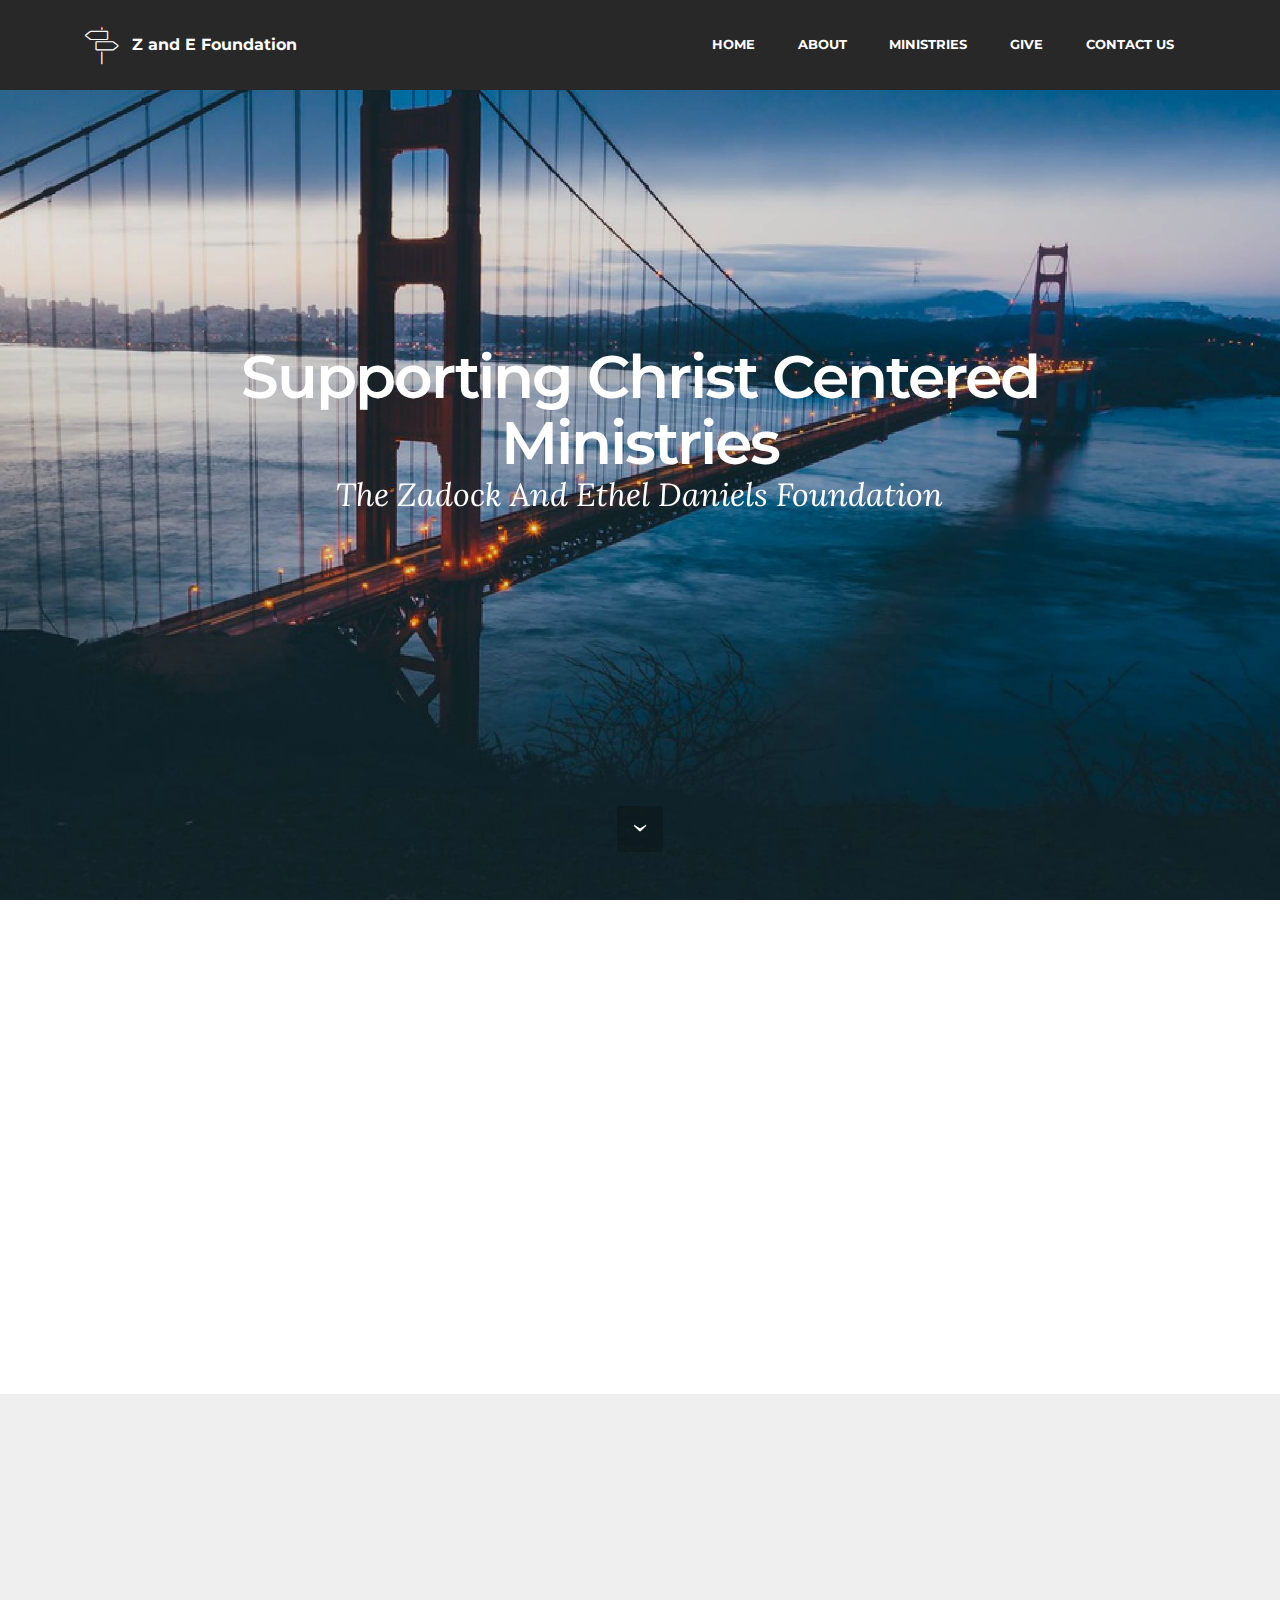
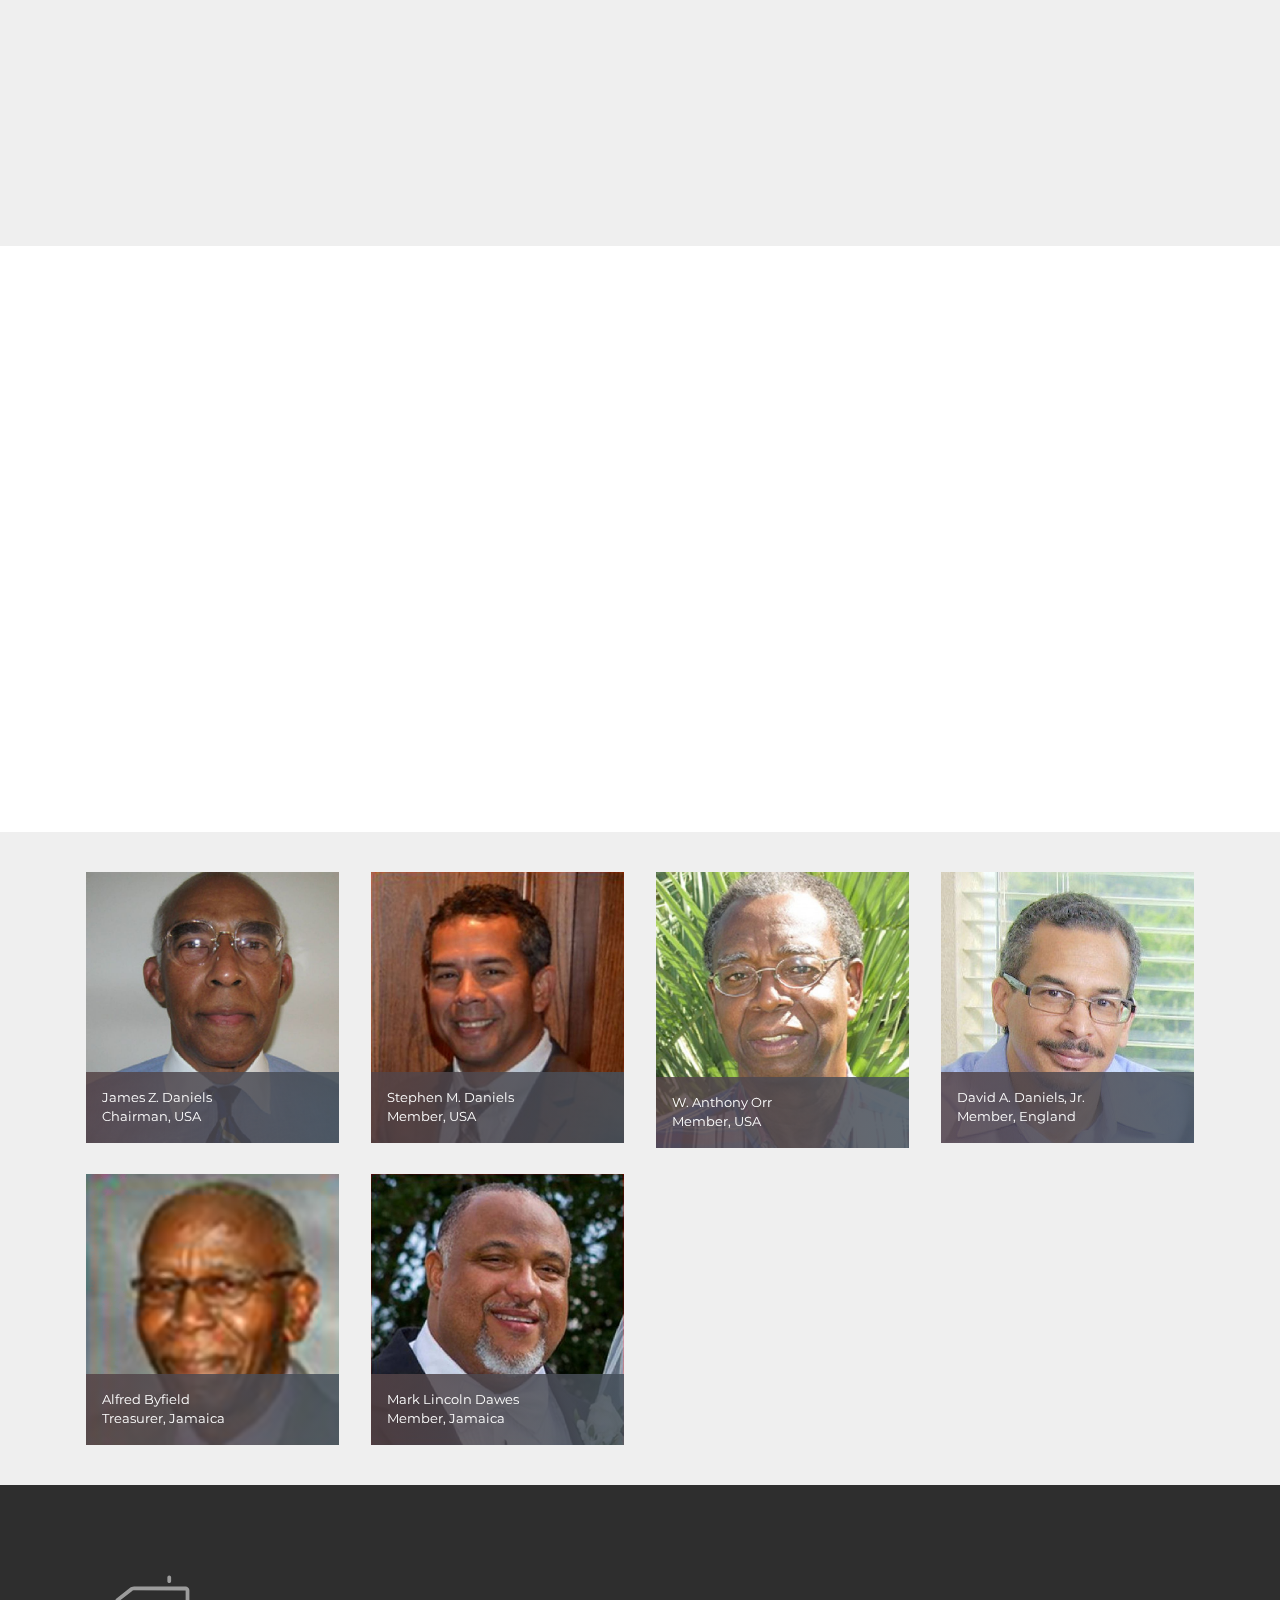
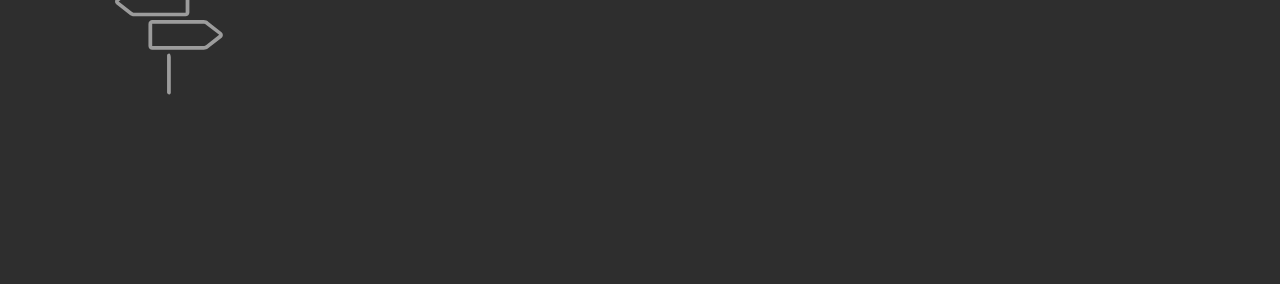
==== index.html @ 272c5a8d "create github pages" ====
<!DOCTYPE html>
<html>
<head>
  <!-- Site made with Mobirise Website Builder v3.10.4, https://mobirise.com -->
  <meta charset="UTF-8">
  <meta http-equiv="X-UA-Compatible" content="IE=edge">
  <meta name="generator" content="Mobirise v3.10.4, mobirise.com">
  <meta name="viewport" content="width=device-width, initial-scale=1">
  <link rel="shortcut icon" href="assets/images/zefoundationlogo2-128x141-49.png" type="image/x-icon">
  <meta name="description" content="">
  <title>Home</title>
  <link rel="stylesheet" href="https://fonts.googleapis.com/css?family=Lora:400,700,400italic,700italic&amp;subset=latin">
  <link rel="stylesheet" href="https://fonts.googleapis.com/css?family=Montserrat:400,700">
  <link rel="stylesheet" href="https://fonts.googleapis.com/css?family=Raleway:100,100i,200,200i,300,300i,400,400i,500,500i,600,600i,700,700i,800,800i,900,900i">
  <link rel="stylesheet" href="assets/bootstrap-material-design-font/css/material.css">
  <link rel="stylesheet" href="assets/et-line-font-plugin/style.css">
  <link rel="stylesheet" href="assets/tether/tether.min.css">
  <link rel="stylesheet" href="assets/bootstrap/css/bootstrap.min.css">
  <link rel="stylesheet" href="assets/animate.css/animate.min.css">
  <link rel="stylesheet" href="assets/dropdown/css/style.css">
  <link rel="stylesheet" href="assets/theme/css/style.css">
  <link rel="stylesheet" href="assets/mobirise-gallery/style.css">
  <link rel="stylesheet" href="assets/mobirise/css/mbr-additional.css" type="text/css">
  
  
  
</head>
<body>
<section id="ext_menu-c">

    <nav class="navbar navbar-dropdown navbar-fixed-top">
        <div class="container">

            <div class="mbr-table">
                <div class="mbr-table-cell">

                    <div class="navbar-brand">
                        <a href="index.html" class="etl-icon icon-streetsign mbr-iconfont mbr-iconfont-menu navbar-logo"></a>
                        <a class="navbar-caption" href="index.html">Z and E Foundation</a>
                    </div>

                </div>
                <div class="mbr-table-cell">

                    <button class="navbar-toggler pull-xs-right hidden-md-up" type="button" data-toggle="collapse" data-target="#exCollapsingNavbar">
                        <div class="hamburger-icon"></div>
                    </button>

                    <ul class="nav-dropdown collapse pull-xs-right nav navbar-nav navbar-toggleable-sm" id="exCollapsingNavbar"><li class="nav-item"><a class="nav-link link" href="index.html">HOME</a></li><li class="nav-item dropdown"><a class="nav-link link" href="aboutus.html" aria-expanded="false">ABOUT</a></li><li class="nav-item"><a class="nav-link link" href="ministries.html">MINISTRIES</a></li><li class="nav-item"><a class="nav-link link" href="give.html">GIVE</a></li><li class="nav-item"><a class="nav-link link" href="contact.html">CONTACT US</a></li></ul>
                    <button hidden="" class="navbar-toggler navbar-close" type="button" data-toggle="collapse" data-target="#exCollapsingNavbar">
                        <div class="close-icon"></div>
                    </button>

                </div>
            </div>

        </div>
    </nav>

</section>

<section class="engine"><a rel="external" href="https://mobirise.com">free wysiwyg web page generator software</a></section><section class="mbr-section mbr-section-hero mbr-section-full mbr-parallax-background mbr-section-with-arrow mbr-after-navbar" id="header1-a" style="background-image: url(assets/images/full-unsplash-photo-1467155679845-414db2d0bdad-2000x2500-25.jpg);">

    <div class="mbr-overlay" style="opacity: 0.1; background-color: rgb(0, 0, 0);"></div>

    <div class="mbr-table-cell">

        <div class="container">
            <div class="row">
                <div class="mbr-section col-md-10 col-md-offset-1 text-xs-center">

                    <h1 class="mbr-section-title display-1">Supporting Christ Centered Ministries</h1>
                    <p class="mbr-section-lead lead">The Zadock And Ethel Daniels Foundation</p>
                    
                </div>
            </div>
        </div>
    </div>

    <div class="mbr-arrow mbr-arrow-floating" aria-hidden="true"><a href="#msg-box5-h"><i class="mbr-arrow-icon"></i></a></div>

</section>

<section class="mbr-section" id="msg-box5-h" style="background-color: rgb(255, 255, 255); padding-top: 80px; padding-bottom: 40px;">

    
    <div class="container">
        <div class="row">
            <div class="mbr-table-md-up">

              

              <div class="mbr-table-cell col-md-5 text-xs-center text-md-right content-size">
                  <h3 class="mbr-section-title display-2">About the Foundation</h3>
                  <div class="lead">

                    <p>The Foundation was established to honor the work, service and ministry of Zadock and Ethel Daniels who for many years labored in the Lord's Service&nbsp;across Jamaica, the United States and elsewhere. <br>For more about who we are, the life of Zadock Daniels and the history of the church in Jamaica,&nbsp;<br></p>

                  </div>

                  <div><a class="btn btn-primary" href="aboutus.html">MORE</a></div>
              </div>


              


              <div class="mbr-table-cell mbr-left-padding-md-up mbr-valign-top col-md-7 image-size" style="width: 50%;">
                  <div class="mbr-figure"><a href="aboutus.html"><img src="assets/images/full-unsplash-photo-1452421822248-d4c2b47f0c81-1400x1050-76.jpg" alt="About the Foundation" title="About the Foundation"></a></div>
              </div>

            </div>
        </div>
    </div>

</section>

<section class="mbr-section" id="msg-box5-s" style="background-color: rgb(239, 239, 239); padding-top: 80px; padding-bottom: 40px;">

    
    <div class="container">
        <div class="row">
            <div class="mbr-table-md-up">

              <div class="mbr-table-cell mbr-right-padding-md-up mbr-valign-top col-md-7 image-size" style="width: 50%;">
                  <div class="mbr-figure"><a href="ministries.html"><img src="assets/images/full-unsplash-photo-1444210971048-6130cf0c46cf-1400x931-6.jpg" alt="Ministries" title="Ministries"></a></div>
              </div>

              


              <div class="mbr-table-cell col-md-5 text-xs-center text-md-left content-size">
                  <h3 class="mbr-section-title display-2">Ministries</h3>
                  <div class="lead">

                    <p> The Foundation is committed to actively reaching out to those who do not know Christ. Every ministry focuses on the vision of equipping the saints for the work of ministry. </p>

                  </div>

                  <div><a class="btn btn-primary" href="ministries.html">MORE</a></div>
              </div>


              

            </div>
        </div>
    </div>

</section>

<section class="mbr-section" id="msg-box5-13" style="background-color: rgb(255, 255, 255); padding-top: 80px; padding-bottom: 80px;">

    
    <div class="container">
        <div class="row">
            <div class="mbr-table-md-up">

              

              <div class="mbr-table-cell col-md-5 text-xs-center text-md-right content-size">
                  <h3 class="mbr-section-title display-2">Show Your Support</h3>
                  <div class="lead">

                    <p>for commended workers, youth camps, basic schools and the work of the &nbsp;Lord generally in Jamaica ...</p>

                  </div>

                  <div><a class="btn btn-primary" href="give.html">MORE</a></div>
              </div>


              


              <div class="mbr-table-cell mbr-left-padding-md-up mbr-valign-top col-md-7 image-size" style="width: 50%;">
                  <div class="mbr-figure"><a href="give.html"><img src="assets/images/full-unsplash-photo-1469131792215-9c8aaff71393-1400x933-69.jpg" alt="Give. Show your support" title="Give. Show your support"></a></div>
              </div>

            </div>
        </div>
    </div>

</section>

<section class="mbr-section mbr-section__container article" id="header3-1j" style="background-color: rgb(255, 255, 255); padding-top: 20px; padding-bottom: 20px;">
    <div class="container">
        <div class="row">
            <div class="col-xs-12">
                <h3 class="mbr-section-title display-2">Board Members</h3>
                
            </div>
        </div>
    </div>
</section>

<section class="mbr-gallery mbr-section mbr-section-nopadding mbr-slider-carousel" id="gallery3-1i" data-filter="false" style="background-color: rgb(239, 239, 239); padding-top: 1.5rem; padding-bottom: 1.5rem;">
    <!-- Filter -->
    

    <!-- Gallery -->
    <div class="mbr-gallery-row container">
        <div class=" mbr-gallery-layout-default">
            <div>
                <div>
                    <div class="mbr-gallery-item mbr-gallery-item__mobirise3 mbr-gallery-item--p1" data-tags="Creative" data-video-url="false">
                        <div href="#lb-gallery3-1i" data-slide-to="0" data-toggle="modal">
                            
                            

                            <img alt="" src="assets/images/james-daniels-2000x2141-83-800x856-0.jpg">
                            
                            <span class="icon-focus"></span>
                            <span class="mbr-gallery-title"><span style="line-height: 1.5;">James Z. Daniels</span><br><span style="line-height: 1.5;">Chairman,&nbsp;</span>USA<br></span>
                        </div>
                    </div><div class="mbr-gallery-item mbr-gallery-item__mobirise3 mbr-gallery-item--p1" data-tags="Creative" data-video-url="false">
                        <div href="#lb-gallery3-1i" data-slide-to="1" data-toggle="modal">
                            
                            

                            <img alt="" src="assets/images/stephen-daniels-2000x2141-77-800x856-91.jpg">
                            
                            <span class="icon-focus"></span>
                            <span class="mbr-gallery-title">Stephen M. Daniels<br>Member,&nbsp;USA<br></span>
                        </div>
                    </div><div class="mbr-gallery-item mbr-gallery-item__mobirise3 mbr-gallery-item--p1" data-tags="Creative" data-video-url="false">
                        <div href="#lb-gallery3-1i" data-slide-to="2" data-toggle="modal">
                            
                            

                            <img alt="" src="assets/images/w-anthony-orr-2000x2179-91-800x871-13.jpg">
                            
                            <span class="icon-focus"></span>
                            <span class="mbr-gallery-title">W. Anthony Orr<br>Member,&nbsp;USA<br></span>
                        </div>
                    </div><div class="mbr-gallery-item mbr-gallery-item__mobirise3 mbr-gallery-item--p1" data-tags="Creative" data-video-url="false">
                        <div href="#lb-gallery3-1i" data-slide-to="3" data-toggle="modal">
                            
                            

                            <img alt="" src="assets/images/david-daniels-jr-2000x2141-79-800x856-47.jpg">
                            
                            <span class="icon-focus"></span>
                            <span class="mbr-gallery-title">David A. Daniels, Jr.<br>Member,&nbsp;England<br></span>
                        </div>
                    </div><div class="mbr-gallery-item mbr-gallery-item__mobirise3 mbr-gallery-item--p1" data-tags="Creative" data-video-url="false">
                        <div href="#lb-gallery3-1i" data-slide-to="4" data-toggle="modal">
                            
                            

                            <img alt="" src="assets/images/alfred-byfield-2000x2141-78-800x856-82.png">
                            
                            <span class="icon-focus"></span>
                            <span class="mbr-gallery-title">Alfred Byfield<br>Treasurer,&nbsp;Jamaica<br></span>
                        </div>
                    </div><div class="mbr-gallery-item mbr-gallery-item__mobirise3 mbr-gallery-item--p1" data-tags="Creative" data-video-url="false">
                        <div href="#lb-gallery3-1i" data-slide-to="5" data-toggle="modal">
                            
                            

                            <img alt="" src="assets/images/mark-dawes-2000x2141-32-800x856-92.jpg">
                            
                            <span class="icon-focus"></span>
                            <span class="mbr-gallery-title">Mark Lincoln Dawes<br>Member,&nbsp;Jamaica<br></span>
                        </div>
                    </div>
                </div>
            </div>
            <div class="clearfix"></div>
        </div>
    </div>

    <!-- Lightbox -->
    <div data-app-prevent-settings="" class="mbr-slider modal fade carousel slide" tabindex="-1" data-keyboard="true" data-interval="false" id="lb-gallery3-1i">
        <div class="modal-dialog">
            <div class="modal-content">
                <div class="modal-body">
                    
                    <div class="carousel-inner">
                        <div class="carousel-item">
                            <img alt="" src="assets/images/james-daniels-2000x2141-83.jpg">
                        </div><div class="carousel-item">
                            <img alt="" src="assets/images/stephen-daniels-2000x2141-77.jpg">
                        </div><div class="carousel-item">
                            <img alt="" src="assets/images/w-anthony-orr-2000x2179-91.jpg">
                        </div><div class="carousel-item">
                            <img alt="" src="assets/images/david-daniels-jr-2000x2141-79.jpg">
                        </div><div class="carousel-item active">
                            <img alt="" src="assets/images/alfred-byfield-2000x2141-78.png">
                        </div><div class="carousel-item">
                            <img alt="" src="assets/images/mark-dawes-2000x2141-32.jpg">
                        </div>
                    </div>
                    <a class="left carousel-control" role="button" data-slide="prev" href="#lb-gallery3-1i">
                        <span class="icon-prev" aria-hidden="true"></span>
                        <span class="sr-only">Previous</span>
                    </a>
                    <a class="right carousel-control" role="button" data-slide="next" href="#lb-gallery3-1i">
                        <span class="icon-next" aria-hidden="true"></span>
                        <span class="sr-only">Next</span>
                    </a>

                    <a class="close" href="#" role="button" data-dismiss="modal">
                        <span aria-hidden="true">×</span>
                        <span class="sr-only">Close</span>
                    </a>
                </div>
            </div>
        </div>
    </div>
</section>

<section class="mbr-section mbr-section-md-padding mbr-footer footer1" id="contacts1-32" style="background-color: rgb(46, 46, 46); padding-top: 90px; padding-bottom: 90px;">
    
    <div class="container">
        <div class="row">
            <div class="mbr-footer-content col-xs-12 col-md-3">
                <div><span class="etl-icon icon-streetsign mbr-iconfont mbr-iconfont-contacts1"></span></div>
            </div>
            <div class="mbr-footer-content col-xs-12 col-md-3">
                <p><strong>Contacts</strong><br>James Z. Daniels<br>605 Southshore Parkway<br>Durham, NC 27703<br><br>Phone: +1 (919) 237-2977<br></p>
            </div>
            <div class="mbr-footer-content col-xs-12 col-md-3">
                <p><strong><br></strong><br><span style="font-size: 0.875rem; line-height: 1.5;">Alfred Byfield</span><br>5 Three Oaks Road<br>Kingston 8, Jamaica<br><br>Phone: +1 (876) 925-9792<br></p>
            </div>
            <div class="mbr-footer-content col-xs-12 col-md-3">
                <p><strong>Links</strong><br><a href="index.html">Home</a><br><a href="aboutus.html">About Us</a><br><a href="zadocksamuels.html">Who was Zadock Samuels?</a><br><a href="storyofjamaica.html">A History of the Church in Jamaica</a><br><a href="statementoffaith.html">Statement of Faith</a><br><a href="ministries.html">Ministries</a><br><a href="give.html">Give</a><br><a href="contact.html">Contact Us</a><br></p>
            </div>

        </div>
    </div>
</section>


  <script src="assets/web/assets/jquery/jquery.min.js"></script>
  <script src="assets/tether/tether.min.js"></script>
  <script src="assets/bootstrap/js/bootstrap.min.js"></script>
  <script src="assets/smooth-scroll/SmoothScroll.js"></script>
  <script src="assets/viewportChecker/jquery.viewportchecker.js"></script>
  <script src="assets/dropdown/js/script.min.js"></script>
  <script src="assets/touchSwipe/jquery.touchSwipe.min.js"></script>
  <script src="assets/jarallax/jarallax.js"></script>
  <script src="assets/masonry/masonry.pkgd.min.js"></script>
  <script src="assets/imagesloaded/imagesloaded.pkgd.min.js"></script>
  <script src="assets/bootstrap-carousel-swipe/bootstrap-carousel-swipe.js"></script>
  <script src="assets/theme/js/script.js"></script>
  <script src="assets/mobirise-gallery/player.min.js"></script>
  <script src="assets/mobirise-gallery/script.js"></script>
  
  
  <input name="animation" type="hidden">
   <div id="scrollToTop" class="scrollToTop mbr-arrow-up"><a style="text-align: center;"><i class="mbr-arrow-up-icon"></i></a></div>
  </body>
</html>
---- assets/bootstrap-material-design-font/css/material.css ----
@font-face {
  font-family: 'Material-Design-Icons';
  src: url('../fonts/Material-Design-Icons.eot?3ocs8m');
  src: url('../fonts/Material-Design-Icons.eot?#iefix3ocs8m') format('embedded-opentype'), url('../fonts/Material-Design-Icons.woff?3ocs8m') format('woff'), url('../fonts/Material-Design-Icons.ttf?3ocs8m') format('truetype'), url('../fonts/Material-Design-Icons.svg?3ocs8m#Material-Design-Icons') format('svg');
  font-weight: normal;
  font-style: normal;
}
[class^="mdi-"],
[class*="mdi-"] {
  speak: none;
  display: inline-block;
  font-style: normal;
  font-variant:normal;
  font-weight:normal;
  /*font-size:24px;*/
  line-height:1;
  font-family:'Material-Design-Icons' !important;
  text-rendering: auto;
  
  -webkit-font-smoothing: antialiased;
  -moz-osx-font-smoothing: grayscale;
  -webkit-transform: translate(0, 0);
      -ms-transform: translate(0, 0);
          transform: translate(0, 0);
}
[class^="mdi-"]:before,
[class*="mdi-"]:before {
  display: inline-block;
  speak: none;
  text-decoration: inherit;
}
[class^="mdi-"].pull-left,
[class*="mdi-"].pull-left {
  margin-right: .3em;
}
[class^="mdi-"].pull-right,
[class*="mdi-"].pull-right {
  margin-left: .3em;
}
[class^="mdi-"].mdi-lg:before,
[class*="mdi-"].mdi-lg:before,
[class^="mdi-"].mdi-lg:after,
[class*="mdi-"].mdi-lg:after {
  font-size: 1.33333333em;
  line-height: 0.75em;
  vertical-align: -15%;
}
[class^="mdi-"].mdi-2x:before,
[class*="mdi-"].mdi-2x:before,
[class^="mdi-"].mdi-2x:after,
[class*="mdi-"].mdi-2x:after {
  font-size: 2em;
}
[class^="mdi-"].mdi-3x:before,
[class*="mdi-"].mdi-3x:before,
[class^="mdi-"].mdi-3x:after,
[class*="mdi-"].mdi-3x:after {
  font-size: 3em;
}
[class^="mdi-"].mdi-4x:before,
[class*="mdi-"].mdi-4x:before,
[class^="mdi-"].mdi-4x:after,
[class*="mdi-"].mdi-4x:after {
  font-size: 4em;
}
[class^="mdi-"].mdi-5x:before,
[class*="mdi-"].mdi-5x:before,
[class^="mdi-"].mdi-5x:after,
[class*="mdi-"].mdi-5x:after {
  font-size: 5em;
}
[class^="mdi-device-signal-cellular-"]:after,
[class^="mdi-device-battery-"]:after,
[class^="mdi-device-battery-charging-"]:after,
[class^="mdi-device-signal-cellular-connected-no-internet-"]:after,
[class^="mdi-device-signal-wifi-"]:after,
[class^="mdi-device-signal-wifi-statusbar-not-connected"]:after,
.mdi-device-network-wifi:after {
  opacity: .3;
  position: absolute;
  left: 0;
  top: 0;
  z-index: 1;
  display: inline-block;
  speak: none;
  text-decoration: inherit;
}
[class^="mdi-device-signal-cellular-"]:after {
  content: "\e758";
}
[class^="mdi-device-battery-"]:after {
  content: "\e735";
}
[class^="mdi-device-battery-charging-"]:after {
  content: "\e733";
}
[class^="mdi-device-signal-cellular-connected-no-internet-"]:after {
  content: "\e75d";
}
[class^="mdi-device-signal-wifi-"]:after,
.mdi-device-network-wifi:after {
  content: "\e765";
}
[class^="mdi-device-signal-wifi-statusbasr-not-connected"]:after {
  content: "\e8f7";
}
.mdi-device-signal-cellular-off:after,
.mdi-device-signal-cellular-null:after,
.mdi-device-signal-cellular-no-sim:after,
.mdi-device-signal-wifi-off:after,
.mdi-device-signal-wifi-4-bar:after,
.mdi-device-signal-cellular-4-bar:after,
.mdi-device-battery-alert:after,
.mdi-device-signal-cellular-connected-no-internet-4-bar:after,
.mdi-device-battery-std:after,
.mdi-device-battery-full .mdi-device-battery-unknown:after {
  content: "";
}
.mdi-fw {
  width: 1.28571429em;
  text-align: center;
}
.mdi-ul {
  padding-left: 0;
  margin-left: 2.14285714em;
  list-style-type: none;
}
.mdi-ul > li {
  position: relative;
}
.mdi-li {
  position: absolute;
  left: -2.14285714em;
  width: 2.14285714em;
  top: 0.14285714em;
  text-align: center;
}
.mdi-li.mdi-lg {
  left: -1.85714286em;
}
.mdi-border {
  padding: .2em .25em .15em;
  border: solid 0.08em #eeeeee;
  border-radius: .1em;
}
.mdi-spin {
  -webkit-animation: mdi-spin 2s infinite linear;
  animation: mdi-spin 2s infinite linear;
  -webkit-transform-origin: 50% 50%;
  -ms-transform-origin: 50% 50%;
      transform-origin: 50% 50%;
}
.mdi-pulse {
  -webkit-animation: mdi-spin 1s steps(8) infinite;
  animation: mdi-spin 1s steps(8) infinite;
  -webkit-transform-origin: 50% 50%;
  -ms-transform-origin: 50% 50%;
      transform-origin: 50% 50%;
}
@-webkit-keyframes mdi-spin {
  0% {
    -webkit-transform: rotate(0deg);
    transform: rotate(0deg);
  }
  100% {
    -webkit-transform: rotate(359deg);
    transform: rotate(359deg);
  }
}
@keyframes mdi-spin {
  0% {
    -webkit-transform: rotate(0deg);
    transform: rotate(0deg);
  }
  100% {
    -webkit-transform: rotate(359deg);
    transform: rotate(359deg);
  }
}
.mdi-rotate-90 {
  filter: progid:DXImageTransform.Microsoft.BasicImage(rotation=1);
  -webkit-transform: rotate(90deg);
  -ms-transform: rotate(90deg);
  transform: rotate(90deg);
}
.mdi-rotate-180 {
  filter: progid:DXImageTransform.Microsoft.BasicImage(rotation=2);
  -webkit-transform: rotate(180deg);
  -ms-transform: rotate(180deg);
  transform: rotate(180deg);
}
.mdi-rotate-270 {
  filter: progid:DXImageTransform.Microsoft.BasicImage(rotation=3);
  -webkit-transform: rotate(270deg);
  -ms-transform: rotate(270deg);
  transform: rotate(270deg);
}
.mdi-flip-horizontal {
  filter: progid:DXImageTransform.Microsoft.BasicImage(rotation=0, mirror=1);
  -webkit-transform: scale(-1, 1);
  -ms-transform: scale(-1, 1);
  transform: scale(-1, 1);
}
.mdi-flip-vertical {
  filter: progid:DXImageTransform.Microsoft.BasicImage(rotation=2, mirror=1);
  -webkit-transform: scale(1, -1);
  -ms-transform: scale(1, -1);
  transform: scale(1, -1);
}
:root .mdi-rotate-90,
:root .mdi-rotate-180,
:root .mdi-rotate-270,
:root .mdi-flip-horizontal,
:root .mdi-flip-vertical {
  -webkit-filter: none;
          filter: none;
}
.mdi-stack {
  position: relative;
  display: inline-block;
  width: 2em;
  height: 2em;
  line-height: 2em;
  vertical-align: middle;
}
.mdi-stack-1x,
.mdi-stack-2x {
  position: absolute;
  left: 0;
  width: 100%;
  text-align: center;
}
.mdi-stack-1x {
  line-height: inherit;
}
.mdi-stack-2x {
  font-size: 2em;
}
.mdi-inverse {
  color: #ffffff;
}
/* Start Icons */
.mdi-action-3d-rotation:before {
  content: "\e600";
}
.mdi-action-accessibility:before {
  content: "\e601";
}
.mdi-action-account-balance-wallet:before {
  content: "\e602";
}
.mdi-action-account-balance:before {
  content: "\e603";
}
.mdi-action-account-box:before {
  content: "\e604";
}
.mdi-action-account-child:before {
  content: "\e605";
}
.mdi-action-account-circle:before {
  content: "\e606";
}
.mdi-action-add-shopping-cart:before {
  content: "\e607";
}
.mdi-action-alarm-add:before {
  content: "\e608";
}
.mdi-action-alarm-off:before {
  content: "\e609";
}
.mdi-action-alarm-on:before {
  content: "\e60a";
}
.mdi-action-alarm:before {
  content: "\e60b";
}
.mdi-action-android:before {
  content: "\e60c";
}
.mdi-action-announcement:before {
  content: "\e60d";
}
.mdi-action-aspect-ratio:before {
  content: "\e60e";
}
.mdi-action-assessment:before {
  content: "\e60f";
}
.mdi-action-assignment-ind:before {
  content: "\e610";
}
.mdi-action-assignment-late:before {
  content: "\e611";
}
.mdi-action-assignment-return:before {
  content: "\e612";
}
.mdi-action-assignment-returned:before {
  content: "\e613";
}
.mdi-action-assignment-turned-in:before {
  content: "\e614";
}
.mdi-action-assignment:before {
  content: "\e615";
}
.mdi-action-autorenew:before {
  content: "\e616";
}
.mdi-action-backup:before {
  content: "\e617";
}
.mdi-action-book:before {
  content: "\e618";
}
.mdi-action-bookmark-outline:before {
  content: "\e619";
}
.mdi-action-bookmark:before {
  content: "\e61a";
}
.mdi-action-bug-report:before {
  content: "\e61b";
}
.mdi-action-cached:before {
  content: "\e61c";
}
.mdi-action-check-circle:before {
  content: "\e61d";
}
.mdi-action-class:before {
  content: "\e61e";
}
.mdi-action-credit-card:before {
  content: "\e61f";
}
.mdi-action-dashboard:before {
  content: "\e620";
}
.mdi-action-delete:before {
  content: "\e621";
}
.mdi-action-description:before {
  content: "\e622";
}
.mdi-action-dns:before {
  content: "\e623";
}
.mdi-action-done-all:before {
  content: "\e624";
}
.mdi-action-done:before {
  content: "\e625";
}
.mdi-action-event:before {
  content: "\e626";
}
.mdi-action-exit-to-app:before {
  content: "\e627";
}
.mdi-action-explore:before {
  content: "\e628";
}
.mdi-action-extension:before {
  content: "\e629";
}
.mdi-action-face-unlock:before {
  content: "\e62a";
}
.mdi-action-favorite-outline:before {
  content: "\e62b";
}
.mdi-action-favorite:before {
  content: "\e62c";
}
.mdi-action-find-in-page:before {
  content: "\e62d";
}
.mdi-action-find-replace:before {
  content: "\e62e";
}
.mdi-action-flip-to-back:before {
  content: "\e62f";
}
.mdi-action-flip-to-front:before {
  content: "\e630";
}
.mdi-action-get-app:before {
  content: "\e631";
}
.mdi-action-grade:before {
  content: "\e632";
}
.mdi-action-group-work:before {
  content: "\e633";
}
.mdi-action-help:before {
  content: "\e634";
}
.mdi-action-highlight-remove:before {
  content: "\e635";
}
.mdi-action-history:before {
  content: "\e636";
}
.mdi-action-home:before {
  content: "\e637";
}
.mdi-action-https:before {
  content: "\e638";
}
.mdi-action-info-outline:before {
  content: "\e639";
}
.mdi-action-info:before {
  content: "\e63a";
}
.mdi-action-input:before {
  content: "\e63b";
}
.mdi-action-invert-colors:before {
  content: "\e63c";
}
.mdi-action-label-outline:before {
  content: "\e63d";
}
.mdi-action-label:before {
  content: "\e63e";
}
.mdi-action-language:before {
  content: "\e63f";
}
.mdi-action-launch:before {
  content: "\e640";
}
.mdi-action-list:before {
  content: "\e641";
}
.mdi-action-lock-open:before {
  content: "\e642";
}
.mdi-action-lock-outline:before {
  content: "\e643";
}
.mdi-action-lock:before {
  content: "\e644";
}
.mdi-action-loyalty:before {
  content: "\e645";
}
.mdi-action-markunread-mailbox:before {
  content: "\e646";
}
.mdi-action-note-add:before {
  content: "\e647";
}
.mdi-action-open-in-browser:before {
  content: "\e648";
}
.mdi-action-open-in-new:before {
  content: "\e649";
}
.mdi-action-open-with:before {
  content: "\e64a";
}
.mdi-action-pageview:before {
  content: "\e64b";
}
.mdi-action-payment:before {
  content: "\e64c";
}
.mdi-action-perm-camera-mic:before {
  content: "\e64d";
}
.mdi-action-perm-contact-cal:before {
  content: "\e64e";
}
.mdi-action-perm-data-setting:before {
  content: "\e64f";
}
.mdi-action-perm-device-info:before {
  content: "\e650";
}
.mdi-action-perm-identity:before {
  content: "\e651";
}
.mdi-action-perm-media:before {
  content: "\e652";
}
.mdi-action-perm-phone-msg:before {
  content: "\e653";
}
.mdi-action-perm-scan-wifi:before {
  content: "\e654";
}
.mdi-action-picture-in-picture:before {
  content: "\e655";
}
.mdi-action-polymer:before {
  content: "\e656";
}
.mdi-action-print:before {
  content: "\e657";
}
.mdi-action-query-builder:before {
  content: "\e658";
}
.mdi-action-question-answer:before {
  content: "\e659";
}
.mdi-action-receipt:before {
  content: "\e65a";
}
.mdi-action-redeem:before {
  content: "\e65b";
}
.mdi-action-reorder:before {
  content: "\e65c";
}
.mdi-action-report-problem:before {
  content: "\e65d";
}
.mdi-action-restore:before {
  content: "\e65e";
}
.mdi-action-room:before {
  content: "\e65f";
}
.mdi-action-schedule:before {
  content: "\e660";
}
.mdi-action-search:before {
  content: "\e661";
}
.mdi-action-settings-applications:before {
  content: "\e662";
}
.mdi-action-settings-backup-restore:before {
  content: "\e663";
}
.mdi-action-settings-bluetooth:before {
  content: "\e664";
}
.mdi-action-settings-cell:before {
  content: "\e665";
}
.mdi-action-settings-display:before {
  content: "\e666";
}
.mdi-action-settings-ethernet:before {
  content: "\e667";
}
.mdi-action-settings-input-antenna:before {
  content: "\e668";
}
.mdi-action-settings-input-component:before {
  content: "\e669";
}
.mdi-action-settings-input-composite:before {
  content: "\e66a";
}
.mdi-action-settings-input-hdmi:before {
  content: "\e66b";
}
.mdi-action-settings-input-svideo:before {
  content: "\e66c";
}
.mdi-action-settings-overscan:before {
  content: "\e66d";
}
.mdi-action-settings-phone:before {
  content: "\e66e";
}
.mdi-action-settings-power:before {
  content: "\e66f";
}
.mdi-action-settings-remote:before {
  content: "\e670";
}
.mdi-action-settings-voice:before {
  content: "\e671";
}
.mdi-action-settings:before {
  content: "\e672";
}
.mdi-action-shop-two:before {
  content: "\e673";
}
.mdi-action-shop:before {
  content: "\e674";
}
.mdi-action-shopping-basket:before {
  content: "\e675";
}
.mdi-action-shopping-cart:before {
  content: "\e676";
}
.mdi-action-speaker-notes:before {
  content: "\e677";
}
.mdi-action-spellcheck:before {
  content: "\e678";
}
.mdi-action-star-rate:before {
  content: "\e679";
}
.mdi-action-stars:before {
  content: "\e67a";
}
.mdi-action-store:before {
  content: "\e67b";
}
.mdi-action-subject:before {
  content: "\e67c";
}
.mdi-action-supervisor-account:before {
  content: "\e67d";
}
.mdi-action-swap-horiz:before {
  content: "\e67e";
}
.mdi-action-swap-vert-circle:before {
  content: "\e67f";
}
.mdi-action-swap-vert:before {
  content: "\e680";
}
.mdi-action-system-update-tv:before {
  content: "\e681";
}
.mdi-action-tab-unselected:before {
  content: "\e682";
}
.mdi-action-tab:before {
  content: "\e683";
}
.mdi-action-theaters:before {
  content: "\e684";
}
.mdi-action-thumb-down:before {
  content: "\e685";
}
.mdi-action-thumb-up:before {
  content: "\e686";
}
.mdi-action-thumbs-up-down:before {
  content: "\e687";
}
.mdi-action-toc:before {
  content: "\e688";
}
.mdi-action-today:before {
  content: "\e689";
}
.mdi-action-track-changes:before {
  content: "\e68a";
}
.mdi-action-translate:before {
  content: "\e68b";
}
.mdi-action-trending-down:before {
  content: "\e68c";
}
.mdi-action-trending-neutral:before {
  content: "\e68d";
}
.mdi-action-trending-up:before {
  content: "\e68e";
}
.mdi-action-turned-in-not:before {
  content: "\e68f";
}
.mdi-action-turned-in:before {
  content: "\e690";
}
.mdi-action-verified-user:before {
  content: "\e691";
}
.mdi-action-view-agenda:before {
  content: "\e692";
}
.mdi-action-view-array:before {
  content: "\e693";
}
.mdi-action-view-carousel:before {
  content: "\e694";
}
.mdi-action-view-column:before {
  content: "\e695";
}
.mdi-action-view-day:before {
  content: "\e696";
}
.mdi-action-view-headline:before {
  content: "\e697";
}
.mdi-action-view-list:before {
  content: "\e698";
}
.mdi-action-view-module:before {
  content: "\e699";
}
.mdi-action-view-quilt:before {
  content: "\e69a";
}
.mdi-action-view-stream:before {
  content: "\e69b";
}
.mdi-action-view-week:before {
  content: "\e69c";
}
.mdi-action-visibility-off:before {
  content: "\e69d";
}
.mdi-action-visibility:before {
  content: "\e69e";
}
.mdi-action-wallet-giftcard:before {
  content: "\e69f";
}
.mdi-action-wallet-membership:before {
  content: "\e6a0";
}
.mdi-action-wallet-travel:before {
  content: "\e6a1";
}
.mdi-action-work:before {
  content: "\e6a2";
}
.mdi-alert-error:before {
  content: "\e6a3";
}
.mdi-alert-warning:before {
  content: "\e6a4";
}
.mdi-av-album:before {
  content: "\e6a5";
}
.mdi-av-closed-caption:before {
  content: "\e6a6";
}
.mdi-av-equalizer:before {
  content: "\e6a7";
}
.mdi-av-explicit:before {
  content: "\e6a8";
}
.mdi-av-fast-forward:before {
  content: "\e6a9";
}
.mdi-av-fast-rewind:before {
  content: "\e6aa";
}
.mdi-av-games:before {
  content: "\e6ab";
}
.mdi-av-hearing:before {
  content: "\e6ac";
}
.mdi-av-high-quality:before {
  content: "\e6ad";
}
.mdi-av-loop:before {
  content: "\e6ae";
}
.mdi-av-mic-none:before {
  content: "\e6af";
}
.mdi-av-mic-off:before {
  content: "\e6b0";
}
.mdi-av-mic:before {
  content: "\e6b1";
}
.mdi-av-movie:before {
  content: "\e6b2";
}
.mdi-av-my-library-add:before {
  content: "\e6b3";
}
.mdi-av-my-library-books:before {
  content: "\e6b4";
}
.mdi-av-my-library-music:before {
  content: "\e6b5";
}
.mdi-av-new-releases:before {
  content: "\e6b6";
}
.mdi-av-not-interested:before {
  content: "\e6b7";
}
.mdi-av-pause-circle-fill:before {
  content: "\e6b8";
}
.mdi-av-pause-circle-outline:before {
  content: "\e6b9";
}
.mdi-av-pause:before {
  content: "\e6ba";
}
.mdi-av-play-arrow:before {
  content: "\e6bb";
}
.mdi-av-play-circle-fill:before {
  content: "\e6bc";
}
.mdi-av-play-circle-outline:before {
  content: "\e6bd";
}
.mdi-av-play-shopping-bag:before {
  content: "\e6be";
}
.mdi-av-playlist-add:before {
  content: "\e6bf";
}
.mdi-av-queue-music:before {
  content: "\e6c0";
}
.mdi-av-queue:before {
  content: "\e6c1";
}
.mdi-av-radio:before {
  content: "\e6c2";
}
.mdi-av-recent-actors:before {
  content: "\e6c3";
}
.mdi-av-repeat-one:before {
  content: "\e6c4";
}
.mdi-av-repeat:before {
  content: "\e6c5";
}
.mdi-av-replay:before {
  content: "\e6c6";
}
.mdi-av-shuffle:before {
  content: "\e6c7";
}
.mdi-av-skip-next:before {
  content: "\e6c8";
}
.mdi-av-skip-previous:before {
  content: "\e6c9";
}
.mdi-av-snooze:before {
  content: "\e6ca";
}
.mdi-av-stop:before {
  content: "\e6cb";
}
.mdi-av-subtitles:before {
  content: "\e6cc";
}
.mdi-av-surround-sound:before {
  content: "\e6cd";
}
.mdi-av-timer:before {
  content: "\e6ce";
}
.mdi-av-video-collection:before {
  content: "\e6cf";
}
.mdi-av-videocam-off:before {
  content: "\e6d0";
}
.mdi-av-videocam:before {
  content: "\e6d1";
}
.mdi-av-volume-down:before {
  content: "\e6d2";
}
.mdi-av-volume-mute:before {
  content: "\e6d3";
}
.mdi-av-volume-off:before {
  content: "\e6d4";
}
.mdi-av-volume-up:before {
  content: "\e6d5";
}
.mdi-av-web:before {
  content: "\e6d6";
}
.mdi-communication-business:before {
  content: "\e6d7";
}
.mdi-communication-call-end:before {
  content: "\e6d8";
}
.mdi-communication-call-made:before {
  content: "\e6d9";
}
.mdi-communication-call-merge:before {
  content: "\e6da";
}
.mdi-communication-call-missed:before {
  content: "\e6db";
}
.mdi-communication-call-received:before {
  content: "\e6dc";
}
.mdi-communication-call-split:before {
  content: "\e6dd";
}
.mdi-communication-call:before {
  content: "\e6de";
}
.mdi-communication-chat:before {
  content: "\e6df";
}
.mdi-communication-clear-all:before {
  content: "\e6e0";
}
.mdi-communication-comment:before {
  content: "\e6e1";
}
.mdi-communication-contacts:before {
  content: "\e6e2";
}
.mdi-communication-dialer-sip:before {
  content: "\e6e3";
}
.mdi-communication-dialpad:before {
  content: "\e6e4";
}
.mdi-communication-dnd-on:before {
  content: "\e6e5";
}
.mdi-communication-email:before {
  content: "\e6e6";
}
.mdi-communication-forum:before {
  content: "\e6e7";
}
.mdi-communication-import-export:before {
  content: "\e6e8";
}
.mdi-communication-invert-colors-off:before {
  content: "\e6e9";
}
.mdi-communication-invert-colors-on:before {
  content: "\e6ea";
}
.mdi-communication-live-help:before {
  content: "\e6eb";
}
.mdi-communication-location-off:before {
  content: "\e6ec";
}
.mdi-communication-location-on:before {
  content: "\e6ed";
}
.mdi-communication-message:before {
  content: "\e6ee";
}
.mdi-communication-messenger:before {
  content: "\e6ef";
}
.mdi-communication-no-sim:before {
  content: "\e6f0";
}
.mdi-communication-phone:before {
  content: "\e6f1";
}
.mdi-communication-portable-wifi-off:before {
  content: "\e6f2";
}
.mdi-communication-quick-contacts-dialer:before {
  content: "\e6f3";
}
.mdi-communication-quick-contacts-mail:before {
  content: "\e6f4";
}
.mdi-communication-ring-volume:before {
  content: "\e6f5";
}
.mdi-communication-stay-current-landscape:before {
  content: "\e6f6";
}
.mdi-communication-stay-current-portrait:before {
  content: "\e6f7";
}
.mdi-communication-stay-primary-landscape:before {
  content: "\e6f8";
}
.mdi-communication-stay-primary-portrait:before {
  content: "\e6f9";
}
.mdi-communication-swap-calls:before {
  content: "\e6fa";
}
.mdi-communication-textsms:before {
  content: "\e6fb";
}
.mdi-communication-voicemail:before {
  content: "\e6fc";
}
.mdi-communication-vpn-key:before {
  content: "\e6fd";
}
.mdi-content-add-box:before {
  content: "\e6fe";
}
.mdi-content-add-circle-outline:before {
  content: "\e6ff";
}
.mdi-content-add-circle:before {
  content: "\e700";
}
.mdi-content-add:before {
  content: "\e701";
}
.mdi-content-archive:before {
  content: "\e702";
}
.mdi-content-backspace:before {
  content: "\e703";
}
.mdi-content-block:before {
  content: "\e704";
}
.mdi-content-clear:before {
  content: "\e705";
}
.mdi-content-content-copy:before {
  content: "\e706";
}
.mdi-content-content-cut:before {
  content: "\e707";
}
.mdi-content-content-paste:before {
  content: "\e708";
}
.mdi-content-create:before {
  content: "\e709";
}
.mdi-content-drafts:before {
  content: "\e70a";
}
.mdi-content-filter-list:before {
  content: "\e70b";
}
.mdi-content-flag:before {
  content: "\e70c";
}
.mdi-content-forward:before {
  content: "\e70d";
}
.mdi-content-gesture:before {
  content: "\e70e";
}
.mdi-content-inbox:before {
  content: "\e70f";
}
.mdi-content-link:before {
  content: "\e710";
}
.mdi-content-mail:before {
  content: "\e711";
}
.mdi-content-markunread:before {
  content: "\e712";
}
.mdi-content-redo:before {
  content: "\e713";
}
.mdi-content-remove-circle-outline:before {
  content: "\e714";
}
.mdi-content-remove-circle:before {
  content: "\e715";
}
.mdi-content-remove:before {
  content: "\e716";
}
.mdi-content-reply-all:before {
  content: "\e717";
}
.mdi-content-reply:before {
  content: "\e718";
}
.mdi-content-report:before {
  content: "\e719";
}
.mdi-content-save:before {
  content: "\e71a";
}
.mdi-content-select-all:before {
  content: "\e71b";
}
.mdi-content-send:before {
  content: "\e71c";
}
.mdi-content-sort:before {
  content: "\e71d";
}
.mdi-content-text-format:before {
  content: "\e71e";
}
.mdi-content-undo:before {
  content: "\e71f";
}
.mdi-editor-attach-file:before {
  content: "\e776";
}
.mdi-editor-attach-money:before {
  content: "\e777";
}
.mdi-editor-border-all:before {
  content: "\e778";
}
.mdi-editor-border-bottom:before {
  content: "\e779";
}
.mdi-editor-border-clear:before {
  content: "\e77a";
}
.mdi-editor-border-color:before {
  content: "\e77b";
}
.mdi-editor-border-horizontal:before {
  content: "\e77c";
}
.mdi-editor-border-inner:before {
  content: "\e77d";
}
.mdi-editor-border-left:before {
  content: "\e77e";
}
.mdi-editor-border-outer:before {
  content: "\e77f";
}
.mdi-editor-border-right:before {
  content: "\e780";
}
.mdi-editor-border-style:before {
  content: "\e781";
}
.mdi-editor-border-top:before {
  content: "\e782";
}
.mdi-editor-border-vertical:before {
  content: "\e783";
}
.mdi-editor-format-align-center:before {
  content: "\e784";
}
.mdi-editor-format-align-justify:before {
  content: "\e785";
}
.mdi-editor-format-align-left:before {
  content: "\e786";
}
.mdi-editor-format-align-right:before {
  content: "\e787";
}
.mdi-editor-format-bold:before {
  content: "\e788";
}
.mdi-editor-format-clear:before {
  content: "\e789";
}
.mdi-editor-format-color-fill:before {
  content: "\e78a";
}
.mdi-editor-format-color-reset:before {
  content: "\e78b";
}
.mdi-editor-format-color-text:before {
  content: "\e78c";
}
.mdi-editor-format-indent-decrease:before {
  content: "\e78d";
}
.mdi-editor-format-indent-increase:before {
  content: "\e78e";
}
.mdi-editor-format-italic:before {
  content: "\e78f";
}
.mdi-editor-format-line-spacing:before {
  content: "\e790";
}
.mdi-editor-format-list-bulleted:before {
  content: "\e791";
}
.mdi-editor-format-list-numbered:before {
  content: "\e792";
}
.mdi-editor-format-paint:before {
  content: "\e793";
}
.mdi-editor-format-quote:before {
  content: "\e794";
}
.mdi-editor-format-size:before {
  content: "\e795";
}
.mdi-editor-format-strikethrough:before {
  content: "\e796";
}
.mdi-editor-format-textdirection-l-to-r:before {
  content: "\e797";
}
.mdi-editor-format-textdirection-r-to-l:before {
  content: "\e798";
}
.mdi-editor-format-underline:before {
  content: "\e799";
}
.mdi-editor-functions:before {
  content: "\e79a";
}
.mdi-editor-insert-chart:before {
  content: "\e79b";
}
.mdi-editor-insert-comment:before {
  content: "\e79c";
}
.mdi-editor-insert-drive-file:before {
  content: "\e79d";
}
.mdi-editor-insert-emoticon:before {
  content: "\e79e";
}
.mdi-editor-insert-invitation:before {
  content: "\e79f";
}
.mdi-editor-insert-link:before {
  content: "\e7a0";
}
.mdi-editor-insert-photo:before {
  content: "\e7a1";
}
.mdi-editor-merge-type:before {
  content: "\e7a2";
}
.mdi-editor-mode-comment:before {
  content: "\e7a3";
}
.mdi-editor-mode-edit:before {
  content: "\e7a4";
}
.mdi-editor-publish:before {
  content: "\e7a5";
}
.mdi-editor-vertical-align-bottom:before {
  content: "\e7a6";
}
.mdi-editor-vertical-align-center:before {
  content: "\e7a7";
}
.mdi-editor-vertical-align-top:before {
  content: "\e7a8";
}
.mdi-editor-wrap-text:before {
  content: "\e7a9";
}
.mdi-file-attachment:before {
  content: "\e7aa";
}
.mdi-file-cloud-circle:before {
  content: "\e7ab";
}
.mdi-file-cloud-done:before {
  content: "\e7ac";
}
.mdi-file-cloud-download:before {
  content: "\e7ad";
}
.mdi-file-cloud-off:before {
  content: "\e7ae";
}
.mdi-file-cloud-queue:before {
  content: "\e7af";
}
.mdi-file-cloud-upload:before {
  content: "\e7b0";
}
.mdi-file-cloud:before {
  content: "\e7b1";
}
.mdi-file-file-download:before {
  content: "\e7b2";
}
.mdi-file-file-upload:before {
  content: "\e7b3";
}
.mdi-file-folder-open:before {
  content: "\e7b4";
}
.mdi-file-folder-shared:before {
  content: "\e7b5";
}
.mdi-file-folder:before {
  content: "\e7b6";
}
.mdi-device-access-alarm:before {
  content: "\e720";
}
.mdi-device-access-alarms:before {
  content: "\e721";
}
.mdi-device-access-time:before {
  content: "\e722";
}
.mdi-device-add-alarm:before {
  content: "\e723";
}
.mdi-device-airplanemode-off:before {
  content: "\e724";
}
.mdi-device-airplanemode-on:before {
  content: "\e725";
}
.mdi-device-battery-20:before {
  content: "\e726";
}
.mdi-device-battery-30:before {
  content: "\e727";
}
.mdi-device-battery-50:before {
  content: "\e728";
}
.mdi-device-battery-60:before {
  content: "\e729";
}
.mdi-device-battery-80:before {
  content: "\e72a";
}
.mdi-device-battery-90:before {
  content: "\e72b";
}
.mdi-device-battery-alert:before {
  content: "\e72c";
}
.mdi-device-battery-charging-20:before {
  content: "\e72d";
}
.mdi-device-battery-charging-30:before {
  content: "\e72e";
}
.mdi-device-battery-charging-50:before {
  content: "\e72f";
}
.mdi-device-battery-charging-60:before {
  content: "\e730";
}
.mdi-device-battery-charging-80:before {
  content: "\e731";
}
.mdi-device-battery-charging-90:before {
  content: "\e732";
}
.mdi-device-battery-charging-full:before {
  content: "\e733";
}
.mdi-device-battery-full:before {
  content: "\e734";
}
.mdi-device-battery-std:before {
  content: "\e735";
}
.mdi-device-battery-unknown:before {
  content: "\e736";
}
.mdi-device-bluetooth-connected:before {
  content: "\e737";
}
.mdi-device-bluetooth-disabled:before {
  content: "\e738";
}
.mdi-device-bluetooth-searching:before {
  content: "\e739";
}
.mdi-device-bluetooth:before {
  content: "\e73a";
}
.mdi-device-brightness-auto:before {
  content: "\e73b";
}
.mdi-device-brightness-high:before {
  content: "\e73c";
}
.mdi-device-brightness-low:before {
  content: "\e73d";
}
.mdi-device-brightness-medium:before {
  content: "\e73e";
}
.mdi-device-data-usage:before {
  content: "\e73f";
}
.mdi-device-developer-mode:before {
  content: "\e740";
}
.mdi-device-devices:before {
  content: "\e741";
}
.mdi-device-dvr:before {
  content: "\e742";
}
.mdi-device-gps-fixed:before {
  content: "\e743";
}
.mdi-device-gps-not-fixed:before {
  content: "\e744";
}
.mdi-device-gps-off:before {
  content: "\e745";
}
.mdi-device-location-disabled:before {
  content: "\e746";
}
.mdi-device-location-searching:before {
  content: "\e747";
}
.mdi-device-multitrack-audio:before {
  content: "\e748";
}
.mdi-device-network-cell:before {
  content: "\e749";
}
.mdi-device-network-wifi:before {
  content: "\e74a";
}
.mdi-device-nfc:before {
  content: "\e74b";
}
.mdi-device-now-wallpaper:before {
  content: "\e74c";
}
.mdi-device-now-widgets:before {
  content: "\e74d";
}
.mdi-device-screen-lock-landscape:before {
  content: "\e74e";
}
.mdi-device-screen-lock-portrait:before {
  content: "\e74f";
}
.mdi-device-screen-lock-rotation:before {
  content: "\e750";
}
.mdi-device-screen-rotation:before {
  content: "\e751";
}
.mdi-device-sd-storage:before {
  content: "\e752";
}
.mdi-device-settings-system-daydream:before {
  content: "\e753";
}
.mdi-device-signal-cellular-0-bar:before {
  content: "\e754";
}
.mdi-device-signal-cellular-1-bar:before {
  content: "\e755";
}
.mdi-device-signal-cellular-2-bar:before {
  content: "\e756";
}
.mdi-device-signal-cellular-3-bar:before {
  content: "\e757";
}
.mdi-device-signal-cellular-4-bar:before {
  content: "\e758";
}
.mdi-signal-wifi-statusbar-connected-no-internet-after:before {
  content: "\e8f6";
}
.mdi-device-signal-cellular-connected-no-internet-0-bar:before {
  content: "\e759";
}
.mdi-device-signal-cellular-connected-no-internet-1-bar:before {
  content: "\e75a";
}
.mdi-device-signal-cellular-connected-no-internet-2-bar:before {
  content: "\e75b";
}
.mdi-device-signal-cellular-connected-no-internet-3-bar:before {
  content: "\e75c";
}
.mdi-device-signal-cellular-connected-no-internet-4-bar:before {
  content: "\e75d";
}
.mdi-device-signal-cellular-no-sim:before {
  content: "\e75e";
}
.mdi-device-signal-cellular-null:before {
  content: "\e75f";
}
.mdi-device-signal-cellular-off:before {
  content: "\e760";
}
.mdi-device-signal-wifi-0-bar:before {
  content: "\e761";
}
.mdi-device-signal-wifi-1-bar:before {
  content: "\e762";
}
.mdi-device-signal-wifi-2-bar:before {
  content: "\e763";
}
.mdi-device-signal-wifi-3-bar:before {
  content: "\e764";
}
.mdi-device-signal-wifi-4-bar:before {
  content: "\e765";
}
.mdi-device-signal-wifi-off:before {
  content: "\e766";
}
.mdi-device-signal-wifi-statusbar-1-bar:before {
  content: "\e767";
}
.mdi-device-signal-wifi-statusbar-2-bar:before {
  content: "\e768";
}
.mdi-device-signal-wifi-statusbar-3-bar:before {
  content: "\e769";
}
.mdi-device-signal-wifi-statusbar-4-bar:before {
  content: "\e76a";
}
.mdi-device-signal-wifi-statusbar-connected-no-internet-:before {
  content: "\e76b";
}
.mdi-device-signal-wifi-statusbar-connected-no-internet:before {
  content: "\e76f";
}
.mdi-device-signal-wifi-statusbar-connected-no-internet-2:before {
  content: "\e76c";
}
.mdi-device-signal-wifi-statusbar-connected-no-internet-3:before {
  content: "\e76d";
}
.mdi-device-signal-wifi-statusbar-connected-no-internet-4:before {
  content: "\e76e";
}
.mdi-signal-wifi-statusbar-not-connected-after:before {
  content: "\e8f7";
}
.mdi-device-signal-wifi-statusbar-not-connected:before {
  content: "\e770";
}
.mdi-device-signal-wifi-statusbar-null:before {
  content: "\e771";
}
.mdi-device-storage:before {
  content: "\e772";
}
.mdi-device-usb:before {
  content: "\e773";
}
.mdi-device-wifi-lock:before {
  content: "\e774";
}
.mdi-device-wifi-tethering:before {
  content: "\e775";
}
.mdi-hardware-cast-connected:before {
  content: "\e7b7";
}
.mdi-hardware-cast:before {
  content: "\e7b8";
}
.mdi-hardware-computer:before {
  content: "\e7b9";
}
.mdi-hardware-desktop-mac:before {
  content: "\e7ba";
}
.mdi-hardware-desktop-windows:before {
  content: "\e7bb";
}
.mdi-hardware-dock:before {
  content: "\e7bc";
}
.mdi-hardware-gamepad:before {
  content: "\e7bd";
}
.mdi-hardware-headset-mic:before {
  content: "\e7be";
}
.mdi-hardware-headset:before {
  content: "\e7bf";
}
.mdi-hardware-keyboard-alt:before {
  content: "\e7c0";
}
.mdi-hardware-keyboard-arrow-down:before {
  content: "\e7c1";
}
.mdi-hardware-keyboard-arrow-left:before {
  content: "\e7c2";
}
.mdi-hardware-keyboard-arrow-right:before {
  content: "\e7c3";
}
.mdi-hardware-keyboard-arrow-up:before {
  content: "\e7c4";
}
.mdi-hardware-keyboard-backspace:before {
  content: "\e7c5";
}
.mdi-hardware-keyboard-capslock:before {
  content: "\e7c6";
}
.mdi-hardware-keyboard-control:before {
  content: "\e7c7";
}
.mdi-hardware-keyboard-hide:before {
  content: "\e7c8";
}
.mdi-hardware-keyboard-return:before {
  content: "\e7c9";
}
.mdi-hardware-keyboard-tab:before {
  content: "\e7ca";
}
.mdi-hardware-keyboard-voice:before {
  content: "\e7cb";
}
.mdi-hardware-keyboard:before {
  content: "\e7cc";
}
.mdi-hardware-laptop-chromebook:before {
  content: "\e7cd";
}
.mdi-hardware-laptop-mac:before {
  content: "\e7ce";
}
.mdi-hardware-laptop-windows:before {
  content: "\e7cf";
}
.mdi-hardware-laptop:before {
  content: "\e7d0";
}
.mdi-hardware-memory:before {
  content: "\e7d1";
}
.mdi-hardware-mouse:before {
  content: "\e7d2";
}
.mdi-hardware-phone-android:before {
  content: "\e7d3";
}
.mdi-hardware-phone-iphone:before {
  content: "\e7d4";
}
.mdi-hardware-phonelink-off:before {
  content: "\e7d5";
}
.mdi-hardware-phonelink:before {
  content: "\e7d6";
}
.mdi-hardware-security:before {
  content: "\e7d7";
}
.mdi-hardware-sim-card:before {
  content: "\e7d8";
}
.mdi-hardware-smartphone:before {
  content: "\e7d9";
}
.mdi-hardware-speaker:before {
  content: "\e7da";
}
.mdi-hardware-tablet-android:before {
  content: "\e7db";
}
.mdi-hardware-tablet-mac:before {
  content: "\e7dc";
}
.mdi-hardware-tablet:before {
  content: "\e7dd";
}
.mdi-hardware-tv:before {
  content: "\e7de";
}
.mdi-hardware-watch:before {
  content: "\e7df";
}
.mdi-image-add-to-photos:before {
  content: "\e7e0";
}
.mdi-image-adjust:before {
  content: "\e7e1";
}
.mdi-image-assistant-photo:before {
  content: "\e7e2";
}
.mdi-image-audiotrack:before {
  content: "\e7e3";
}
.mdi-image-blur-circular:before {
  content: "\e7e4";
}
.mdi-image-blur-linear:before {
  content: "\e7e5";
}
.mdi-image-blur-off:before {
  content: "\e7e6";
}
.mdi-image-blur-on:before {
  content: "\e7e7";
}
.mdi-image-brightness-1:before {
  content: "\e7e8";
}
.mdi-image-brightness-2:before {
  content: "\e7e9";
}
.mdi-image-brightness-3:before {
  content: "\e7ea";
}
.mdi-image-brightness-4:before {
  content: "\e7eb";
}
.mdi-image-brightness-5:before {
  content: "\e7ec";
}
.mdi-image-brightness-6:before {
  content: "\e7ed";
}
.mdi-image-brightness-7:before {
  content: "\e7ee";
}
.mdi-image-brush:before {
  content: "\e7ef";
}
.mdi-image-camera-alt:before {
  content: "\e7f0";
}
.mdi-image-camera-front:before {
  content: "\e7f1";
}
.mdi-image-camera-rear:before {
  content: "\e7f2";
}
.mdi-image-camera-roll:before {
  content: "\e7f3";
}
.mdi-image-camera:before {
  content: "\e7f4";
}
.mdi-image-center-focus-strong:before {
  content: "\e7f5";
}
.mdi-image-center-focus-weak:before {
  content: "\e7f6";
}
.mdi-image-collections:before {
  content: "\e7f7";
}
.mdi-image-color-lens:before {
  content: "\e7f8";
}
.mdi-image-colorize:before {
  content: "\e7f9";
}
.mdi-image-compare:before {
  content: "\e7fa";
}
.mdi-image-control-point-duplicate:before {
  content: "\e7fb";
}
.mdi-image-control-point:before {
  content: "\e7fc";
}
.mdi-image-crop-3-2:before {
  content: "\e7fd";
}
.mdi-image-crop-5-4:before {
  content: "\e7fe";
}
.mdi-image-crop-7-5:before {
  content: "\e7ff";
}
.mdi-image-crop-16-9:before {
  content: "\e800";
}
.mdi-image-crop-din:before {
  content: "\e801";
}
.mdi-image-crop-free:before {
  content: "\e802";
}
.mdi-image-crop-landscape:before {
  content: "\e803";
}
.mdi-image-crop-original:before {
  content: "\e804";
}
.mdi-image-crop-portrait:before {
  content: "\e805";
}
.mdi-image-crop-square:before {
  content: "\e806";
}
.mdi-image-crop:before {
  content: "\e807";
}
.mdi-image-dehaze:before {
  content: "\e808";
}
.mdi-image-details:before {
  content: "\e809";
}
.mdi-image-edit:before {
  content: "\e80a";
}
.mdi-image-exposure-minus-1:before {
  content: "\e80b";
}
.mdi-image-exposure-minus-2:before {
  content: "\e80c";
}
.mdi-image-exposure-plus-1:before {
  content: "\e80d";
}
.mdi-image-exposure-plus-2:before {
  content: "\e80e";
}
.mdi-image-exposure-zero:before {
  content: "\e80f";
}
.mdi-image-exposure:before {
  content: "\e810";
}
.mdi-image-filter-1:before {
  content: "\e811";
}
.mdi-image-filter-2:before {
  content: "\e812";
}
.mdi-image-filter-3:before {
  content: "\e813";
}
.mdi-image-filter-4:before {
  content: "\e814";
}
.mdi-image-filter-5:before {
  content: "\e815";
}
.mdi-image-filter-6:before {
  content: "\e816";
}
.mdi-image-filter-7:before {
  content: "\e817";
}
.mdi-image-filter-8:before {
  content: "\e818";
}
.mdi-image-filter-9-plus:before {
  content: "\e819";
}
.mdi-image-filter-9:before {
  content: "\e81a";
}
.mdi-image-filter-b-and-w:before {
  content: "\e81b";
}
.mdi-image-filter-center-focus:before {
  content: "\e81c";
}
.mdi-image-filter-drama:before {
  content: "\e81d";
}
.mdi-image-filter-frames:before {
  content: "\e81e";
}
.mdi-image-filter-hdr:before {
  content: "\e81f";
}
.mdi-image-filter-none:before {
  content: "\e820";
}
.mdi-image-filter-tilt-shift:before {
  content: "\e821";
}
.mdi-image-filter-vintage:before {
  content: "\e822";
}
.mdi-image-filter:before {
  content: "\e823";
}
.mdi-image-flare:before {
  content: "\e824";
}
.mdi-image-flash-auto:before {
  content: "\e825";
}
.mdi-image-flash-off:before {
  content: "\e826";
}
.mdi-image-flash-on:before {
  content: "\e827";
}
.mdi-image-flip:before {
  content: "\e828";
}
.mdi-image-gradient:before {
  content: "\e829";
}
.mdi-image-grain:before {
  content: "\e82a";
}
.mdi-image-grid-off:before {
  content: "\e82b";
}
.mdi-image-grid-on:before {
  content: "\e82c";
}
.mdi-image-hdr-off:before {
  content: "\e82d";
}
.mdi-image-hdr-on:before {
  content: "\e82e";
}
.mdi-image-hdr-strong:before {
  content: "\e82f";
}
.mdi-image-hdr-weak:before {
  content: "\e830";
}
.mdi-image-healing:before {
  content: "\e831";
}
.mdi-image-image-aspect-ratio:before {
  content: "\e832";
}
.mdi-image-image:before {
  content: "\e833";
}
.mdi-image-iso:before {
  content: "\e834";
}
.mdi-image-landscape:before {
  content: "\e835";
}
.mdi-image-leak-add:before {
  content: "\e836";
}
.mdi-image-leak-remove:before {
  content: "\e837";
}
.mdi-image-lens:before {
  content: "\e838";
}
.mdi-image-looks-3:before {
  content: "\e839";
}
.mdi-image-looks-4:before {
  content: "\e83a";
}
.mdi-image-looks-5:before {
  content: "\e83b";
}
.mdi-image-looks-6:before {
  content: "\e83c";
}
.mdi-image-looks-one:before {
  content: "\e83d";
}
.mdi-image-looks-two:before {
  content: "\e83e";
}
.mdi-image-looks:before {
  content: "\e83f";
}
.mdi-image-loupe:before {
  content: "\e840";
}
.mdi-image-movie-creation:before {
  content: "\e841";
}
.mdi-image-nature-people:before {
  content: "\e842";
}
.mdi-image-nature:before {
  content: "\e843";
}
.mdi-image-navigate-before:before {
  content: "\e844";
}
.mdi-image-navigate-next:before {
  content: "\e845";
}
.mdi-image-palette:before {
  content: "\e846";
}
.mdi-image-panorama-fisheye:before {
  content: "\e847";
}
.mdi-image-panorama-horizontal:before {
  content: "\e848";
}
.mdi-image-panorama-vertical:before {
  content: "\e849";
}
.mdi-image-panorama-wide-angle:before {
  content: "\e84a";
}
.mdi-image-panorama:before {
  content: "\e84b";
}
.mdi-image-photo-album:before {
  content: "\e84c";
}
.mdi-image-photo-camera:before {
  content: "\e84d";
}
.mdi-image-photo-library:before {
  content: "\e84e";
}
.mdi-image-photo:before {
  content: "\e84f";
}
.mdi-image-portrait:before {
  content: "\e850";
}
.mdi-image-remove-red-eye:before {
  content: "\e851";
}
.mdi-image-rotate-left:before {
  content: "\e852";
}
.mdi-image-rotate-right:before {
  content: "\e853";
}
.mdi-image-slideshow:before {
  content: "\e854";
}
.mdi-image-straighten:before {
  content: "\e855";
}
.mdi-image-style:before {
  content: "\e856";
}
.mdi-image-switch-camera:before {
  content: "\e857";
}
.mdi-image-switch-video:before {
  content: "\e858";
}
.mdi-image-tag-faces:before {
  content: "\e859";
}
.mdi-image-texture:before {
  content: "\e85a";
}
.mdi-image-timelapse:before {
  content: "\e85b";
}
.mdi-image-timer-3:before {
  content: "\e85c";
}
.mdi-image-timer-10:before {
  content: "\e85d";
}
.mdi-image-timer-auto:before {
  content: "\e85e";
}
.mdi-image-timer-off:before {
  content: "\e85f";
}
.mdi-image-timer:before {
  content: "\e860";
}
.mdi-image-tonality:before {
  content: "\e861";
}
.mdi-image-transform:before {
  content: "\e862";
}
.mdi-image-tune:before {
  content: "\e863";
}
.mdi-image-wb-auto:before {
  content: "\e864";
}
.mdi-image-wb-cloudy:before {
  content: "\e865";
}
.mdi-image-wb-incandescent:before {
  content: "\e866";
}
.mdi-image-wb-irradescent:before {
  content: "\e867";
}
.mdi-image-wb-sunny:before {
  content: "\e868";
}
.mdi-maps-beenhere:before {
  content: "\e869";
}
.mdi-maps-directions-bike:before {
  content: "\e86a";
}
.mdi-maps-directions-bus:before {
  content: "\e86b";
}
.mdi-maps-directions-car:before {
  content: "\e86c";
}
.mdi-maps-directions-ferry:before {
  content: "\e86d";
}
.mdi-maps-directions-subway:before {
  content: "\e86e";
}
.mdi-maps-directions-train:before {
  content: "\e86f";
}
.mdi-maps-directions-transit:before {
  content: "\e870";
}
.mdi-maps-directions-walk:before {
  content: "\e871";
}
.mdi-maps-directions:before {
  content: "\e872";
}
.mdi-maps-flight:before {
  content: "\e873";
}
.mdi-maps-hotel:before {
  content: "\e874";
}
.mdi-maps-layers-clear:before {
  content: "\e875";
}
.mdi-maps-layers:before {
  content: "\e876";
}
.mdi-maps-local-airport:before {
  content: "\e877";
}
.mdi-maps-local-atm:before {
  content: "\e878";
}
.mdi-maps-local-attraction:before {
  content: "\e879";
}
.mdi-maps-local-bar:before {
  content: "\e87a";
}
.mdi-maps-local-cafe:before {
  content: "\e87b";
}
.mdi-maps-local-car-wash:before {
  content: "\e87c";
}
.mdi-maps-local-convenience-store:before {
  content: "\e87d";
}
.mdi-maps-local-drink:before {
  content: "\e87e";
}
.mdi-maps-local-florist:before {
  content: "\e87f";
}
.mdi-maps-local-gas-station:before {
  content: "\e880";
}
.mdi-maps-local-grocery-store:before {
  content: "\e881";
}
.mdi-maps-local-hospital:before {
  content: "\e882";
}
.mdi-maps-local-hotel:before {
  content: "\e883";
}
.mdi-maps-local-laundry-service:before {
  content: "\e884";
}
.mdi-maps-local-library:before {
  content: "\e885";
}
.mdi-maps-local-mall:before {
  content: "\e886";
}
.mdi-maps-local-movies:before {
  content: "\e887";
}
.mdi-maps-local-offer:before {
  content: "\e888";
}
.mdi-maps-local-parking:before {
  content: "\e889";
}
.mdi-maps-local-pharmacy:before {
  content: "\e88a";
}
.mdi-maps-local-phone:before {
  content: "\e88b";
}
.mdi-maps-local-pizza:before {
  content: "\e88c";
}
.mdi-maps-local-play:before {
  content: "\e88d";
}
.mdi-maps-local-post-office:before {
  content: "\e88e";
}
.mdi-maps-local-print-shop:before {
  content: "\e88f";
}
.mdi-maps-local-restaurant:before {
  content: "\e890";
}
.mdi-maps-local-see:before {
  content: "\e891";
}
.mdi-maps-local-shipping:before {
  content: "\e892";
}
.mdi-maps-local-taxi:before {
  content: "\e893";
}
.mdi-maps-location-history:before {
  content: "\e894";
}
.mdi-maps-map:before {
  content: "\e895";
}
.mdi-maps-my-location:before {
  content: "\e896";
}
.mdi-maps-navigation:before {
  content: "\e897";
}
.mdi-maps-pin-drop:before {
  content: "\e898";
}
.mdi-maps-place:before {
  content: "\e899";
}
.mdi-maps-rate-review:before {
  content: "\e89a";
}
.mdi-maps-restaurant-menu:before {
  content: "\e89b";
}
.mdi-maps-satellite:before {
  content: "\e89c";
}
.mdi-maps-store-mall-directory:before {
  content: "\e89d";
}
.mdi-maps-terrain:before {
  content: "\e89e";
}
.mdi-maps-traffic:before {
  content: "\e89f";
}
.mdi-navigation-apps:before {
  content: "\e8a0";
}
.mdi-navigation-arrow-back:before {
  content: "\e8a1";
}
.mdi-navigation-arrow-drop-down-circle:before {
  content: "\e8a2";
}
.mdi-navigation-arrow-drop-down:before {
  content: "\e8a3";
}
.mdi-navigation-arrow-drop-up:before {
  content: "\e8a4";
}
.mdi-navigation-arrow-forward:before {
  content: "\e8a5";
}
.mdi-navigation-cancel:before {
  content: "\e8a6";
}
.mdi-navigation-check:before {
  content: "\e8a7";
}
.mdi-navigation-chevron-left:before {
  content: "\e8a8";
}
.mdi-navigation-chevron-right:before {
  content: "\e8a9";
}
.mdi-navigation-close:before {
  content: "\e8aa";
}
.mdi-navigation-expand-less:before {
  content: "\e8ab";
}
.mdi-navigation-expand-more:before {
  content: "\e8ac";
}
.mdi-navigation-fullscreen-exit:before {
  content: "\e8ad";
}
.mdi-navigation-fullscreen:before {
  content: "\e8ae";
}
.mdi-navigation-menu:before {
  content: "\e8af";
}
.mdi-navigation-more-horiz:before {
  content: "\e8b0";
}
.mdi-navigation-more-vert:before {
  content: "\e8b1";
}
.mdi-navigation-refresh:before {
  content: "\e8b2";
}
.mdi-navigation-unfold-less:before {
  content: "\e8b3";
}
.mdi-navigation-unfold-more:before {
  content: "\e8b4";
}
.mdi-notification-adb:before {
  content: "\e8b5";
}
.mdi-notification-bluetooth-audio:before {
  content: "\e8b6";
}
.mdi-notification-disc-full:before {
  content: "\e8b7";
}
.mdi-notification-dnd-forwardslash:before {
  content: "\e8b8";
}
.mdi-notification-do-not-disturb:before {
  content: "\e8b9";
}
.mdi-notification-drive-eta:before {
  content: "\e8ba";
}
.mdi-notification-event-available:before {
  content: "\e8bb";
}
.mdi-notification-event-busy:before {
  content: "\e8bc";
}
.mdi-notification-event-note:before {
  content: "\e8bd";
}
.mdi-notification-folder-special:before {
  content: "\e8be";
}
.mdi-notification-mms:before {
  content: "\e8bf";
}
.mdi-notification-more:before {
  content: "\e8c0";
}
.mdi-notification-network-locked:before {
  content: "\e8c1";
}
.mdi-notification-phone-bluetooth-speaker:before {
  content: "\e8c2";
}
.mdi-notification-phone-forwarded:before {
  content: "\e8c3";
}
.mdi-notification-phone-in-talk:before {
  content: "\e8c4";
}
.mdi-notification-phone-locked:before {
  content: "\e8c5";
}
.mdi-notification-phone-missed:before {
  content: "\e8c6";
}
.mdi-notification-phone-paused:before {
  content: "\e8c7";
}
.mdi-notification-play-download:before {
  content: "\e8c8";
}
.mdi-notification-play-install:before {
  content: "\e8c9";
}
.mdi-notification-sd-card:before {
  content: "\e8ca";
}
.mdi-notification-sim-card-alert:before {
  content: "\e8cb";
}
.mdi-notification-sms-failed:before {
  content: "\e8cc";
}
.mdi-notification-sms:before {
  content: "\e8cd";
}
.mdi-notification-sync-disabled:before {
  content: "\e8ce";
}
.mdi-notification-sync-problem:before {
  content: "\e8cf";
}
.mdi-notification-sync:before {
  content: "\e8d0";
}
.mdi-notification-system-update:before {
  content: "\e8d1";
}
.mdi-notification-tap-and-play:before {
  content: "\e8d2";
}
.mdi-notification-time-to-leave:before {
  content: "\e8d3";
}
.mdi-notification-vibration:before {
  content: "\e8d4";
}
.mdi-notification-voice-chat:before {
  content: "\e8d5";
}
.mdi-notification-vpn-lock:before {
  content: "\e8d6";
}
.mdi-social-cake:before {
  content: "\e8d7";
}
.mdi-social-domain:before {
  content: "\e8d8";
}
.mdi-social-group-add:before {
  content: "\e8d9";
}
.mdi-social-group:before {
  content: "\e8da";
}
.mdi-social-location-city:before {
  content: "\e8db";
}
.mdi-social-mood:before {
  content: "\e8dc";
}
.mdi-social-notifications-none:before {
  content: "\e8dd";
}
.mdi-social-notifications-off:before {
  content: "\e8de";
}
.mdi-social-notifications-on:before {
  content: "\e8df";
}
.mdi-social-notifications-paused:before {
  content: "\e8e0";
}
.mdi-social-notifications:before {
  content: "\e8e1";
}
.mdi-social-pages:before {
  content: "\e8e2";
}
.mdi-social-party-mode:before {
  content: "\e8e3";
}
.mdi-social-people-outline:before {
  content: "\e8e4";
}
.mdi-social-people:before {
  content: "\e8e5";
}
.mdi-social-person-add:before {
  content: "\e8e6";
}
.mdi-social-person-outline:before {
  content: "\e8e7";
}
.mdi-social-person:before {
  content: "\e8e8";
}
.mdi-social-plus-one:before {
  content: "\e8e9";
}
.mdi-social-poll:before {
  content: "\e8ea";
}
.mdi-social-public:before {
  content: "\e8eb";
}
.mdi-social-school:before {
  content: "\e8ec";
}
.mdi-social-share:before {
  content: "\e8ed";
}
.mdi-social-whatshot:before {
  content: "\e8ee";
}
.mdi-toggle-check-box-outline-blank:before {
  content: "\e8ef";
}
.mdi-toggle-check-box:before {
  content: "\e8f0";
}
.mdi-toggle-radio-button-off:before {
  content: "\e8f1";
}
.mdi-toggle-radio-button-on:before {
  content: "\e8f2";
}
.mdi-toggle-star-half:before {
  content: "\e8f3";
}
.mdi-toggle-star-outline:before {
  content: "\e8f4";
}
.mdi-toggle-star:before {
  content: "\e8f5";
}
---- assets/et-line-font-plugin/style.css ----
@font-face {
	font-family: 'et-line';
	src:url('fonts/et-line.eot');
	src:url('fonts/et-line.eot?#iefix') format('embedded-opentype'),
		url('fonts/et-line.woff') format('woff'),
		url('fonts/et-line.ttf') format('truetype'),
		url('fonts/et-line.svg#et-line') format('svg');
	font-weight: normal;
	font-style: normal;
}

/* Use the following CSS code if you want to use data attributes for inserting your icons */
.etl-icon, [data-icon]:before {
	font-family: 'et-line';
	content: attr(data-icon);
	speak: none;
	font-weight: normal;
	font-variant: normal;
	text-transform: none;
	line-height: 1;
	-webkit-font-smoothing: antialiased;
	-moz-osx-font-smoothing: grayscale;
	display:inline-block;
}

/* Use the following CSS code if you want to have a class per icon */
/*
Instead of a list of all class selectors,
you can use the generic selector below, but it's slower:
[class*="icon-"] {
*/
.icon-mobile, .icon-laptop, .icon-desktop, .icon-tablet, .icon-phone, .icon-document, .icon-documents, .icon-search, .icon-clipboard, .icon-newspaper, .icon-notebook, .icon-book-open, .icon-browser, .icon-calendar, .icon-presentation, .icon-picture, .icon-pictures, .icon-video, .icon-camera, .icon-printer, .icon-toolbox, .icon-briefcase, .icon-wallet, .icon-gift, .icon-bargraph, .icon-grid, .icon-expand, .icon-focus, .icon-edit, .icon-adjustments, .icon-ribbon, .icon-hourglass, .icon-lock, .icon-megaphone, .icon-shield, .icon-trophy, .icon-flag, .icon-map, .icon-puzzle, .icon-basket, .icon-envelope, .icon-streetsign, .icon-telescope, .icon-gears, .icon-key, .icon-paperclip, .icon-attachment, .icon-pricetags, .icon-lightbulb, .icon-layers, .icon-pencil, .icon-tools, .icon-tools-2, .icon-scissors, .icon-paintbrush, .icon-magnifying-glass, .icon-circle-compass, .icon-linegraph, .icon-mic, .icon-strategy, .icon-beaker, .icon-caution, .icon-recycle, .icon-anchor, .icon-profile-male, .icon-profile-female, .icon-bike, .icon-wine, .icon-hotairballoon, .icon-globe, .icon-genius, .icon-map-pin, .icon-dial, .icon-chat, .icon-heart, .icon-cloud, .icon-upload, .icon-download, .icon-target, .icon-hazardous, .icon-piechart, .icon-speedometer, .icon-global, .icon-compass, .icon-lifesaver, .icon-clock, .icon-aperture, .icon-quote, .icon-scope, .icon-alarmclock, .icon-refresh, .icon-happy, .icon-sad, .icon-facebook, .icon-twitter, .icon-googleplus, .icon-rss, .icon-tumblr, .icon-linkedin, .icon-dribbble {
	font-family: 'et-line';
	speak: none;
	font-style: normal;
	font-weight: normal;
	font-variant: normal;
	text-transform: none;
	line-height: 1;
	-webkit-font-smoothing: antialiased;
	-moz-osx-font-smoothing: grayscale;
	display:inline-block;
}
.icon-mobile:before {
	content: "\e000";
}
.icon-laptop:before {
	content: "\e001";
}
.icon-desktop:before {
	content: "\e002";
}
.icon-tablet:before {
	content: "\e003";
}
.icon-phone:before {
	content: "\e004";
}
.icon-document:before {
	content: "\e005";
}
.icon-documents:before {
	content: "\e006";
}
.icon-search:before {
	content: "\e007";
}
.icon-clipboard:before {
	content: "\e008";
}
.icon-newspaper:before {
	content: "\e009";
}
.icon-notebook:before {
	content: "\e00a";
}
.icon-book-open:before {
	content: "\e00b";
}
.icon-browser:before {
	content: "\e00c";
}
.icon-calendar:before {
	content: "\e00d";
}
.icon-presentation:before {
	content: "\e00e";
}
.icon-picture:before {
	content: "\e00f";
}
.icon-pictures:before {
	content: "\e010";
}
.icon-video:before {
	content: "\e011";
}
.icon-camera:before {
	content: "\e012";
}
.icon-printer:before {
	content: "\e013";
}
.icon-toolbox:before {
	content: "\e014";
}
.icon-briefcase:before {
	content: "\e015";
}
.icon-wallet:before {
	content: "\e016";
}
.icon-gift:before {
	content: "\e017";
}
.icon-bargraph:before {
	content: "\e018";
}
.icon-grid:before {
	content: "\e019";
}
.icon-expand:before {
	content: "\e01a";
}
.icon-focus:before {
	content: "\e01b";
}
.icon-edit:before {
	content: "\e01c";
}
.icon-adjustments:before {
	content: "\e01d";
}
.icon-ribbon:before {
	content: "\e01e";
}
.icon-hourglass:before {
	content: "\e01f";
}
.icon-lock:before {
	content: "\e020";
}
.icon-megaphone:before {
	content: "\e021";
}
.icon-shield:before {
	content: "\e022";
}
.icon-trophy:before {
	content: "\e023";
}
.icon-flag:before {
	content: "\e024";
}
.icon-map:before {
	content: "\e025";
}
.icon-puzzle:before {
	content: "\e026";
}
.icon-basket:before {
	content: "\e027";
}
.icon-envelope:before {
	content: "\e028";
}
.icon-streetsign:before {
	content: "\e029";
}
.icon-telescope:before {
	content: "\e02a";
}
.icon-gears:before {
	content: "\e02b";
}
.icon-key:before {
	content: "\e02c";
}
.icon-paperclip:before {
	content: "\e02d";
}
.icon-attachment:before {
	content: "\e02e";
}
.icon-pricetags:before {
	content: "\e02f";
}
.icon-lightbulb:before {
	content: "\e030";
}
.icon-layers:before {
	content: "\e031";
}
.icon-pencil:before {
	content: "\e032";
}
.icon-tools:before {
	content: "\e033";
}
.icon-tools-2:before {
	content: "\e034";
}
.icon-scissors:before {
	content: "\e035";
}
.icon-paintbrush:before {
	content: "\e036";
}
.icon-magnifying-glass:before {
	content: "\e037";
}
.icon-circle-compass:before {
	content: "\e038";
}
.icon-linegraph:before {
	content: "\e039";
}
.icon-mic:before {
	content: "\e03a";
}
.icon-strategy:before {
	content: "\e03b";
}
.icon-beaker:before {
	content: "\e03c";
}
.icon-caution:before {
	content: "\e03d";
}
.icon-recycle:before {
	content: "\e03e";
}
.icon-anchor:before {
	content: "\e03f";
}
.icon-profile-male:before {
	content: "\e040";
}
.icon-profile-female:before {
	content: "\e041";
}
.icon-bike:before {
	content: "\e042";
}
.icon-wine:before {
	content: "\e043";
}
.icon-hotairballoon:before {
	content: "\e044";
}
.icon-globe:before {
	content: "\e045";
}
.icon-genius:before {
	content: "\e046";
}
.icon-map-pin:before {
	content: "\e047";
}
.icon-dial:before {
	content: "\e048";
}
.icon-chat:before {
	content: "\e049";
}
.icon-heart:before {
	content: "\e04a";
}
.icon-cloud:before {
	content: "\e04b";
}
.icon-upload:before {
	content: "\e04c";
}
.icon-download:before {
	content: "\e04d";
}
.icon-target:before {
	content: "\e04e";
}
.icon-hazardous:before {
	content: "\e04f";
}
.icon-piechart:before {
	content: "\e050";
}
.icon-speedometer:before {
	content: "\e051";
}
.icon-global:before {
	content: "\e052";
}
.icon-compass:before {
	content: "\e053";
}
.icon-lifesaver:before {
	content: "\e054";
}
.icon-clock:before {
	content: "\e055";
}
.icon-aperture:before {
	content: "\e056";
}
.icon-quote:before {
	content: "\e057";
}
.icon-scope:before {
	content: "\e058";
}
.icon-alarmclock:before {
	content: "\e059";
}
.icon-refresh:before {
	content: "\e05a";
}
.icon-happy:before {
	content: "\e05b";
}
.icon-sad:before {
	content: "\e05c";
}
.icon-facebook:before {
	content: "\e05d";
}
.icon-twitter:before {
	content: "\e05e";
}
.icon-googleplus:before {
	content: "\e05f";
}
.icon-rss:before {
	content: "\e060";
}
.icon-tumblr:before {
	content: "\e061";
}
.icon-linkedin:before {
	content: "\e062";
}
.icon-dribbble:before {
	content: "\e063";
}
---- assets/dropdown/css/style.css ----
.navbar-dropdown {
  left: 0;
  padding: 0;
  position: absolute;
  right: 0;
  top: 0;
  transition: all 0.45s ease;
  z-index: 1030; }
  .navbar-dropdown .navbar-brand {
    float: none;
    font-size: 0;
    padding: 1.25rem 0;
    position: relative;
    transition: padding 0.25s ease;
    white-space: nowrap; }
    .navbar-dropdown .navbar-brand::before {
      content: "";
      display: inline-block;
      height: 100%;
      vertical-align: middle; }
  .navbar-dropdown .navbar-logo,
  .navbar-dropdown .navbar-caption {
    display: inline-block;
    vertical-align: middle; }
  .navbar-dropdown .navbar-logo {
    margin-right: 0.8rem;
    transition: margin 0.3s ease-in-out; }
    .navbar-dropdown .navbar-logo img {
      height: 3.125rem;
      transition: all 0.3s ease-in-out; }
  .navbar-dropdown .mbr-table-cell {
    height: 5.625rem; }
  .navbar-dropdown .navbar-caption {
    font-family: "Montserrat";
    font-size: 1rem;
    font-weight: 700;
    white-space: normal; }
    .navbar-dropdown .navbar-caption, .navbar-dropdown .navbar-caption:hover {
      color: inherit;
      text-decoration: none; }
  .navbar-dropdown.navbar-fixed-top {
    position: fixed; }
  .navbar-dropdown.bg-color.transparent {
    background: none !important; }
  .navbar-dropdown.navbar-short .navbar-brand {
    padding: 0.625rem 0; }
  .navbar-dropdown.navbar-short .navbar-logo {
    margin-right: 0.5rem; }
    .navbar-dropdown.navbar-short .navbar-logo img {
      height: 2.375rem; }
  .navbar-dropdown.navbar-short .mbr-table-cell {
    height: 3.625rem; }
  .navbar-dropdown .navbar-close {
    left: 0.6875rem;
    position: fixed;
    top: 0.75rem;
    z-index: 1000; }
  .navbar-dropdown.opened {
    background: none !important; }
    .navbar-dropdown.opened .navbar-brand,
    .navbar-dropdown.opened .navbar-toggler {
      display: none; }
  .navbar-dropdown .hamburger-icon {
    content: "";
    width: 16px;
    -webkit-box-shadow: 0 -6px 0 1px,0 0 0 1px,0 6px 0 1px;
    -moz-box-shadow: 0 -6px 0 1px,0 0 0 1px,0 6px 0 1px;
    box-shadow: 0 -6px 0 1px,0 0 0 1px,0 6px 0 1px; }
  .navbar-dropdown .close-icon {
    position: relative;
    width: 21px;
    height: 21px;
    overflow: hidden; }
    .navbar-dropdown .close-icon::before, .navbar-dropdown .close-icon::after {
      content: '';
      position: absolute;
      height: 2px;
      width: 100%;
      top: 50%;
      left: 0;
      margin-top: -1px; }
    .navbar-dropdown .close-icon::before {
      transform: rotate(45deg);
      -ms-transform: rotate(45deg);
      -webkit-transform: rotate(45deg); }
    .navbar-dropdown .close-icon::after {
      transform: rotate(-45deg);
      -ms-transform: rotate(-45deg);
      -webkit-transform: rotate(-45deg); }

.dropdown-menu .dropdown-toggle[data-toggle="dropdown-submenu"]::after {
  border-bottom: 0.35em solid transparent;
  border-left: 0.35em solid;
  border-right: 0;
  border-top: 0.35em solid transparent;
  margin-left: 0.3rem; }

.dropdown-menu .dropdown-item:focus {
  outline: 0; }

.nav-dropdown {
  display: table !important;
  font-family: "Montserrat";
  font-size: 0.75rem;
  font-weight: 700;
  height: auto !important; }
  .nav-dropdown .nav-item {
    display: table-cell;
    float: none;
    vertical-align: middle; }
  .nav-dropdown .nav-btn {
    padding-left: 1rem; }
  .nav-dropdown .link {
    margin: 1.667em;
    padding: 0;
    transition: color .2s ease-in-out; }
    .nav-dropdown .link.dropdown-toggle {
      margin-right: 2.583em; }
      .nav-dropdown .link.dropdown-toggle::after {
        margin-left: .25rem;
        border-top: 0.35em solid;
        border-right: 0.35em solid transparent;
        border-left: 0.35em solid transparent;
        border-bottom: 0; }
      .nav-dropdown .link.dropdown-toggle::after {
        display: block;
        margin-top: -0.1667em;
        position: absolute;
        right: 1.3333em;
        top: 50%; }
      .nav-dropdown .link.dropdown-toggle[aria-expanded="true"] {
        margin: 0;
        padding: 1.667em 2.583em 1.667em 1.667em; }
  .nav-dropdown .link::after,
  .nav-dropdown .dropdown-item::after {
    color: inherit; }
  .nav-dropdown .btn {
    font-size: 0.75rem;
    font-weight: 700;
    letter-spacing: 0;
    margin-bottom: 0;
    padding-left: 1.25rem;
    padding-right: 1.25rem; }
  .nav-dropdown .dropdown-menu {
    border-radius: 0;
    border: 0;
    left: 0;
    margin: 0;
    padding-bottom: 1.25rem;
    padding-top: 1.25rem; }
  .nav-dropdown .dropdown-submenu {
    left: 100%;
    margin-left: 0.125rem;
    margin-top: -1.25rem;
    top: 0; }
  .nav-dropdown .dropdown-item {
    font-size: 0.8125rem;
    font-weight: 500;
    line-height: 2;
    padding: 0.3846em 4.615em 0.3846em 1.5385em;
    position: relative;
    transition: color .2s ease-in-out, background-color .2s ease-in-out; }
    .nav-dropdown .dropdown-item::after {
      margin-top: -0.3077em;
      position: absolute;
      right: 1.1538em;
      top: 50%; }
    .nav-dropdown .dropdown-item:focus, .nav-dropdown .dropdown-item:hover {
      background: none; }

@media (max-width: 767px) {
  .nav-dropdown.navbar-toggleable-sm {
    bottom: 0;
    display: none;
    left: 0;
    overflow-x: hidden;
    position: fixed;
    top: 0;
    transform: translateX(-100%);
    -ms-transform: translateX(-100%);
    -webkit-transform: translateX(-100%);
    width: 18.75rem;
    z-index: 999; } }
.nav-dropdown.navbar-toggleable-xl {
  bottom: 0;
  display: none;
  left: 0;
  overflow-x: hidden;
  position: fixed;
  top: 0;
  transform: translateX(-100%);
  -ms-transform: translateX(-100%);
  -webkit-transform: translateX(-100%);
  width: 18.75rem;
  z-index: 999; }

.nav-dropdown-sm {
  display: block !important;
  overflow-x: hidden;
  overflow: auto;
  padding-top: 3.875rem; }
  .nav-dropdown-sm::after {
    content: "";
    display: block;
    height: 3rem;
    width: 100%; }
  .nav-dropdown-sm.collapse.in ~ .navbar-close {
    display: block !important; }
  .nav-dropdown-sm.collapsing, .nav-dropdown-sm.collapse.in {
    transform: translateX(0);
    -ms-transform: translateX(0);
    -webkit-transform: translateX(0);
    transition: all 0.25s ease-out;
    -webkit-transition: all 0.25s ease-out; }
  .nav-dropdown-sm.collapsing[aria-expanded="false"] {
    transform: translateX(-100%);
    -ms-transform: translateX(-100%);
    -webkit-transform: translateX(-100%); }
  .nav-dropdown-sm .nav-item {
    display: block;
    margin-left: 0 !important;
    padding-left: 0; }
  .nav-dropdown-sm .link,
  .nav-dropdown-sm .dropdown-item {
    border-top: 1px dotted rgba(255, 255, 255, 0.1);
    font-size: 0.8125rem;
    line-height: 1.6;
    margin: 0 !important;
    padding: 0.875rem 2.4rem 0.875rem 1.5625rem !important;
    position: relative;
    white-space: normal; }
    .nav-dropdown-sm .link:focus, .nav-dropdown-sm .link:hover,
    .nav-dropdown-sm .dropdown-item:focus,
    .nav-dropdown-sm .dropdown-item:hover {
      background: rgba(0, 0, 0, 0.2) !important; }
  .nav-dropdown-sm .nav-btn {
    position: relative;
    padding: 1.5625rem 1.5625rem 0 1.5625rem; }
    .nav-dropdown-sm .nav-btn::before {
      border-top: 1px dotted rgba(255, 255, 255, 0.1);
      content: "";
      left: 0;
      position: absolute;
      top: 0;
      width: 100%; }
    .nav-dropdown-sm .nav-btn + .nav-btn {
      padding-top: 0.625rem; }
      .nav-dropdown-sm .nav-btn + .nav-btn::before {
        display: none; }
  .nav-dropdown-sm .btn {
    padding: 0.625rem 0; }
  .nav-dropdown-sm .dropdown-toggle::after {
    position: absolute;
    right: 1.25rem;
    top: 50%;
    margin-top: -0.154em; }
  .nav-dropdown-sm .dropdown-toggle[data-toggle="dropdown-submenu"]::after {
    margin-left: .25rem;
    border-top: 0.35em solid;
    border-right: 0.35em solid transparent;
    border-left: 0.35em solid transparent;
    border-bottom: 0; }
  .nav-dropdown-sm .dropdown-toggle[data-toggle="dropdown-submenu"][aria-expanded="true"]::after {
    border-top: 0;
    border-right: 0.35em solid transparent;
    border-left: 0.35em solid transparent;
    border-bottom: 0.35em solid; }
  .nav-dropdown-sm .dropdown-menu {
    margin: 0;
    padding: 0;
    position: relative;
    top: 0;
    left: 0;
    width: 100%;
    border: 0;
    float: none;
    border-radius: 0;
    background: none; }

.is-builder .nav-dropdown.collapsing {
  transition: none !important; }

/*# sourceMappingURL=style.css.map */
---- assets/mobirise-gallery/style.css ----
.mbr-gallery .icon {
  z-index: 100 !important;
}

.mbr-gallery .mbr-gallery-item>div:hover .icon-video,
.mbr-gallery .mbr-gallery-item>div:hover .icon-focus {
  opacity: 1;
}

.mbr-gallery .icon-video {
  color: white;
  opacity: 0;
  position: absolute;
  top: calc(50% - 24px);
  left: calc(50% - 27px);
  font-size: 3rem;
  transition: .2s opacity ease-in-out;
  z-index: 5;
}

.mbr-gallery .icon-video::before {
  color: white;
  content: "\e011";
  position: absolute;
}

.mbr-gallery .icon-focus {
  color: white;
  opacity: 0;
  position: absolute;
  top: calc(50% - 24px);
  left: calc(50% - 32px);
  font-size: 3rem !important;
  transition: .2s opacity ease-in-out;
  z-index: 5;
  font-family: 'et-line' !important;
}

.mbr-gallery .icon-focus::before {
  content: '\e01b';
  color: white;
  position: absolute;
}

.mbr-gallery .mbr-gallery-item {
  cursor: pointer;
}

.mbr-gallery .item-overlay {
  position: absolute;
  width: 60px;
  font-size: 60px;
  z-index: 10;
  height: 60px;
  top: calc(50% - 30px);
  left: calc(50% - 30px);
  cursor: pointer;
  z-index: 5;
}

.mbr-gallery .mbr-gallery-item> div::before {
  content: "";
  position: absolute;
  left: 0;
  top: 0;
  width: 100%;
  height: 100%;
  background: -webkit-linear-gradient(left, #554346, #45505b) !important;
  background: -moz-linear-gradient(left, #554346, #45505b) !important;
  background: -o-linear-gradient(left, #554346, #45505b) !important;
  background: -ms-linear-gradient(left, #554346, #45505b) !important;
  background: linear-gradient(left, #554346, #45505b) !important;
  opacity: 0;
  -webkit-transition: .2s opacity ease-in-out;
  transition: .2s opacity ease-in-out;
}

.mbr-gallery .mbr-gallery-item:hover> div::before {
  opacity: 0.5;
}

.mbr-gallery-row {
  padding-left: 0px;
  padding-right: 0px;
}

.mbr-gallery-item__hided {
  position: absolute !important;
  width: 0px !important;
  height: 0px;
  left: 0 !important;
  padding: 0 !important;
}

.mbr-gallery-item__hided img {
  display: none;
}

.mbr-gallery-item__hided span {
  display: none;
}

.mbr-gallery-filter {
  padding-top: 30px;
  padding-bottom: 30px;
  text-align: center;
}
.mbr-gallery-filter.gallery-filter__bg li{
 color: white;
}
.mbr-gallery-filter.gallery-filter__bg .active{
  color:black;
  background-color: white;
}

.mbr-gallery-filter ul {
  padding-left: 0px;
  display: inline-block;
  list-style: none;
  margin-bottom: 0px;
}

.mbr-gallery-filter li {
  font-size: 16px;
  font-family: 'Raleway';
  cursor: pointer;
  color: #242424;
  display: inline-block;
  padding: 9px 30px 9px 30px;
  border: 1px solid #e6e6e6;
  transition: all 0.3s ease-out;
}

.mbr-gallery-filter li:hover {
  background-color: #333333;
  color: #c39f76;
}

.mbr-gallery-filter li.active {
  color: white;
  background-color: #333333;
}

.mbr-gallery-filter li.active:hover {
  color: white;
  background-color: #333333;
}

.mbr-gallery-item> div {
  position: relative;
}

.mbr-gallery-item--p1 {
  padding: 1rem;
}

.mbr-gallery-item--p2 {
  padding: 2rem;
}

.mbr-gallery-item--p3 {
  padding: 3rem;
}

.mbr-gallery-item--p4 {
  padding: 4rem;
}

.mbr-gallery-item--p5 {
  padding: 5rem;
}

.mbr-gallery-item--p6 {
  padding: 6rem;
}
.mbr-gallery .mbr-gallery-item--p6, .mbr-gallery .mbr-gallery-item--p5,.mbr-gallery .mbr-gallery-item--p4{
    width:50%;
}
@media(max-width:992px){
     .mbr-gallery-item--p1 {
    padding: 1rem;
  }
  .mbr-gallery-item--p2 {
    padding: 2rem;
  }
  .mbr-gallery-item--p3 {
    padding: 3rem;
  }
  .mbr-gallery-item--p4 {
    padding: 3rem;
  }
  .mbr-gallery-item--p5 {
    padding: 3rem;
  }
  .mbr-gallery-item--p6 {
    padding: 3rem;
  }
}
.video-container .mbr-background-video iframe {
  width:100%;
  height:100%;
}
@media(max-width:992px) and (min-width:400px) {

  .mbr-gallery .mbr-gallery-item--p6, .mbr-gallery .mbr-gallery-item--p5, .mbr-gallery .mbr-gallery-item--p4, .mbr-gallery .mbr-gallery-item--p3, .mbr-gallery .mbr-gallery-item--p2 {
    width: 50%;
  }
}
@media(max-width:400px){
    .mbr-gallery .mbr-gallery-item--p6, .mbr-gallery .mbr-gallery-item--p5, .mbr-gallery .mbr-gallery-item--p4, .mbr-gallery-item--p3{
    width:100%;
}
}
---- assets/mobirise/css/mbr-additional.css ----
@import url(https://fonts.googleapis.com/css?family=Montserrat:400,700);
@import url(https://fonts.googleapis.com/css?family=Lora:400,700);
@import url(https://fonts.googleapis.com/css?family=Raleway:400,300,700);





body,
input,
textarea,
.mbr-company .list-group-text {
  font-family: 'Raleway', sans-serif;
}
.mbr-footer-content li,
.mbr-footer .mbr-contacts li {
  font-family: 'Raleway', sans-serif;
}
.btn,
.alert,
h1,
h2,
h3,
h4,
h5,
h6,
.h1,
.h2,
.h3,
.h4,
.h5,
.h6,
.display-1,
.display-2,
.display-3,
.display-4,
.mbr-figure .mbr-figure-caption,
.mbr-gallery-title,
.mbr-map [data-state-details],
.mbr-price {
  font-family: 'Montserrat', sans-serif;
}
.mbr-footer-content h1,
.mbr-footer .mbr-contacts h1,
.mbr-footer-content h2,
.mbr-footer .mbr-contacts h2,
.mbr-footer-content h3,
.mbr-footer .mbr-contacts h3,
.mbr-footer-content h4,
.mbr-footer .mbr-contacts h4,
.mbr-footer-content p strong,
.mbr-footer .mbr-contacts p strong,
.mbr-footer-content strong,
.mbr-footer .mbr-contacts strong {
  font-family: 'Montserrat', sans-serif;
}
.btn-sm,
.lead a,
.lead blockquote,
.mbr-section-subtitle,
.mbr-section-hero .mbr-section-lead,
.mbr-cards .card-subtitle,
.mbr-testimonial .card-block {
  font-family: 'Lora', serif;
}
.mbr-author-name {
  font-family: 'Montserrat', sans-serif;
}
.mbr-author-desc {
  font-family: 'Lora', serif;
}
.mbr-plan-title {
  font-family: 'Montserrat', sans-serif;
}
.mbr-plan-subtitle,
.mbr-plan-price-desc {
  font-family: 'Lora', serif;
}
.bg-primary {
  background-color: #2969b0 !important;
}
.bg-success {
  background-color: #90a878 !important;
}
.bg-info {
  background-color: #7e9b9f !important;
}
.bg-warning {
  background-color: #f3c649 !important;
}
.bg-danger {
  background-color: #f28281 !important;
}
.btn-primary {
  background-color: #2969b0;
  border-color: #2969b0;
  color: #ffffff;
}
.btn-primary:hover,
.btn-primary:focus,
.btn-primary.focus,
.btn-primary:active,
.btn-primary.active {
  color: #ffffff;
  background-color: #1b4472;
  border-color: #1b4472;
}
.btn-primary.disabled,
.btn-primary:disabled {
  color: #ffffff !important;
  background-color: #1b4472 !important;
  border-color: #1b4472 !important;
}
.btn-secondary {
  background-color: #bfcecb;
  border-color: #bfcecb;
  color: #ffffff;
}
.btn-secondary:hover,
.btn-secondary:focus,
.btn-secondary.focus,
.btn-secondary:active,
.btn-secondary.active {
  color: #ffffff;
  background-color: #94ada8;
  border-color: #94ada8;
}
.btn-secondary.disabled,
.btn-secondary:disabled {
  color: #ffffff !important;
  background-color: #94ada8 !important;
  border-color: #94ada8 !important;
}
.btn-info {
  background-color: #7e9b9f;
  border-color: #7e9b9f;
  color: #ffffff;
}
.btn-info:hover,
.btn-info:focus,
.btn-info.focus,
.btn-info:active,
.btn-info.active {
  color: #ffffff;
  background-color: #597478;
  border-color: #597478;
}
.btn-info.disabled,
.btn-info:disabled {
  color: #ffffff !important;
  background-color: #597478 !important;
  border-color: #597478 !important;
}
.btn-success {
  background-color: #90a878;
  border-color: #90a878;
  color: #ffffff;
}
.btn-success:hover,
.btn-success:focus,
.btn-success.focus,
.btn-success:active,
.btn-success.active {
  color: #ffffff;
  background-color: #6a8153;
  border-color: #6a8153;
}
.btn-success.disabled,
.btn-success:disabled {
  color: #ffffff !important;
  background-color: #6a8153 !important;
  border-color: #6a8153 !important;
}
.btn-warning {
  background-color: #f3c649;
  border-color: #f3c649;
  color: #ffffff;
}
.btn-warning:hover,
.btn-warning:focus,
.btn-warning.focus,
.btn-warning:active,
.btn-warning.active {
  color: #ffffff;
  background-color: #e1a90f;
  border-color: #e1a90f;
}
.btn-warning.disabled,
.btn-warning:disabled {
  color: #ffffff !important;
  background-color: #e1a90f !important;
  border-color: #e1a90f !important;
}
.btn-danger {
  background-color: #f28281;
  border-color: #f28281;
  color: #ffffff;
}
.btn-danger:hover,
.btn-danger:focus,
.btn-danger.focus,
.btn-danger:active,
.btn-danger.active {
  color: #ffffff;
  background-color: #eb3d3c;
  border-color: #eb3d3c;
}
.btn-danger.disabled,
.btn-danger:disabled {
  color: #ffffff !important;
  background-color: #eb3d3c !important;
  border-color: #eb3d3c !important;
}
.btn-primary-outline {
  background: none;
  border-color: #16385d;
  color: #16385d;
}
.btn-primary-outline:hover,
.btn-primary-outline:focus,
.btn-primary-outline.focus,
.btn-primary-outline:active,
.btn-primary-outline.active {
  color: #ffffff;
  background-color: #2969b0;
  border-color: #2969b0;
}
.btn-primary-outline.disabled,
.btn-primary-outline:disabled {
  color: #ffffff !important;
  background-color: #2969b0 !important;
  border-color: #2969b0 !important;
}
.btn-secondary-outline {
  background: none;
  border-color: #85a29c;
  color: #85a29c;
}
.btn-secondary-outline:hover,
.btn-secondary-outline:focus,
.btn-secondary-outline.focus,
.btn-secondary-outline:active,
.btn-secondary-outline.active {
  color: #ffffff;
  background-color: #bfcecb;
  border-color: #bfcecb;
}
.btn-secondary-outline.disabled,
.btn-secondary-outline:disabled {
  color: #ffffff !important;
  background-color: #bfcecb !important;
  border-color: #bfcecb !important;
}
.btn-info-outline {
  background: none;
  border-color: #4e6669;
  color: #4e6669;
}
.btn-info-outline:hover,
.btn-info-outline:focus,
.btn-info-outline.focus,
.btn-info-outline:active,
.btn-info-outline.active {
  color: #ffffff;
  background-color: #7e9b9f;
  border-color: #7e9b9f;
}
.btn-info-outline.disabled,
.btn-info-outline:disabled {
  color: #ffffff !important;
  background-color: #7e9b9f !important;
  border-color: #7e9b9f !important;
}
.btn-success-outline {
  background: none;
  border-color: #5d7149;
  color: #5d7149;
}
.btn-success-outline:hover,
.btn-success-outline:focus,
.btn-success-outline.focus,
.btn-success-outline:active,
.btn-success-outline.active {
  color: #ffffff;
  background-color: #90a878;
  border-color: #90a878;
}
.btn-success-outline.disabled,
.btn-success-outline:disabled {
  color: #ffffff !important;
  background-color: #90a878 !important;
  border-color: #90a878 !important;
}
.btn-warning-outline {
  background: none;
  border-color: #c9970d;
  color: #c9970d;
}
.btn-warning-outline:hover,
.btn-warning-outline:focus,
.btn-warning-outline.focus,
.btn-warning-outline:active,
.btn-warning-outline.active {
  color: #ffffff;
  background-color: #f3c649;
  border-color: #f3c649;
}
.btn-warning-outline.disabled,
.btn-warning-outline:disabled {
  color: #ffffff !important;
  background-color: #f3c649 !important;
  border-color: #f3c649 !important;
}
.btn-danger-outline {
  background: none;
  border-color: #e82625;
  color: #e82625;
}
.btn-danger-outline:hover,
.btn-danger-outline:focus,
.btn-danger-outline.focus,
.btn-danger-outline:active,
.btn-danger-outline.active {
  color: #ffffff;
  background-color: #f28281;
  border-color: #f28281;
}
.btn-danger-outline.disabled,
.btn-danger-outline:disabled {
  color: #ffffff !important;
  background-color: #f28281 !important;
  border-color: #f28281 !important;
}
.text-primary {
  color: #2969b0 !important;
}
.text-success {
  color: #90a878 !important;
}
.text-info {
  color: #7e9b9f !important;
}
.text-warning {
  color: #f3c649 !important;
}
.text-danger {
  color: #f28281 !important;
}
.alert-success {
  background-color: #90a878;
}
.alert-info {
  background-color: #7e9b9f;
}
.alert-warning {
  background-color: #f3c649;
}
.alert-danger {
  background-color: #f28281;
}
.btn-social {
  border-color: #2969b0;
}
.btn-social:hover {
  background: #2969b0;
}
.mbr-company .list-group-item.active .list-group-text {
  color: #2969b0;
}
.mbr-footer p a,
.mbr-footer ul a {
  color: #2969b0;
}
.mbr-footer-content li::before,
.mbr-footer .mbr-contacts li::before {
  background: #2969b0;
}
.mbr-footer-content li a:hover,
.mbr-footer .mbr-contacts li a:hover {
  color: #2969b0;
}
.lead a,
.lead a:hover {
  color: #2969b0;
}
.lead blockquote {
  border-color: #2969b0;
}
.mbr-plan-header.bg-primary .mbr-plan-subtitle,
.mbr-plan-header.bg-primary .mbr-plan-price-desc {
  color: #79aae0;
}
.mbr-plan-header.bg-success .mbr-plan-subtitle,
.mbr-plan-header.bg-success .mbr-plan-price-desc {
  color: #d0dac6;
}
.mbr-plan-header.bg-info .mbr-plan-subtitle,
.mbr-plan-header.bg-info .mbr-plan-price-desc {
  color: #c7d4d5;
}
.mbr-plan-header.bg-warning .mbr-plan-subtitle,
.mbr-plan-header.bg-warning .mbr-plan-price-desc {
  color: #ffffff;
}
.mbr-plan-header.bg-danger .mbr-plan-subtitle,
.mbr-plan-header.bg-danger .mbr-plan-price-desc {
  color: #ffffff;
}
.mbr-small-footer a,
.mbr-gallery-filter li:hover {
  color: #2969b0;
}
#ext_menu-c .hide-buttons .nav-btn {
  display: none !important;
}
#ext_menu-c .navbar-caption {
  color: #ffffff;
}
#ext_menu-c .navbar-toggler {
  color: #ffffff;
}
#ext_menu-c .close-icon::before,
#ext_menu-c .close-icon::after {
  background-color: #ffffff;
}
#ext_menu-c .link,
#ext_menu-c .dropdown-item {
  color: #ffffff;
}
#ext_menu-c .link {
  font-size: 0.8rem;
}
#ext_menu-c .dropdown-item,
#ext_menu-c .nav-dropdown-sm .link {
  font-size: 0.866rem;
}
#ext_menu-c .link:hover,
#ext_menu-c .dropdown-item:hover,
#ext_menu-c .link:focus,
#ext_menu-c .dropdown-item:focus {
  color: #2969b0;
}
#ext_menu-c .link[aria-expanded="true"],
#ext_menu-c .dropdown-menu {
  background: #0e0e0e;
}
#ext_menu-c .nav-dropdown-sm .link:focus,
#ext_menu-c .nav-dropdown-sm .link:hover,
#ext_menu-c .nav-dropdown-sm .dropdown-item:focus,
#ext_menu-c .nav-dropdown-sm .dropdown-item:hover {
  background: #202020!important;
}
#ext_menu-c .navbar,
#ext_menu-c .nav-dropdown-sm,
#ext_menu-c .nav-dropdown-sm .link[aria-expanded="true"],
#ext_menu-c .nav-dropdown-sm .dropdown-menu {
  background: #282828;
}
#ext_menu-c .bg-color.transparent .link {
  color: #ffffff;
  transition: none;
}
#ext_menu-c .bg-color.transparent.opened .link {
  transition: color 0.2s ease-in-out;
}
#ext_menu-c .bg-color.transparent.opened .link:hover,
#ext_menu-c .bg-color.transparent.opened .link:focus {
  color: #2969b0;
}
#ext_menu-c .link[aria-expanded="true"],
#ext_menu-c .dropdown-item[aria-expanded="true"] {
  color: #2969b0!important;
}
#header1-a .mbr-section-title {
  font-size: 60px;
  font-family: 'Montserrat', sans-serif;
  color: #ffffff;
}
#header1-a .mbr-section-lead {
  font-size: 32px;
  color: #ffffff;
}
#msg-box5-h H3 {
  color: #553982;
}
#msg-box5-h P {
  color: #28324e;
}
#msg-box5-s H3 {
  color: #553982;
}
#msg-box5-s P {
  color: #28324e;
}
#msg-box5-13 H3 {
  color: #553982;
}
#header3-1j .mbr-section-title,
#header3-1j .mbr-section-subtitle {
  text-align: center;
}
#header3-1j H3 {
  color: #553982;
  text-align: right;
}
#gallery3-1i .mbr-gallery-item > div > span {
  font-size: 13px;
}
#gallery3-1i .mbr-gallery-item > div > span SPAN {
  font-size: 13px;
}
#contacts1-32 B {
  color: #2e2e2e;
  font-family: 'Montserrat', sans-serif;
  font-size: 16px;
}

#ext_menu-i .hide-buttons .nav-btn {
  display: none !important;
}
#ext_menu-i .navbar-caption {
  color: #ffffff;
}
#ext_menu-i .navbar-toggler {
  color: #ffffff;
}
#ext_menu-i .close-icon::before,
#ext_menu-i .close-icon::after {
  background-color: #ffffff;
}
#ext_menu-i .link,
#ext_menu-i .dropdown-item {
  color: #ffffff;
}
#ext_menu-i .link {
  font-size: 0.8rem;
}
#ext_menu-i .dropdown-item,
#ext_menu-i .nav-dropdown-sm .link {
  font-size: 0.866rem;
}
#ext_menu-i .link:hover,
#ext_menu-i .dropdown-item:hover,
#ext_menu-i .link:focus,
#ext_menu-i .dropdown-item:focus {
  color: #2969b0;
}
#ext_menu-i .link[aria-expanded="true"],
#ext_menu-i .dropdown-menu {
  background: #0e0e0e;
}
#ext_menu-i .nav-dropdown-sm .link:focus,
#ext_menu-i .nav-dropdown-sm .link:hover,
#ext_menu-i .nav-dropdown-sm .dropdown-item:focus,
#ext_menu-i .nav-dropdown-sm .dropdown-item:hover {
  background: #202020!important;
}
#ext_menu-i .navbar,
#ext_menu-i .nav-dropdown-sm,
#ext_menu-i .nav-dropdown-sm .link[aria-expanded="true"],
#ext_menu-i .nav-dropdown-sm .dropdown-menu {
  background: #282828;
}
#ext_menu-i .bg-color.transparent .link {
  color: #ffffff;
  transition: none;
}
#ext_menu-i .bg-color.transparent.opened .link {
  transition: color 0.2s ease-in-out;
}
#ext_menu-i .bg-color.transparent.opened .link:hover,
#ext_menu-i .bg-color.transparent.opened .link:focus {
  color: #2969b0;
}
#ext_menu-i .link[aria-expanded="true"],
#ext_menu-i .dropdown-item[aria-expanded="true"] {
  color: #2969b0!important;
}
#msg-box8-q .mbr-section-title,
#msg-box8-q p {
  color: #fff;
}
#msg-box5-1m H3 {
  color: #553982;
  font-size: 36px;
}
#msg-box5-1n H3 {
  color: #553982;
  font-size: 36px;
}
#msg-box5-3g H3 {
  color: #553982;
  font-size: 36px;
}
#contacts1-32 B {
  color: #2e2e2e;
  font-family: 'Montserrat', sans-serif;
  font-size: 16px;
}

#ext_menu-u .hide-buttons .nav-btn {
  display: none !important;
}
#ext_menu-u .navbar-caption {
  color: #ffffff;
}
#ext_menu-u .navbar-toggler {
  color: #ffffff;
}
#ext_menu-u .close-icon::before,
#ext_menu-u .close-icon::after {
  background-color: #ffffff;
}
#ext_menu-u .link,
#ext_menu-u .dropdown-item {
  color: #ffffff;
}
#ext_menu-u .link {
  font-size: 0.8rem;
}
#ext_menu-u .dropdown-item,
#ext_menu-u .nav-dropdown-sm .link {
  font-size: 0.866rem;
}
#ext_menu-u .link:hover,
#ext_menu-u .dropdown-item:hover,
#ext_menu-u .link:focus,
#ext_menu-u .dropdown-item:focus {
  color: #2969b0;
}
#ext_menu-u .link[aria-expanded="true"],
#ext_menu-u .dropdown-menu {
  background: #0e0e0e;
}
#ext_menu-u .nav-dropdown-sm .link:focus,
#ext_menu-u .nav-dropdown-sm .link:hover,
#ext_menu-u .nav-dropdown-sm .dropdown-item:focus,
#ext_menu-u .nav-dropdown-sm .dropdown-item:hover {
  background: #202020!important;
}
#ext_menu-u .navbar,
#ext_menu-u .nav-dropdown-sm,
#ext_menu-u .nav-dropdown-sm .link[aria-expanded="true"],
#ext_menu-u .nav-dropdown-sm .dropdown-menu {
  background: #282828;
}
#ext_menu-u .bg-color.transparent .link {
  color: #ffffff;
  transition: none;
}
#ext_menu-u .bg-color.transparent.opened .link {
  transition: color 0.2s ease-in-out;
}
#ext_menu-u .bg-color.transparent.opened .link:hover,
#ext_menu-u .bg-color.transparent.opened .link:focus {
  color: #2969b0;
}
#ext_menu-u .link[aria-expanded="true"],
#ext_menu-u .dropdown-item[aria-expanded="true"] {
  color: #2969b0!important;
}
#msg-box8-1e .mbr-section-title,
#msg-box8-1e p {
  color: #fff;
}
#header3-2v .mbr-section-title,
#header3-2v .mbr-section-subtitle {
  text-align: center;
}
#header3-2v H3 {
  font-size: 36px;
  color: #553982;
}
#contacts1-32 B {
  color: #2e2e2e;
  font-family: 'Montserrat', sans-serif;
  font-size: 16px;
}

#ext_menu-v .hide-buttons .nav-btn {
  display: none !important;
}
#ext_menu-v .navbar-caption {
  color: #ffffff;
}
#ext_menu-v .navbar-toggler {
  color: #ffffff;
}
#ext_menu-v .close-icon::before,
#ext_menu-v .close-icon::after {
  background-color: #ffffff;
}
#ext_menu-v .link,
#ext_menu-v .dropdown-item {
  color: #ffffff;
}
#ext_menu-v .link {
  font-size: 0.8rem;
}
#ext_menu-v .dropdown-item,
#ext_menu-v .nav-dropdown-sm .link {
  font-size: 0.866rem;
}
#ext_menu-v .link:hover,
#ext_menu-v .dropdown-item:hover,
#ext_menu-v .link:focus,
#ext_menu-v .dropdown-item:focus {
  color: #2969b0;
}
#ext_menu-v .link[aria-expanded="true"],
#ext_menu-v .dropdown-menu {
  background: #0e0e0e;
}
#ext_menu-v .nav-dropdown-sm .link:focus,
#ext_menu-v .nav-dropdown-sm .link:hover,
#ext_menu-v .nav-dropdown-sm .dropdown-item:focus,
#ext_menu-v .nav-dropdown-sm .dropdown-item:hover {
  background: #202020!important;
}
#ext_menu-v .navbar,
#ext_menu-v .nav-dropdown-sm,
#ext_menu-v .nav-dropdown-sm .link[aria-expanded="true"],
#ext_menu-v .nav-dropdown-sm .dropdown-menu {
  background: #282828;
}
#ext_menu-v .bg-color.transparent .link {
  color: #ffffff;
  transition: none;
}
#ext_menu-v .bg-color.transparent.opened .link {
  transition: color 0.2s ease-in-out;
}
#ext_menu-v .bg-color.transparent.opened .link:hover,
#ext_menu-v .bg-color.transparent.opened .link:focus {
  color: #2969b0;
}
#ext_menu-v .link[aria-expanded="true"],
#ext_menu-v .dropdown-item[aria-expanded="true"] {
  color: #2969b0!important;
}
#msg-box8-1f .mbr-section-title,
#msg-box8-1f p {
  color: #fff;
}
#form1-30 .form-control-label {
  color: #232323;
}
#form1-30 .mbr-section-title {
  color: #553982;
  font-size: 36px;
}
#contacts1-32 B {
  color: #2e2e2e;
  font-family: 'Montserrat', sans-serif;
  font-size: 16px;
}

#ext_menu-w .hide-buttons .nav-btn {
  display: none !important;
}
#ext_menu-w .navbar-caption {
  color: #ffffff;
}
#ext_menu-w .navbar-toggler {
  color: #ffffff;
}
#ext_menu-w .close-icon::before,
#ext_menu-w .close-icon::after {
  background-color: #ffffff;
}
#ext_menu-w .link,
#ext_menu-w .dropdown-item {
  color: #ffffff;
}
#ext_menu-w .link {
  font-size: 0.8rem;
}
#ext_menu-w .dropdown-item,
#ext_menu-w .nav-dropdown-sm .link {
  font-size: 0.866rem;
}
#ext_menu-w .link:hover,
#ext_menu-w .dropdown-item:hover,
#ext_menu-w .link:focus,
#ext_menu-w .dropdown-item:focus {
  color: #2969b0;
}
#ext_menu-w .link[aria-expanded="true"],
#ext_menu-w .dropdown-menu {
  background: #0e0e0e;
}
#ext_menu-w .nav-dropdown-sm .link:focus,
#ext_menu-w .nav-dropdown-sm .link:hover,
#ext_menu-w .nav-dropdown-sm .dropdown-item:focus,
#ext_menu-w .nav-dropdown-sm .dropdown-item:hover {
  background: #202020!important;
}
#ext_menu-w .navbar,
#ext_menu-w .nav-dropdown-sm,
#ext_menu-w .nav-dropdown-sm .link[aria-expanded="true"],
#ext_menu-w .nav-dropdown-sm .dropdown-menu {
  background: #282828;
}
#ext_menu-w .bg-color.transparent .link {
  color: #ffffff;
  transition: none;
}
#ext_menu-w .bg-color.transparent.opened .link {
  transition: color 0.2s ease-in-out;
}
#ext_menu-w .bg-color.transparent.opened .link:hover,
#ext_menu-w .bg-color.transparent.opened .link:focus {
  color: #2969b0;
}
#ext_menu-w .link[aria-expanded="true"],
#ext_menu-w .dropdown-item[aria-expanded="true"] {
  color: #2969b0!important;
}
#msg-box8-x .mbr-section-title,
#msg-box8-x p {
  color: #fff;
}
#contacts1-32 B {
  color: #2e2e2e;
  font-family: 'Montserrat', sans-serif;
  font-size: 16px;
}

#msg-box8-20 .mbr-section-title,
#msg-box8-20 p {
  color: #fff;
}
#msg-box5-2a SPAN {
  text-align: left;
}
#contacts1-32 B {
  color: #2e2e2e;
  font-family: 'Montserrat', sans-serif;
  font-size: 16px;
}
#ext_menu-1x .hide-buttons .nav-btn {
  display: none !important;
}
#ext_menu-1x .navbar-caption {
  color: #ffffff;
}
#ext_menu-1x .navbar-toggler {
  color: #ffffff;
}
#ext_menu-1x .close-icon::before,
#ext_menu-1x .close-icon::after {
  background-color: #ffffff;
}
#ext_menu-1x .link,
#ext_menu-1x .dropdown-item {
  color: #ffffff;
}
#ext_menu-1x .link {
  font-size: 0.8rem;
}
#ext_menu-1x .dropdown-item,
#ext_menu-1x .nav-dropdown-sm .link {
  font-size: 0.866rem;
}
#ext_menu-1x .link:hover,
#ext_menu-1x .dropdown-item:hover,
#ext_menu-1x .link:focus,
#ext_menu-1x .dropdown-item:focus {
  color: #2969b0;
}
#ext_menu-1x .link[aria-expanded="true"],
#ext_menu-1x .dropdown-menu {
  background: #0e0e0e;
}
#ext_menu-1x .nav-dropdown-sm .link:focus,
#ext_menu-1x .nav-dropdown-sm .link:hover,
#ext_menu-1x .nav-dropdown-sm .dropdown-item:focus,
#ext_menu-1x .nav-dropdown-sm .dropdown-item:hover {
  background: #202020!important;
}
#ext_menu-1x .navbar,
#ext_menu-1x .nav-dropdown-sm,
#ext_menu-1x .nav-dropdown-sm .link[aria-expanded="true"],
#ext_menu-1x .nav-dropdown-sm .dropdown-menu {
  background: #282828;
}
#ext_menu-1x .bg-color.transparent .link {
  color: #ffffff;
  transition: none;
}
#ext_menu-1x .bg-color.transparent.opened .link {
  transition: color 0.2s ease-in-out;
}
#ext_menu-1x .bg-color.transparent.opened .link:hover,
#ext_menu-1x .bg-color.transparent.opened .link:focus {
  color: #2969b0;
}
#ext_menu-1x .link[aria-expanded="true"],
#ext_menu-1x .dropdown-item[aria-expanded="true"] {
  color: #2969b0!important;
}

#msg-box8-2d .mbr-section-title,
#msg-box8-2d p {
  color: #fff;
}
#msg-box5-2e SPAN {
  text-align: left;
}
#msg-box5-2e H3 {
  font-size: 36px;
}
#ext_menu-2h .hide-buttons .nav-btn {
  display: none !important;
}
#ext_menu-2h .navbar-caption {
  color: #ffffff;
}
#ext_menu-2h .navbar-toggler {
  color: #ffffff;
}
#ext_menu-2h .close-icon::before,
#ext_menu-2h .close-icon::after {
  background-color: #ffffff;
}
#ext_menu-2h .link,
#ext_menu-2h .dropdown-item {
  color: #ffffff;
}
#ext_menu-2h .link {
  font-size: 0.8rem;
}
#ext_menu-2h .dropdown-item,
#ext_menu-2h .nav-dropdown-sm .link {
  font-size: 0.866rem;
}
#ext_menu-2h .link:hover,
#ext_menu-2h .dropdown-item:hover,
#ext_menu-2h .link:focus,
#ext_menu-2h .dropdown-item:focus {
  color: #2969b0;
}
#ext_menu-2h .link[aria-expanded="true"],
#ext_menu-2h .dropdown-menu {
  background: #0e0e0e;
}
#ext_menu-2h .nav-dropdown-sm .link:focus,
#ext_menu-2h .nav-dropdown-sm .link:hover,
#ext_menu-2h .nav-dropdown-sm .dropdown-item:focus,
#ext_menu-2h .nav-dropdown-sm .dropdown-item:hover {
  background: #202020!important;
}
#ext_menu-2h .navbar,
#ext_menu-2h .nav-dropdown-sm,
#ext_menu-2h .nav-dropdown-sm .link[aria-expanded="true"],
#ext_menu-2h .nav-dropdown-sm .dropdown-menu {
  background: #282828;
}
#ext_menu-2h .bg-color.transparent .link {
  color: #ffffff;
  transition: none;
}
#ext_menu-2h .bg-color.transparent.opened .link {
  transition: color 0.2s ease-in-out;
}
#ext_menu-2h .bg-color.transparent.opened .link:hover,
#ext_menu-2h .bg-color.transparent.opened .link:focus {
  color: #2969b0;
}
#ext_menu-2h .link[aria-expanded="true"],
#ext_menu-2h .dropdown-item[aria-expanded="true"] {
  color: #2969b0!important;
}
#contacts1-32 B {
  color: #2e2e2e;
  font-family: 'Montserrat', sans-serif;
  font-size: 16px;
}

#ext_menu-1b .hide-buttons .nav-btn {
  display: none !important;
}
#ext_menu-1b .navbar-caption {
  color: #ffffff;
}
#ext_menu-1b .navbar-toggler {
  color: #ffffff;
}
#ext_menu-1b .close-icon::before,
#ext_menu-1b .close-icon::after {
  background-color: #ffffff;
}
#ext_menu-1b .link,
#ext_menu-1b .dropdown-item {
  color: #ffffff;
}
#ext_menu-1b .link {
  font-size: 0.8rem;
}
#ext_menu-1b .dropdown-item,
#ext_menu-1b .nav-dropdown-sm .link {
  font-size: 0.866rem;
}
#ext_menu-1b .link:hover,
#ext_menu-1b .dropdown-item:hover,
#ext_menu-1b .link:focus,
#ext_menu-1b .dropdown-item:focus {
  color: #2969b0;
}
#ext_menu-1b .link[aria-expanded="true"],
#ext_menu-1b .dropdown-menu {
  background: #0e0e0e;
}
#ext_menu-1b .nav-dropdown-sm .link:focus,
#ext_menu-1b .nav-dropdown-sm .link:hover,
#ext_menu-1b .nav-dropdown-sm .dropdown-item:focus,
#ext_menu-1b .nav-dropdown-sm .dropdown-item:hover {
  background: #202020!important;
}
#ext_menu-1b .navbar,
#ext_menu-1b .nav-dropdown-sm,
#ext_menu-1b .nav-dropdown-sm .link[aria-expanded="true"],
#ext_menu-1b .nav-dropdown-sm .dropdown-menu {
  background: #282828;
}
#ext_menu-1b .bg-color.transparent .link {
  color: #ffffff;
  transition: none;
}
#ext_menu-1b .bg-color.transparent.opened .link {
  transition: color 0.2s ease-in-out;
}
#ext_menu-1b .bg-color.transparent.opened .link:hover,
#ext_menu-1b .bg-color.transparent.opened .link:focus {
  color: #2969b0;
}
#ext_menu-1b .link[aria-expanded="true"],
#ext_menu-1b .dropdown-item[aria-expanded="true"] {
  color: #2969b0!important;
}
#msg-box8-34 .mbr-section-title,
#msg-box8-34 p {
  color: #fff;
}
#header3-35 .mbr-section-title,
#header3-35 .mbr-section-subtitle {
  text-align: center;
}
#header3-35 H3 {
  font-size: 36px;
  color: #553982;
}
#header3-38 .mbr-section-title,
#header3-38 .mbr-section-subtitle {
  text-align: center;
}
#header3-38 H3 {
  font-size: 36px;
  color: #553982;
}
#header3-3a .mbr-section-title,
#header3-3a .mbr-section-subtitle {
  text-align: center;
}
#header3-3a H3 {
  font-size: 36px;
  color: #553982;
}
#header3-3b .mbr-section-title,
#header3-3b .mbr-section-subtitle {
  text-align: center;
}
#header3-3b H3 {
  font-size: 36px;
  color: #553982;
}
#contacts1-32 B {
  color: #2e2e2e;
  font-family: 'Montserrat', sans-serif;
  font-size: 16px;
}
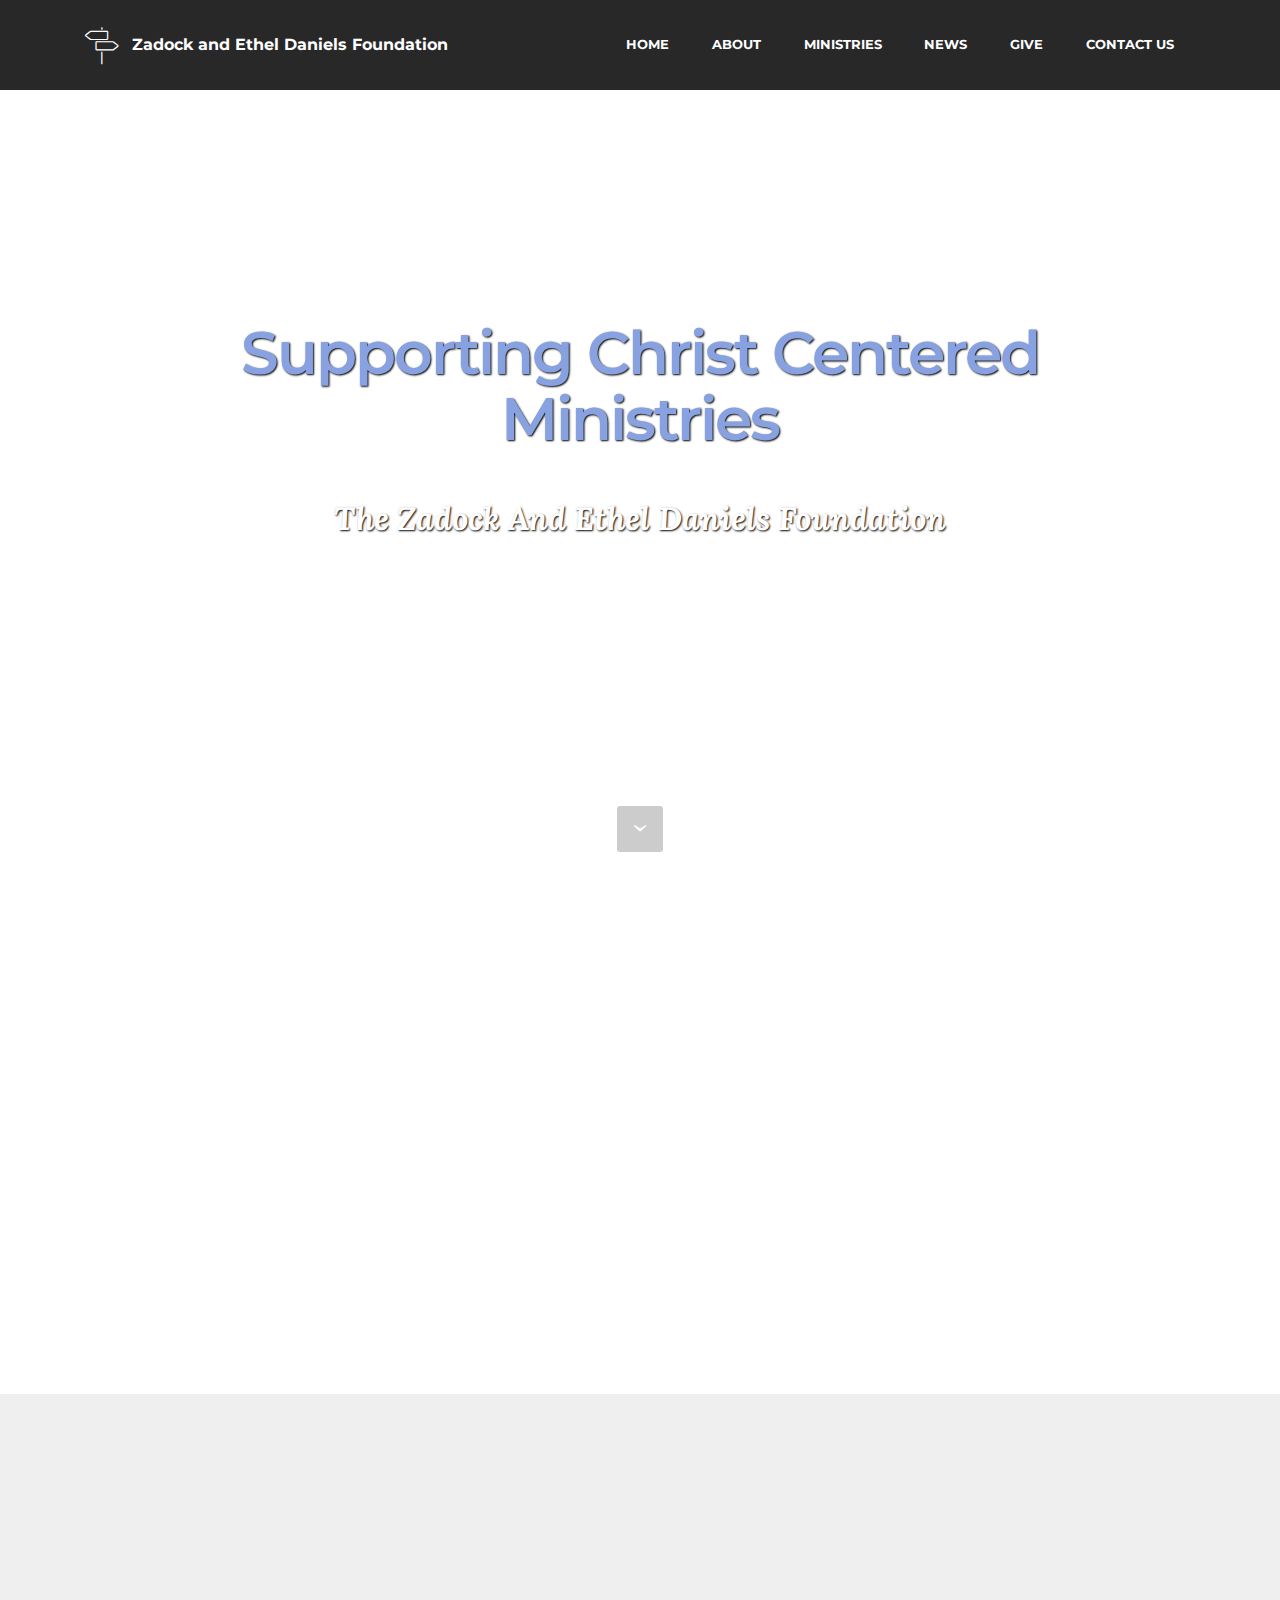
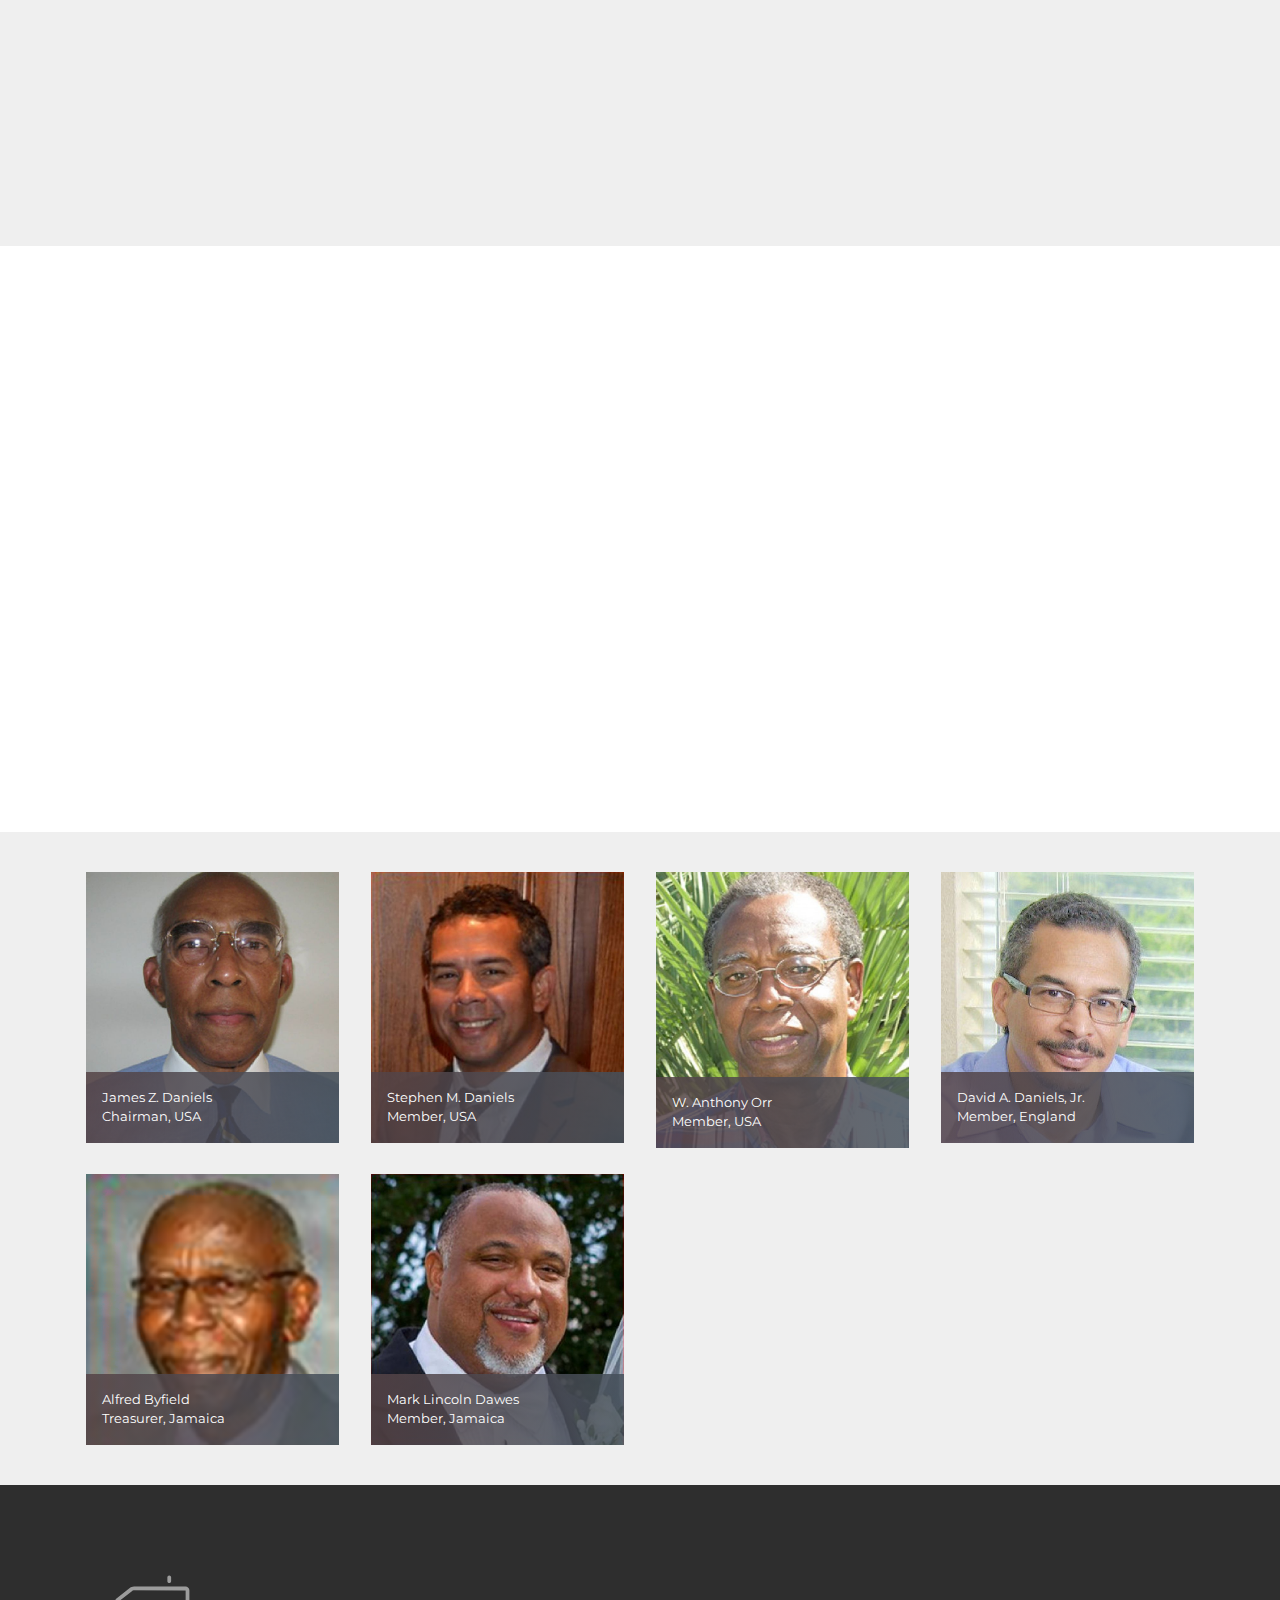
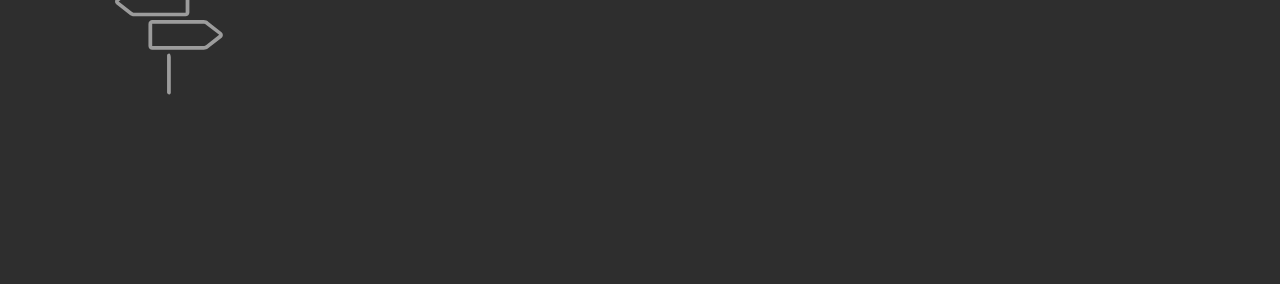
==== commit e42d7450: "create github pages" ====
--- a/index.html
+++ b/index.html
@@ -1,23 +1,23 @@
 <!DOCTYPE html>
 <html>
 <head>
-  <!-- Site made with Mobirise Website Builder v3.10.4, https://mobirise.com -->
+  <!-- Site made with Mobirise Website Builder v4.2.3, https://mobirise.com -->
   <meta charset="UTF-8">
   <meta http-equiv="X-UA-Compatible" content="IE=edge">
-  <meta name="generator" content="Mobirise v3.10.4, mobirise.com">
+  <meta name="generator" content="Mobirise v4.2.3, mobirise.com">
   <meta name="viewport" content="width=device-width, initial-scale=1">
   <link rel="shortcut icon" href="assets/images/zefoundationlogo2-128x141-49.png" type="image/x-icon">
   <meta name="description" content="">
   <title>Home</title>
-  <link rel="stylesheet" href="https://fonts.googleapis.com/css?family=Lora:400,700,400italic,700italic&amp;subset=latin">
+  <link rel="stylesheet" href="assets/et-line-font-plugin/style.css">
   <link rel="stylesheet" href="https://fonts.googleapis.com/css?family=Montserrat:400,700">
   <link rel="stylesheet" href="https://fonts.googleapis.com/css?family=Raleway:100,100i,200,200i,300,300i,400,400i,500,500i,600,600i,700,700i,800,800i,900,900i">
+  <link rel="stylesheet" href="https://fonts.googleapis.com/css?family=Lora:400,700,400italic,700italic&subset=latin">
   <link rel="stylesheet" href="assets/bootstrap-material-design-font/css/material.css">
-  <link rel="stylesheet" href="assets/et-line-font-plugin/style.css">
   <link rel="stylesheet" href="assets/tether/tether.min.css">
   <link rel="stylesheet" href="assets/bootstrap/css/bootstrap.min.css">
+  <link rel="stylesheet" href="assets/dropdown/css/style.css">
   <link rel="stylesheet" href="assets/animate.css/animate.min.css">
-  <link rel="stylesheet" href="assets/dropdown/css/style.css">
   <link rel="stylesheet" href="assets/theme/css/style.css">
   <link rel="stylesheet" href="assets/mobirise-gallery/style.css">
   <link rel="stylesheet" href="assets/mobirise/css/mbr-additional.css" type="text/css">
@@ -26,7 +26,7 @@
   
 </head>
 <body>
-<section id="ext_menu-c">
+<section id="ext_menu-c" data-rv-view="0">
 
     <nav class="navbar navbar-dropdown navbar-fixed-top">
         <div class="container">
@@ -36,7 +36,7 @@
 
                     <div class="navbar-brand">
                         <a href="index.html" class="etl-icon icon-streetsign mbr-iconfont mbr-iconfont-menu navbar-logo"></a>
-                        <a class="navbar-caption" href="index.html">Z and E Foundation</a>
+                        <a class="navbar-caption" href="index.html">Zadock and Ethel Daniels Foundation</a>
                     </div>
 
                 </div>
@@ -46,7 +46,7 @@
                         <div class="hamburger-icon"></div>
                     </button>
 
-                    <ul class="nav-dropdown collapse pull-xs-right nav navbar-nav navbar-toggleable-sm" id="exCollapsingNavbar"><li class="nav-item"><a class="nav-link link" href="index.html">HOME</a></li><li class="nav-item dropdown"><a class="nav-link link" href="aboutus.html" aria-expanded="false">ABOUT</a></li><li class="nav-item"><a class="nav-link link" href="ministries.html">MINISTRIES</a></li><li class="nav-item"><a class="nav-link link" href="give.html">GIVE</a></li><li class="nav-item"><a class="nav-link link" href="contact.html">CONTACT US</a></li></ul>
+                    <ul class="nav-dropdown collapse pull-xs-right nav navbar-nav navbar-toggleable-sm" id="exCollapsingNavbar"><li class="nav-item"><a class="nav-link link" href="index.html">HOME</a></li><li class="nav-item dropdown"><a class="nav-link link" href="aboutus.html" aria-expanded="false">ABOUT</a></li><li class="nav-item"><a class="nav-link link" href="ministries.html">MINISTRIES</a></li><li class="nav-item"><a class="nav-link link" href="contact.html">NEWS</a></li><li class="nav-item"><a class="nav-link link" href="give.html">GIVE</a></li><li class="nav-item"><a class="nav-link link" href="contact.html">CONTACT US</a></li></ul>
                     <button hidden="" class="navbar-toggler navbar-close" type="button" data-toggle="collapse" data-target="#exCollapsingNavbar">
                         <div class="close-icon"></div>
                     </button>
@@ -59,9 +59,9 @@
 
 </section>
 
-<section class="engine"><a rel="external" href="https://mobirise.com">free wysiwyg web page generator software</a></section><section class="mbr-section mbr-section-hero mbr-section-full mbr-parallax-background mbr-section-with-arrow mbr-after-navbar" id="header1-a" style="background-image: url(assets/images/full-unsplash-photo-1467155679845-414db2d0bdad-2000x2500-25.jpg);">
-
-    <div class="mbr-overlay" style="opacity: 0.1; background-color: rgb(0, 0, 0);"></div>
+<section class="engine"><a href="https://mobirise.co/p">bootstrap menu</a></section><section class="mbr-section mbr-section-hero mbr-section-full mbr-section-with-arrow mbr-parallax-background mbr-after-navbar" id="header1-a" data-rv-view="2" style="background-image: url(assets/images/foundation-image-.jpg);">
+
+    
 
     <div class="mbr-table-cell">
 
@@ -70,7 +70,7 @@
                 <div class="mbr-section col-md-10 col-md-offset-1 text-xs-center">
 
                     <h1 class="mbr-section-title display-1">Supporting Christ Centered Ministries</h1>
-                    <p class="mbr-section-lead lead">The Zadock And Ethel Daniels Foundation</p>
+                    <p class="mbr-section-lead lead"><strong><br></strong><strong>The Zadock And Ethel Daniels Foundation</strong></p>
                     
                 </div>
             </div>
@@ -81,7 +81,7 @@
 
 </section>
 
-<section class="mbr-section" id="msg-box5-h" style="background-color: rgb(255, 255, 255); padding-top: 80px; padding-bottom: 40px;">
+<section class="mbr-section" id="msg-box5-h" data-rv-view="5" style="background-color: rgb(255, 255, 255); padding-top: 80px; padding-bottom: 40px;">
 
     
     <div class="container">
@@ -115,7 +115,7 @@
 
 </section>
 
-<section class="mbr-section" id="msg-box5-s" style="background-color: rgb(239, 239, 239); padding-top: 80px; padding-bottom: 40px;">
+<section class="mbr-section" id="msg-box5-s" data-rv-view="8" style="background-color: rgb(239, 239, 239); padding-top: 80px; padding-bottom: 40px;">
 
     
     <div class="container">
@@ -149,7 +149,7 @@
 
 </section>
 
-<section class="mbr-section" id="msg-box5-13" style="background-color: rgb(255, 255, 255); padding-top: 80px; padding-bottom: 80px;">
+<section class="mbr-section" id="msg-box5-13" data-rv-view="11" style="background-color: rgb(255, 255, 255); padding-top: 80px; padding-bottom: 80px;">
 
     
     <div class="container">
@@ -183,7 +183,7 @@
 
 </section>
 
-<section class="mbr-section mbr-section__container article" id="header3-1j" style="background-color: rgb(255, 255, 255); padding-top: 20px; padding-bottom: 20px;">
+<section class="mbr-section mbr-section__container article" id="header3-1j" data-rv-view="14" style="background-color: rgb(255, 255, 255); padding-top: 20px; padding-bottom: 20px;">
     <div class="container">
         <div class="row">
             <div class="col-xs-12">
@@ -194,7 +194,7 @@
     </div>
 </section>
 
-<section class="mbr-gallery mbr-section mbr-section-nopadding mbr-slider-carousel" id="gallery3-1i" data-filter="false" style="background-color: rgb(239, 239, 239); padding-top: 1.5rem; padding-bottom: 1.5rem;">
+<section class="mbr-gallery mbr-section mbr-section-nopadding mbr-slider-carousel" data-filter="false" id="gallery3-1i" data-rv-view="16" style="background-color: rgb(239, 239, 239); padding-top: 1.5rem; padding-bottom: 1.5rem;">
     <!-- Filter -->
     
 
@@ -203,62 +203,62 @@
         <div class=" mbr-gallery-layout-default">
             <div>
                 <div>
-                    <div class="mbr-gallery-item mbr-gallery-item__mobirise3 mbr-gallery-item--p1" data-tags="Creative" data-video-url="false">
+                    <div class="mbr-gallery-item mbr-gallery-item__mobirise3 mbr-gallery-item--p1" data-video-url="false" data-tags="Creative">
                         <div href="#lb-gallery3-1i" data-slide-to="0" data-toggle="modal">
                             
                             
 
-                            <img alt="" src="assets/images/james-daniels-2000x2141-83-800x856-0.jpg">
+                            <img src="assets/images/james-daniels-2000x2141-83-800x856-0.jpg">
                             
                             <span class="icon-focus"></span>
                             <span class="mbr-gallery-title"><span style="line-height: 1.5;">James Z. Daniels</span><br><span style="line-height: 1.5;">Chairman,&nbsp;</span>USA<br></span>
                         </div>
-                    </div><div class="mbr-gallery-item mbr-gallery-item__mobirise3 mbr-gallery-item--p1" data-tags="Creative" data-video-url="false">
+                    </div><div class="mbr-gallery-item mbr-gallery-item__mobirise3 mbr-gallery-item--p1" data-video-url="false" data-tags="Creative">
                         <div href="#lb-gallery3-1i" data-slide-to="1" data-toggle="modal">
                             
                             
 
-                            <img alt="" src="assets/images/stephen-daniels-2000x2141-77-800x856-91.jpg">
+                            <img src="assets/images/stephen-daniels-2000x2141-77-800x856-91.jpg">
                             
                             <span class="icon-focus"></span>
                             <span class="mbr-gallery-title">Stephen M. Daniels<br>Member,&nbsp;USA<br></span>
                         </div>
-                    </div><div class="mbr-gallery-item mbr-gallery-item__mobirise3 mbr-gallery-item--p1" data-tags="Creative" data-video-url="false">
+                    </div><div class="mbr-gallery-item mbr-gallery-item__mobirise3 mbr-gallery-item--p1" data-video-url="false" data-tags="Creative">
                         <div href="#lb-gallery3-1i" data-slide-to="2" data-toggle="modal">
                             
                             
 
-                            <img alt="" src="assets/images/w-anthony-orr-2000x2179-91-800x871-13.jpg">
+                            <img src="assets/images/w-anthony-orr-2000x2179-91-800x871-13.jpg">
                             
                             <span class="icon-focus"></span>
                             <span class="mbr-gallery-title">W. Anthony Orr<br>Member,&nbsp;USA<br></span>
                         </div>
-                    </div><div class="mbr-gallery-item mbr-gallery-item__mobirise3 mbr-gallery-item--p1" data-tags="Creative" data-video-url="false">
+                    </div><div class="mbr-gallery-item mbr-gallery-item__mobirise3 mbr-gallery-item--p1" data-video-url="false" data-tags="Creative">
                         <div href="#lb-gallery3-1i" data-slide-to="3" data-toggle="modal">
                             
                             
 
-                            <img alt="" src="assets/images/david-daniels-jr-2000x2141-79-800x856-47.jpg">
+                            <img src="assets/images/david-daniels-jr-2000x2141-79-800x856-47.jpg">
                             
                             <span class="icon-focus"></span>
                             <span class="mbr-gallery-title">David A. Daniels, Jr.<br>Member,&nbsp;England<br></span>
                         </div>
-                    </div><div class="mbr-gallery-item mbr-gallery-item__mobirise3 mbr-gallery-item--p1" data-tags="Creative" data-video-url="false">
+                    </div><div class="mbr-gallery-item mbr-gallery-item__mobirise3 mbr-gallery-item--p1" data-video-url="false" data-tags="Creative">
                         <div href="#lb-gallery3-1i" data-slide-to="4" data-toggle="modal">
                             
                             
 
-                            <img alt="" src="assets/images/alfred-byfield-2000x2141-78-800x856-82.png">
+                            <img src="assets/images/alfred-byfield-2000x2141-78-800x856-82.png">
                             
                             <span class="icon-focus"></span>
                             <span class="mbr-gallery-title">Alfred Byfield<br>Treasurer,&nbsp;Jamaica<br></span>
                         </div>
-                    </div><div class="mbr-gallery-item mbr-gallery-item__mobirise3 mbr-gallery-item--p1" data-tags="Creative" data-video-url="false">
+                    </div><div class="mbr-gallery-item mbr-gallery-item__mobirise3 mbr-gallery-item--p1" data-video-url="false" data-tags="Creative">
                         <div href="#lb-gallery3-1i" data-slide-to="5" data-toggle="modal">
                             
                             
 
-                            <img alt="" src="assets/images/mark-dawes-2000x2141-32-800x856-92.jpg">
+                            <img src="assets/images/mark-dawes-2000x2141-32-800x856-92.jpg">
                             
                             <span class="icon-focus"></span>
                             <span class="mbr-gallery-title">Mark Lincoln Dawes<br>Member,&nbsp;Jamaica<br></span>
@@ -278,17 +278,17 @@
                     
                     <div class="carousel-inner">
                         <div class="carousel-item">
-                            <img alt="" src="assets/images/james-daniels-2000x2141-83.jpg">
+                            <img src="assets/images/james-daniels-2000x2141-83.jpg">
                         </div><div class="carousel-item">
-                            <img alt="" src="assets/images/stephen-daniels-2000x2141-77.jpg">
+                            <img src="assets/images/stephen-daniels-2000x2141-77.jpg">
                         </div><div class="carousel-item">
-                            <img alt="" src="assets/images/w-anthony-orr-2000x2179-91.jpg">
+                            <img src="assets/images/w-anthony-orr-2000x2179-91.jpg">
                         </div><div class="carousel-item">
-                            <img alt="" src="assets/images/david-daniels-jr-2000x2141-79.jpg">
+                            <img src="assets/images/david-daniels-jr-2000x2141-79.jpg">
                         </div><div class="carousel-item active">
-                            <img alt="" src="assets/images/alfred-byfield-2000x2141-78.png">
+                            <img src="assets/images/alfred-byfield-2000x2141-78.png">
                         </div><div class="carousel-item">
-                            <img alt="" src="assets/images/mark-dawes-2000x2141-32.jpg">
+                            <img src="assets/images/mark-dawes-2000x2141-32.jpg">
                         </div>
                     </div>
                     <a class="left carousel-control" role="button" data-slide="prev" href="#lb-gallery3-1i">
@@ -310,7 +310,7 @@
     </div>
 </section>
 
-<section class="mbr-section mbr-section-md-padding mbr-footer footer1" id="contacts1-32" style="background-color: rgb(46, 46, 46); padding-top: 90px; padding-bottom: 90px;">
+<section class="mbr-section mbr-section-md-padding mbr-footer footer1" id="contacts1-32" data-rv-view="43" style="background-color: rgb(46, 46, 46); padding-top: 90px; padding-bottom: 90px;">
     
     <div class="container">
         <div class="row">
@@ -335,10 +335,10 @@
   <script src="assets/web/assets/jquery/jquery.min.js"></script>
   <script src="assets/tether/tether.min.js"></script>
   <script src="assets/bootstrap/js/bootstrap.min.js"></script>
-  <script src="assets/smooth-scroll/SmoothScroll.js"></script>
-  <script src="assets/viewportChecker/jquery.viewportchecker.js"></script>
+  <script src="assets/viewport-checker/jquery.viewportchecker.js"></script>
   <script src="assets/dropdown/js/script.min.js"></script>
-  <script src="assets/touchSwipe/jquery.touchSwipe.min.js"></script>
+  <script src="assets/touch-swipe/jquery.touch-swipe.min.js"></script>
+  <script src="assets/smooth-scroll/smooth-scroll.js"></script>
   <script src="assets/jarallax/jarallax.js"></script>
   <script src="assets/masonry/masonry.pkgd.min.js"></script>
   <script src="assets/imagesloaded/imagesloaded.pkgd.min.js"></script>
--- a/assets/mobirise/css/mbr-additional.css
+++ b/assets/mobirise/css/mbr-additional.css
@@ -410,6 +410,264 @@
 .mbr-gallery-filter li:hover {
   color: #2969b0;
 }
+.extCountdown1 .number,
+.extCountdown2 .number {
+  font-family: 'Montserrat', sans-serif;
+}
+.extCountdown1 .period,
+.extCountdown2 .period {
+  font-family: 'Lora', serif;
+}
+.extCountdown1 .dot,
+.extCountdown2 .dot {
+  font-family: 'Montserrat', sans-serif;
+}
+.features6 .feature-subtitle {
+  font-family: 'Lora', serif;
+}
+.features6 .feature-title {
+  font-family: 'Montserrat', sans-serif;
+}
+.features6 .description {
+  font-family: 'Raleway', sans-serif;
+}
+.count,
+.counter-title {
+  font-family: 'Montserrat', sans-serif;
+}
+.counter-subtitle {
+  font-family: 'Lora', serif;
+}
+.mbr-iconfont-counters1 {
+  color: #2969b0;
+}
+.extHeader1 .container h3,
+.extHeader2 .container h3,
+.extHeader3 .container h3,
+.extHeader5 .container h3,
+.extHeader6 .container h3,
+.extHeader7 .container h3,
+.extHeader8 .container h3,
+.extHeader9 .container h3,
+.extHeader10 .container h3,
+.extHeader12 .container h3,
+.extHeader13 .container h3,
+.extFeatures10 .container h3 {
+  font-family: 'Montserrat', sans-serif;
+}
+.extHeader1 .container p,
+.extHeader2 .container p,
+.extHeader3 .container p,
+.extHeader5 .container p,
+.extHeader6 .container p,
+.extHeader7 .container p,
+.extHeader8 .container p,
+.extHeader9 .container p,
+.extHeader10 .container p,
+.extHeader12 .container p,
+.extHeader13 .container p,
+.extFeatures10 .container p {
+  font-family: 'Lora', serif;
+}
+.extHeader5 .container label {
+  font-family: 'Lora', serif;
+}
+.extHeader9 form p.form-subtitle {
+  font-family: 'Montserrat', sans-serif;
+}
+.extHeader11 .container span {
+  font-family: 'Montserrat', sans-serif;
+}
+.extHeader11 .container p.element {
+  font-family: 'Montserrat', sans-serif;
+}
+.extHeader11 .container p {
+  font-family: 'Lora', serif;
+}
+.extHeader12 h4,
+.extFeatures10 h4 {
+  font-family: 'Montserrat', sans-serif;
+}
+.extHeader12 .subtitle,
+.extFeatures10 .subtitle {
+  font-family: 'Lora', serif;
+}
+.extHeader13 h4 {
+  font-family: 'Montserrat', sans-serif;
+}
+.extHeader13 .number {
+  font-family: 'Montserrat', sans-serif;
+}
+.extHeader13 .period {
+  font-family: 'Lora', serif;
+}
+.extHeader13 .dot {
+  font-family: 'Montserrat', sans-serif;
+}
+.extFeatures .feature-title {
+  font-family: 'Montserrat', sans-serif;
+}
+.extFeatures .feature-subtitle {
+  font-family: 'Lora', serif;
+}
+.extFeatures .feature-text {
+  font-family: 'Raleway', sans-serif;
+}
+.extFeatures2 h4 {
+  font-family: 'Montserrat', sans-serif;
+}
+.extFeatures3 .border-wrap {
+  border-color: #2969b0;
+}
+.extFeatures4 h4,
+.extFeatures6 h4,
+.extFeatures5 .card-title h4 {
+  font-family: 'Montserrat', sans-serif;
+}
+.extFeatures4 h5,
+.extFeatures6 h5,
+.extFeatures5 .card-title h5 {
+  font-family: 'Lora', serif;
+}
+.extForm1 h4,
+.extForm2 h4,
+.extForm3 h4,
+.extForm4 h4 {
+  font-family: 'Montserrat', sans-serif;
+}
+.extForm1 .subtitle,
+.extForm2 .subtitle,
+.extForm3 .subtitle,
+.extForm4 .subtitle {
+  font-family: 'Lora', serif;
+}
+.extForm2 .container h3 {
+  font-family: 'Montserrat', sans-serif;
+}
+.extForm2 .container p {
+  font-family: 'Lora', serif;
+}
+.extPricingTable1 .bottom_line {
+  border-bottom-color: #2969b0;
+}
+.extPricingTable1 .mbr-price small {
+  font-family: 'Lora', serif;
+}
+.extPricingTable1 .mbr-plan-label {
+  background: #2969b0;
+}
+.extCounters2 h4 {
+  font-family: 'Montserrat', sans-serif;
+}
+.extCounters2 h5 {
+  font-family: 'Lora', serif;
+}
+.extCounters3 .count {
+  font-family: 'Montserrat', sans-serif;
+}
+.extCounters3 .counter-title {
+  font-family: 'Montserrat', sans-serif;
+}
+.extCounters3 .counter-subtitle {
+  font-family: 'Lora', serif;
+}
+.extProgressBar .progress-primary[value]::-webkit-progress-value {
+  background-color: #2969b0;
+}
+.extProgressBar .progress-primary[value]::-moz-progress-bar {
+  background-color: #2969b0;
+}
+@media screen and (min-width: 0\0) {
+  .extProgressBar .progress-primary .progress-bar {
+    background-color: #2969b0;
+  }
+}
+.extProgressBar .title-wrap {
+  font-family: 'Lora', serif;
+}
+.extProgressBarRound .progress-radial .overlay {
+  font-family: 'Montserrat', sans-serif;
+}
+.extProgressBar4 .feature-title {
+  font-family: 'Montserrat', sans-serif;
+}
+.extProgressBar4 .feature-subtitle {
+  font-family: 'Lora', serif;
+}
+.extTabs1 ul.nav-tabs li a:hover,
+.extTabs2 ul.nav-tabs li a:hover {
+  color: #2969b0;
+}
+.extAccordion1 .panel-heading a {
+  font-family: 'Raleway', sans-serif;
+}
+.extAccordion1 .pseudoPlus,
+.extAccordion2 .pseudoPlus,
+.extToggle1 .pseudoPlus,
+.extAccordion1 .pseudoPlus:after,
+.extAccordion2 .pseudoPlus:after,
+.extToggle1 .pseudoPlus:after,
+.extAccordion1 .pseudoMinus,
+.extAccordion2 .pseudoMinus,
+.extToggle1 .pseudoMinus {
+  background-color: #2969b0;
+}
+.extAccordion2 .panel-heading a,
+.extAccordion3 .panel-heading a,
+.extToggle1 .panel-heading a {
+  font-family: 'Raleway', sans-serif;
+}
+.extProgressBar5 .progress-primary[value]::-webkit-progress-value {
+  background-color: #2969b0;
+}
+.extProgressBar5 .progress-primary[value]::-moz-progress-bar {
+  background-color: #2969b0;
+}
+@media screen and (min-width: 0\0) {
+  .extProgressBar5 .progress-primary .progress-bar {
+    background-color: #2969b0;
+  }
+}
+.extProgressBar5 .title-wrap {
+  font-family: 'Lora', serif;
+}
+.extMsg-box1 .container h3 {
+  font-family: 'Montserrat', sans-serif;
+}
+.extMsg-box1 .container p {
+  font-family: 'Lora', serif;
+}
+.extMsg-box1 h4 {
+  font-family: 'Montserrat', sans-serif;
+}
+.extMsg-box1 .subtitle {
+  font-family: 'Lora', serif;
+}
+.extMsg-box2 .container span,
+.extMsg-box3 .container span,
+.extMsg-box4 .container span {
+  font-family: 'Montserrat', sans-serif;
+}
+.extMsg-box2 .container p,
+.extMsg-box3 .container p,
+.extMsg-box4 .container p {
+  font-family: 'Lora', serif;
+}
+.extProgressBarRound .pie_progress__number {
+  font-family: 'Montserrat', sans-serif;
+}
+.extMenu1 span.icon a:hover {
+  color: #2969b0 !important;
+}
+.extProgressBar .progress-primary[value]::-ms-fill {
+  color: #2969b0;
+}
+.extProgressBar5 .progress-primary[value]::-ms-fill {
+  color: #2969b0;
+}
+.theme-border {
+  border: 1px solid #2969b0;
+}
 #ext_menu-c .hide-buttons .nav-btn {
   display: none !important;
 }
@@ -474,11 +732,20 @@
 #header1-a .mbr-section-title {
   font-size: 60px;
   font-family: 'Montserrat', sans-serif;
-  color: #ffffff;
+  color: #88a2e1;
 }
 #header1-a .mbr-section-lead {
   font-size: 32px;
   color: #ffffff;
+}
+#header1-a .mbr-section-lead B {
+  color: #88a2e1;
+}
+#header1-a h1 {
+  text-shadow: 1px 1px 2px #000;
+}
+#header1-a p {
+  text-shadow: 1px 1px 2px #000;
 }
 #msg-box5-h H3 {
   color: #553982;
@@ -663,13 +930,12 @@
 #msg-box8-1e p {
   color: #fff;
 }
-#header3-2v .mbr-section-title,
-#header3-2v .mbr-section-subtitle {
+#header3-3j .mbr-section-title,
+#header3-3j .mbr-section-subtitle {
   text-align: center;
 }
-#header3-2v H3 {
-  font-size: 36px;
-  color: #553982;
+#header3-3j SMALL {
+  text-align: right;
 }
 #contacts1-32 B {
   color: #2e2e2e;
@@ -1079,3 +1345,76 @@
   font-family: 'Montserrat', sans-serif;
   font-size: 16px;
 }
+
+#ext_menu-3m .hide-buttons .nav-btn {
+  display: none !important;
+}
+#ext_menu-3m .navbar-caption {
+  color: #ffffff;
+}
+#ext_menu-3m .navbar-toggler {
+  color: #ffffff;
+}
+#ext_menu-3m .close-icon::before,
+#ext_menu-3m .close-icon::after {
+  background-color: #ffffff;
+}
+#ext_menu-3m .link,
+#ext_menu-3m .dropdown-item {
+  color: #ffffff;
+}
+#ext_menu-3m .link {
+  font-size: 0.8rem;
+}
+#ext_menu-3m .dropdown-item,
+#ext_menu-3m .nav-dropdown-sm .link {
+  font-size: 0.866rem;
+}
+#ext_menu-3m .link:hover,
+#ext_menu-3m .dropdown-item:hover,
+#ext_menu-3m .link:focus,
+#ext_menu-3m .dropdown-item:focus {
+  color: #2969b0;
+}
+#ext_menu-3m .link[aria-expanded="true"],
+#ext_menu-3m .dropdown-menu {
+  background: #0e0e0e;
+}
+#ext_menu-3m .nav-dropdown-sm .link:focus,
+#ext_menu-3m .nav-dropdown-sm .link:hover,
+#ext_menu-3m .nav-dropdown-sm .dropdown-item:focus,
+#ext_menu-3m .nav-dropdown-sm .dropdown-item:hover {
+  background: #202020!important;
+}
+#ext_menu-3m .navbar,
+#ext_menu-3m .nav-dropdown-sm,
+#ext_menu-3m .nav-dropdown-sm .link[aria-expanded="true"],
+#ext_menu-3m .nav-dropdown-sm .dropdown-menu {
+  background: #282828;
+}
+#ext_menu-3m .bg-color.transparent .link {
+  color: #ffffff;
+  transition: none;
+}
+#ext_menu-3m .bg-color.transparent.opened .link {
+  transition: color 0.2s ease-in-out;
+}
+#ext_menu-3m .bg-color.transparent.opened .link:hover,
+#ext_menu-3m .bg-color.transparent.opened .link:focus {
+  color: #2969b0;
+}
+#ext_menu-3m .link[aria-expanded="true"],
+#ext_menu-3m .dropdown-item[aria-expanded="true"] {
+  color: #2969b0!important;
+}
+#extFeatures5-3q .mbr-iconfont-features4 {
+  color: #e6e6e6 !important;
+}
+#extFeatures5-3q .wraper {
+  border-color: #e6e6e6 !important;
+}
+#contacts1-3n B {
+  color: #2e2e2e;
+  font-family: 'Montserrat', sans-serif;
+  font-size: 16px;
+}
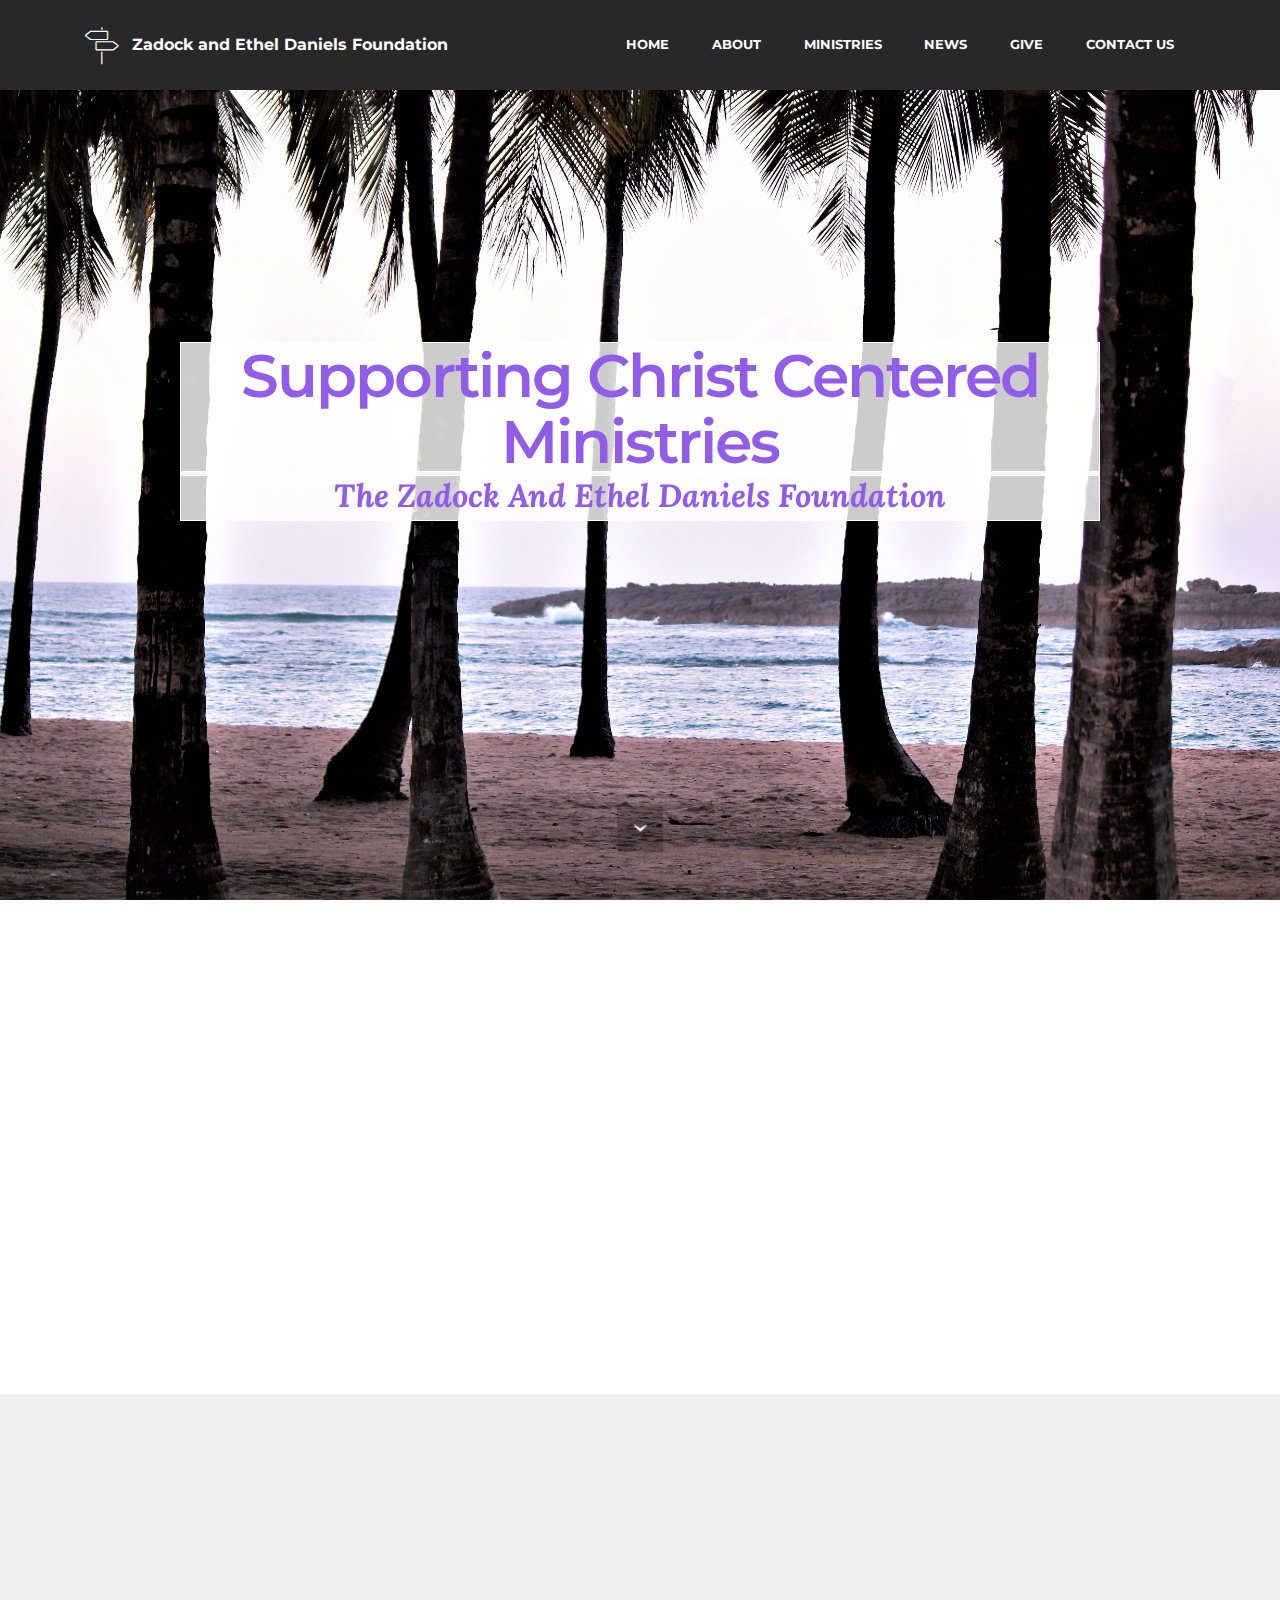
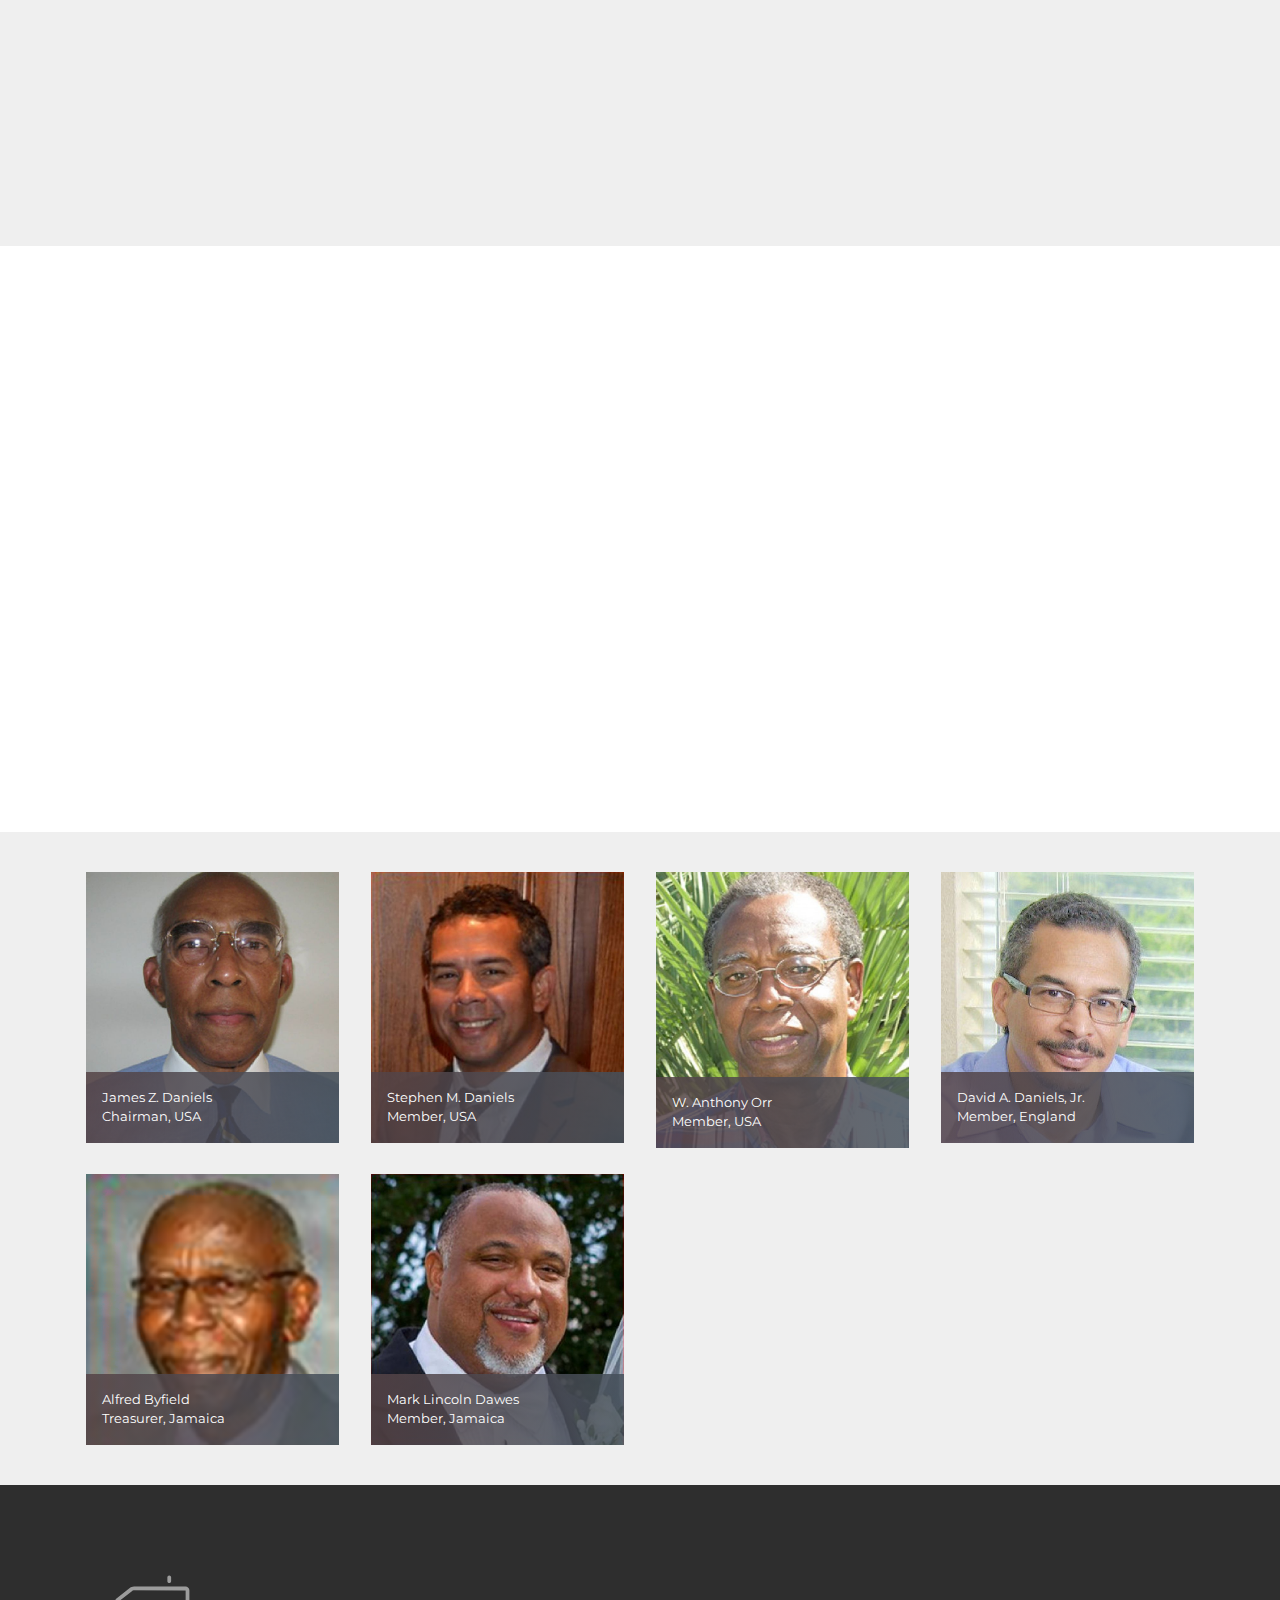
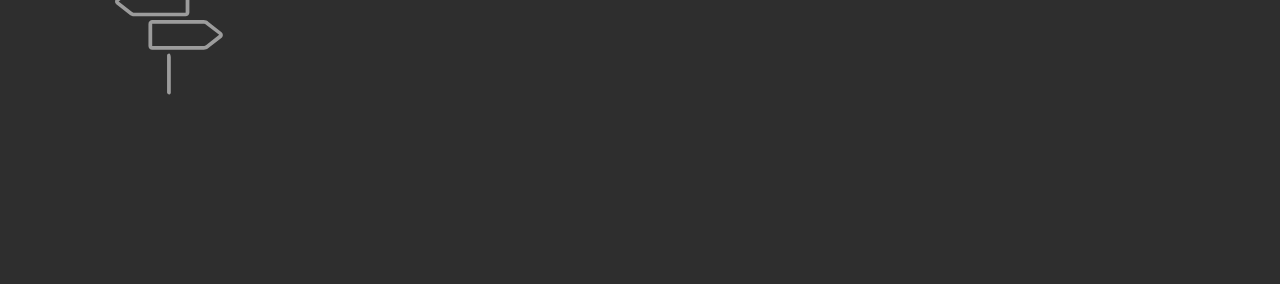
==== commit f7f3ad88: "create github pages" ====
--- a/index.html
+++ b/index.html
@@ -59,7 +59,7 @@
 
 </section>
 
-<section class="engine"><a href="https://mobirise.co/p">bootstrap menu</a></section><section class="mbr-section mbr-section-hero mbr-section-full mbr-section-with-arrow mbr-parallax-background mbr-after-navbar" id="header1-a" data-rv-view="2" style="background-image: url(assets/images/foundation-image-.jpg);">
+<section class="engine"><a href="https://mobirise.co/a">free web page builder</a></section><section class="mbr-section mbr-section-hero mbr-section-full mbr-section-with-arrow mbr-parallax-background mbr-after-navbar" id="header1-a" data-rv-view="2" style="background-image: url(assets/images/foundation-image-.jpg);">
 
     
 
@@ -70,7 +70,7 @@
                 <div class="mbr-section col-md-10 col-md-offset-1 text-xs-center">
 
                     <h1 class="mbr-section-title display-1">Supporting Christ Centered Ministries</h1>
-                    <p class="mbr-section-lead lead"><strong><br></strong><strong>The Zadock And Ethel Daniels Foundation</strong></p>
+                    <p class="mbr-section-lead lead"><strong>The Zadock And Ethel Daniels Foundation</strong></p>
                     
                 </div>
             </div>
--- a/assets/mobirise/css/mbr-additional.css
+++ b/assets/mobirise/css/mbr-additional.css
@@ -732,20 +732,26 @@
 #header1-a .mbr-section-title {
   font-size: 60px;
   font-family: 'Montserrat', sans-serif;
-  color: #88a2e1;
+  color: #915ce8;
 }
 #header1-a .mbr-section-lead {
   font-size: 32px;
-  color: #ffffff;
+  color: #915ce8;
 }
 #header1-a .mbr-section-lead B {
-  color: #88a2e1;
+  color: #915ce8;
 }
 #header1-a h1 {
-  text-shadow: 1px 1px 2px #000;
+  /* text-shadow: 1px 1px 9px #000080; */
+  background-color: rgba(255, 255, 255, 0.8);
+  border: solid 1px #ffffff;
 }
 #header1-a p {
-  text-shadow: 1px 1px 2px #000;
+  /* text-shadow: 1px 1px 2px #f7da64, 1px 1px 5px #fff; */
+  /* text-shadow: 1px 1px 2px #000080; */
+  background-color: rgba(255, 255, 255, 0.8);
+  border: solid 1px #ffffff;
+  /* color: #915ce8; */
 }
 #msg-box5-h H3 {
   color: #553982;
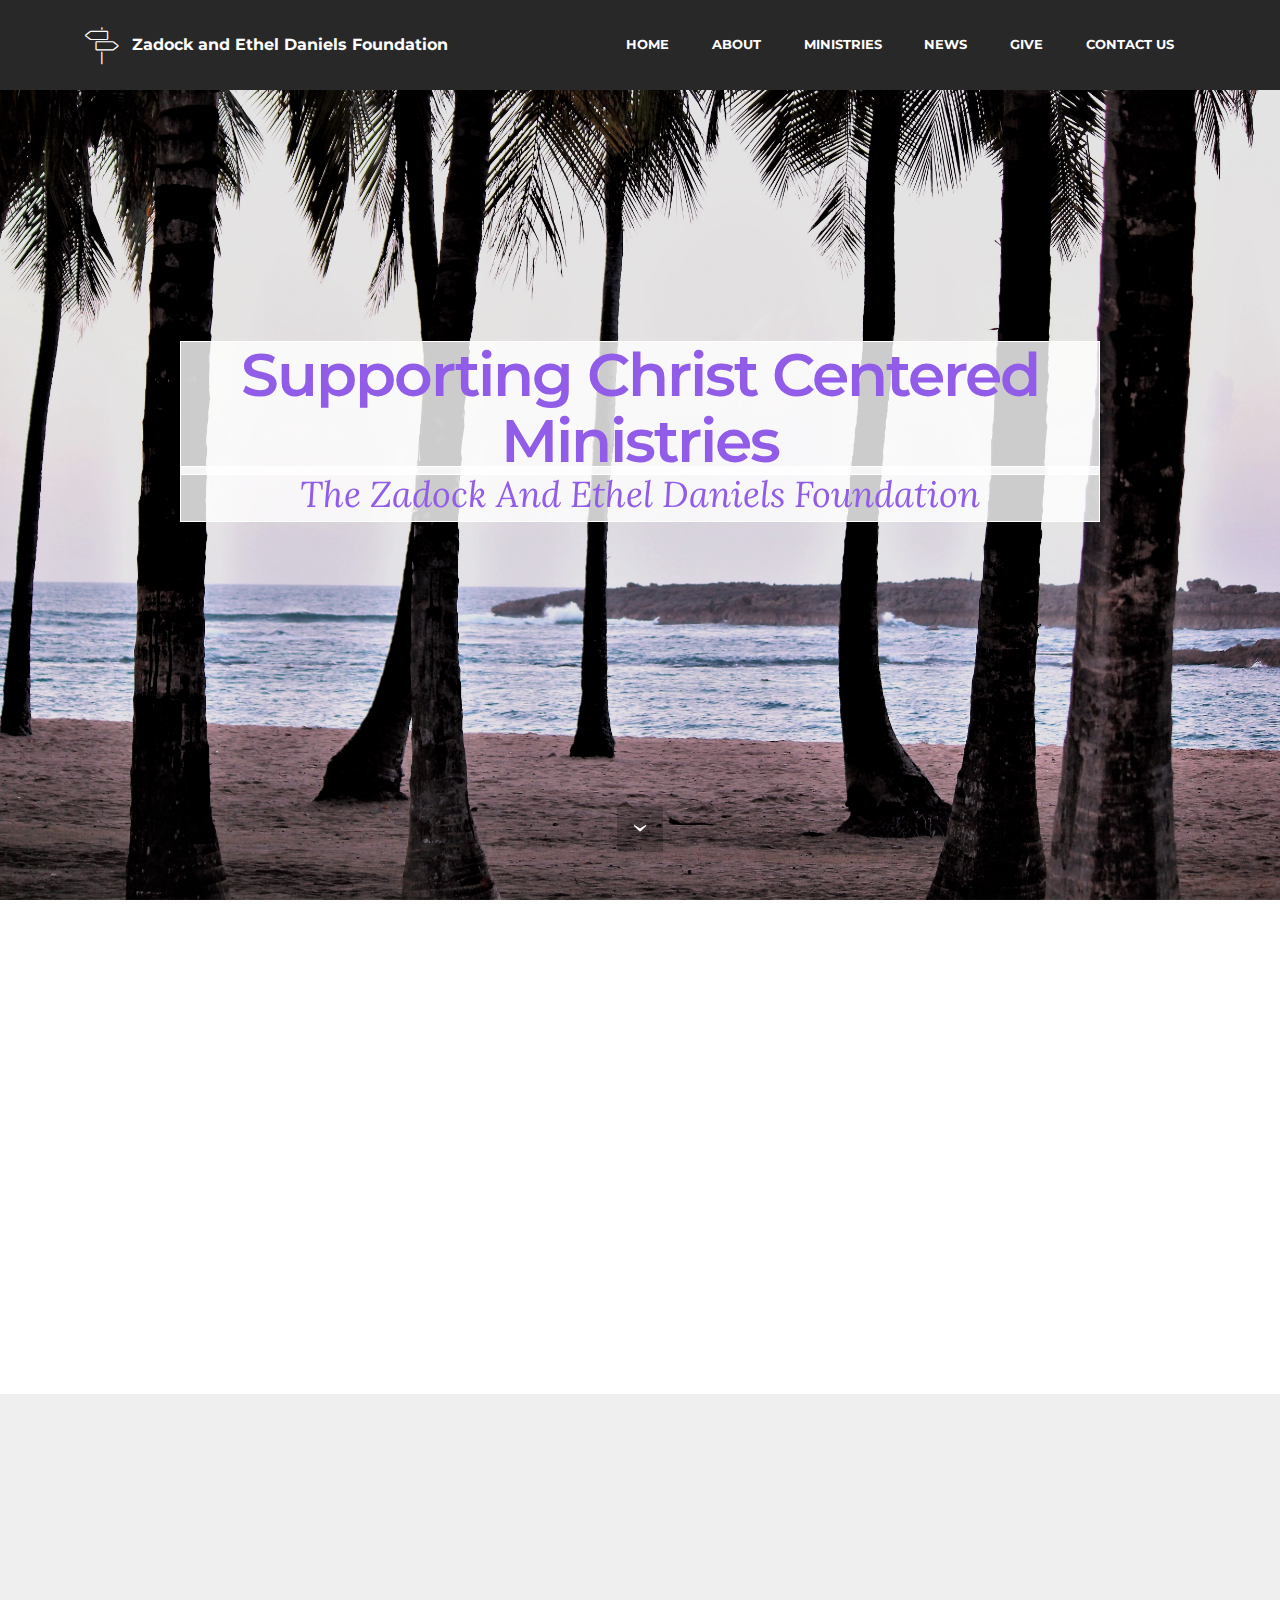
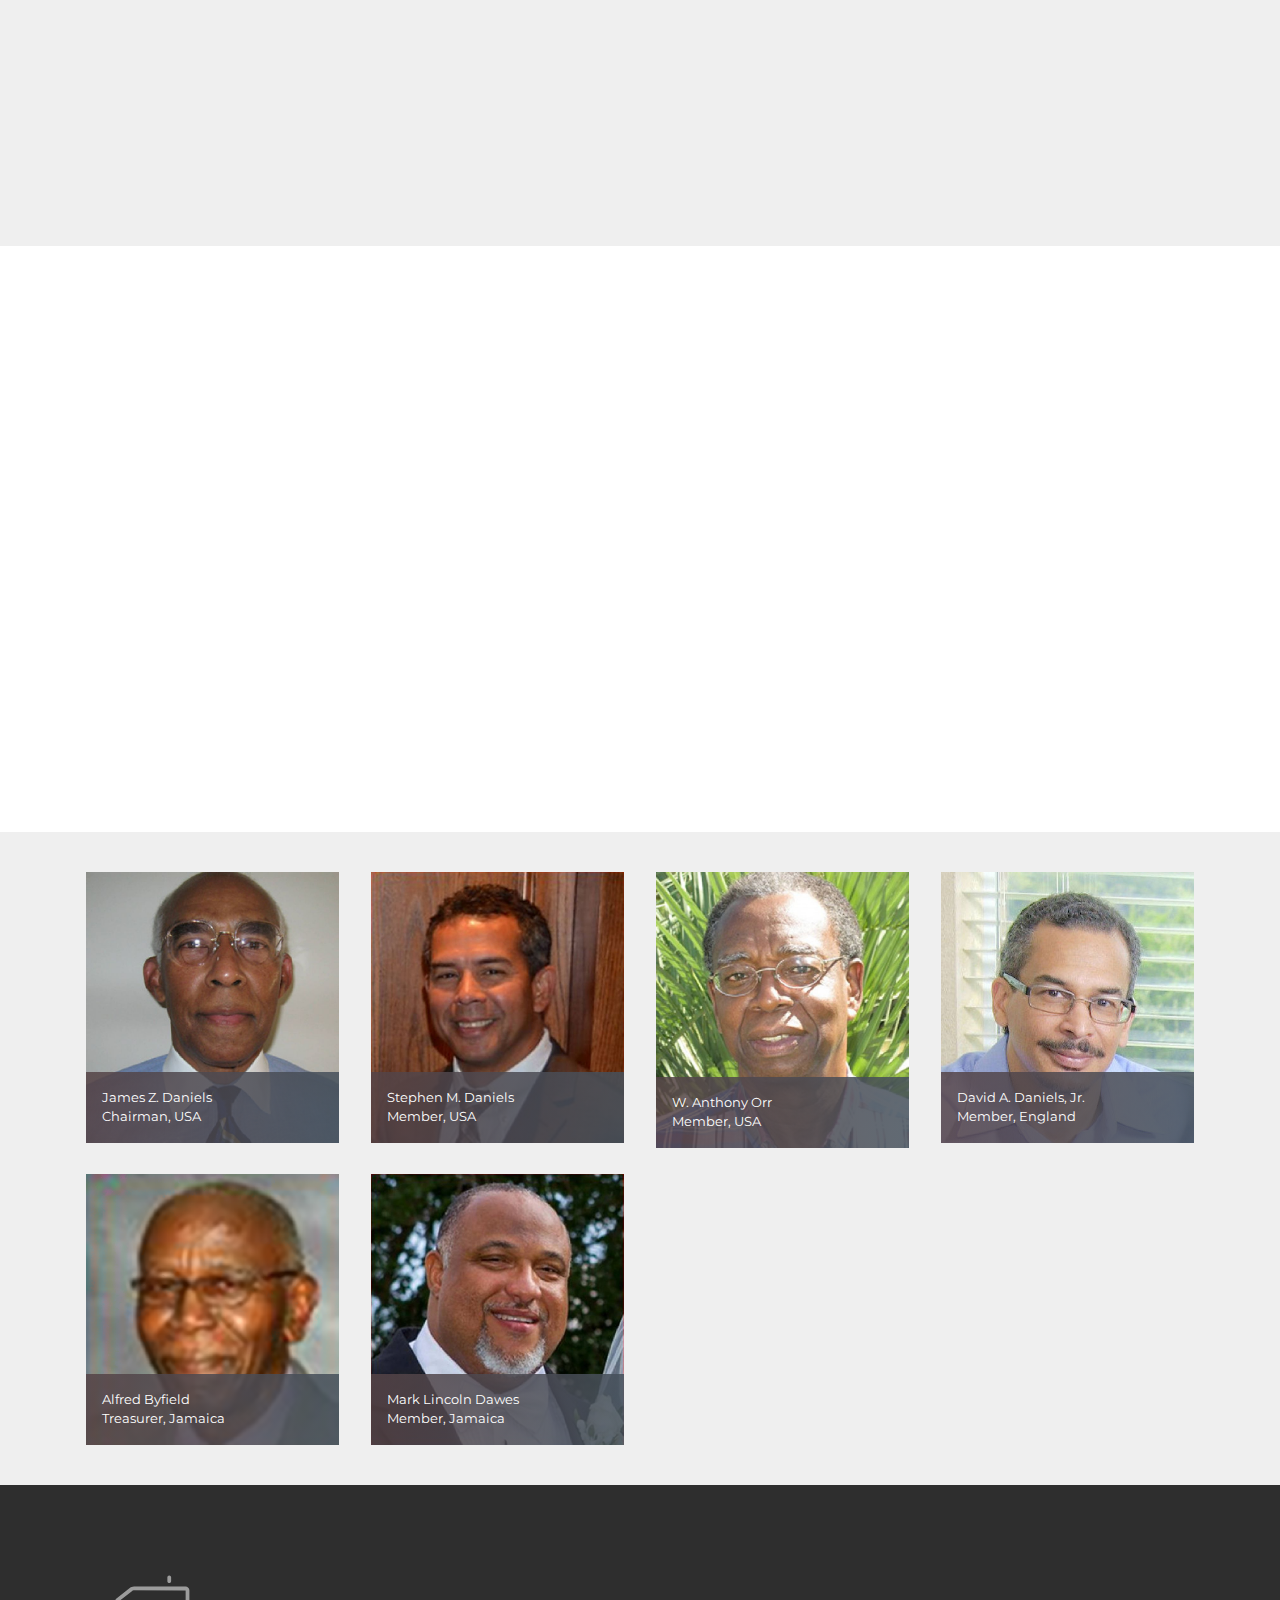
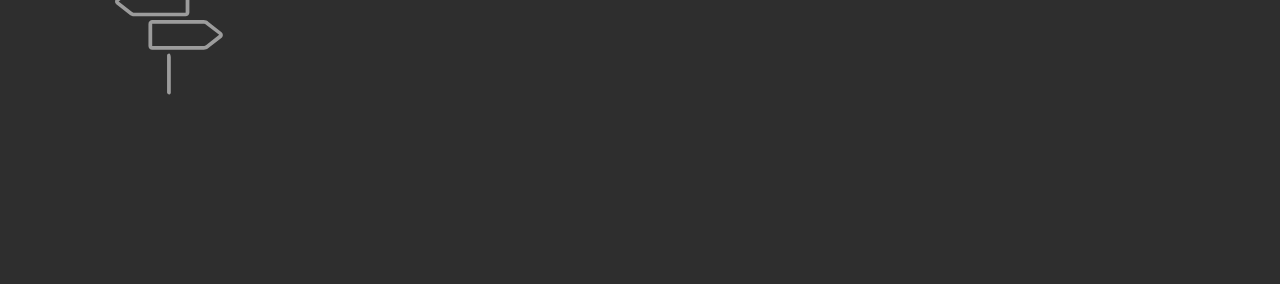
==== commit a8f9ffa6: "create github pages" ====
--- a/index.html
+++ b/index.html
@@ -59,9 +59,9 @@
 
 </section>
 
-<section class="engine"><a href="https://mobirise.co/a">free web page builder</a></section><section class="mbr-section mbr-section-hero mbr-section-full mbr-section-with-arrow mbr-parallax-background mbr-after-navbar" id="header1-a" data-rv-view="2" style="background-image: url(assets/images/foundation-image-.jpg);">
-
-    
+<section class="engine"><a href="https://mobirise.co/h">how to make a website</a></section><section class="mbr-section mbr-section-hero mbr-section-full mbr-section-with-arrow mbr-parallax-background mbr-after-navbar" id="header1-a" data-rv-view="2" style="background-image: url(assets/images/foundation-image-.jpg);">
+
+    <div class="mbr-overlay" style="opacity: 0.1; background-color: rgb(0, 0, 0);"></div>
 
     <div class="mbr-table-cell">
 
@@ -69,8 +69,8 @@
             <div class="row">
                 <div class="mbr-section col-md-10 col-md-offset-1 text-xs-center">
 
-                    <h1 class="mbr-section-title display-1">Supporting Christ Centered Ministries</h1>
-                    <p class="mbr-section-lead lead"><strong>The Zadock And Ethel Daniels Foundation</strong></p>
+                    <h1 class="mbr-section-title display-1">Supporting Christ Centered Ministries<br></h1>
+                    <p class="mbr-section-lead lead">The Zadock And Ethel Daniels Foundation</p>
                     
                 </div>
             </div>
--- a/assets/mobirise/css/mbr-additional.css
+++ b/assets/mobirise/css/mbr-additional.css
@@ -735,7 +735,7 @@
   color: #915ce8;
 }
 #header1-a .mbr-section-lead {
-  font-size: 32px;
+  font-size: 36px;
   color: #915ce8;
 }
 #header1-a .mbr-section-lead B {
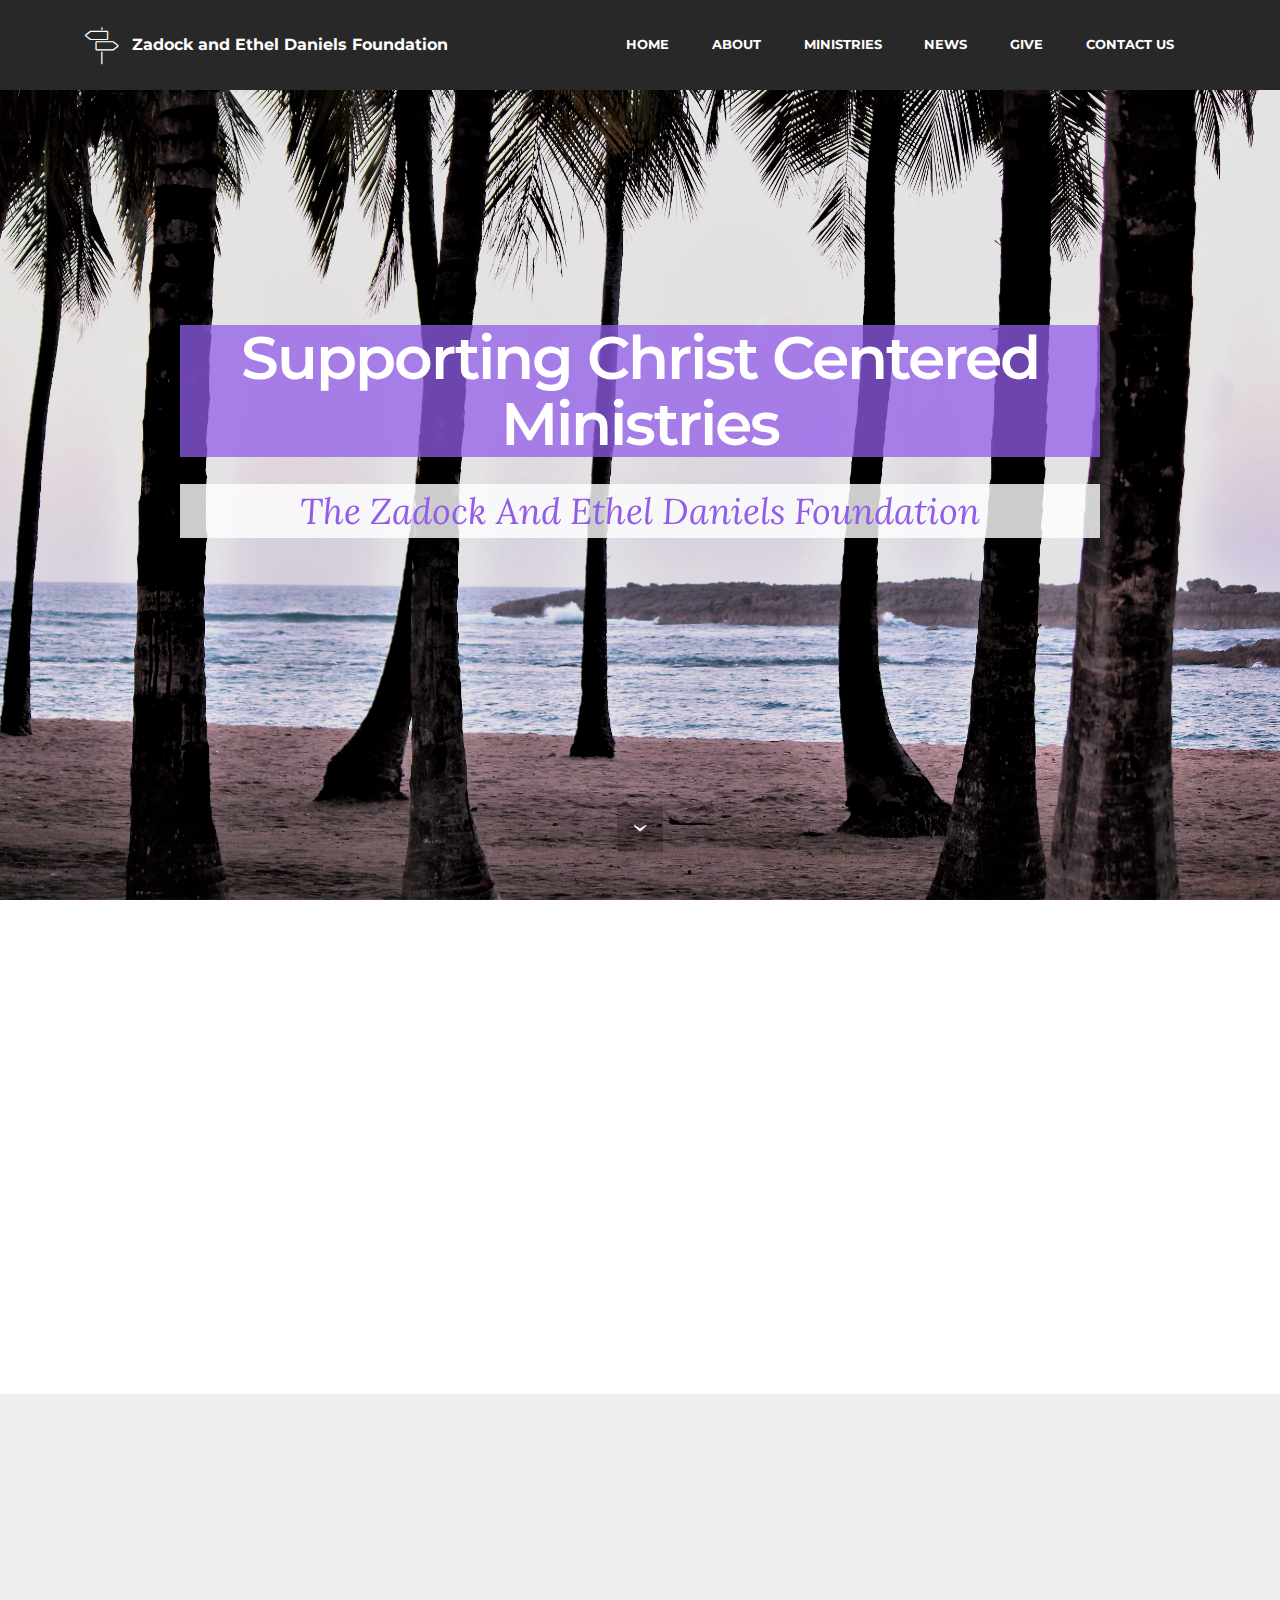
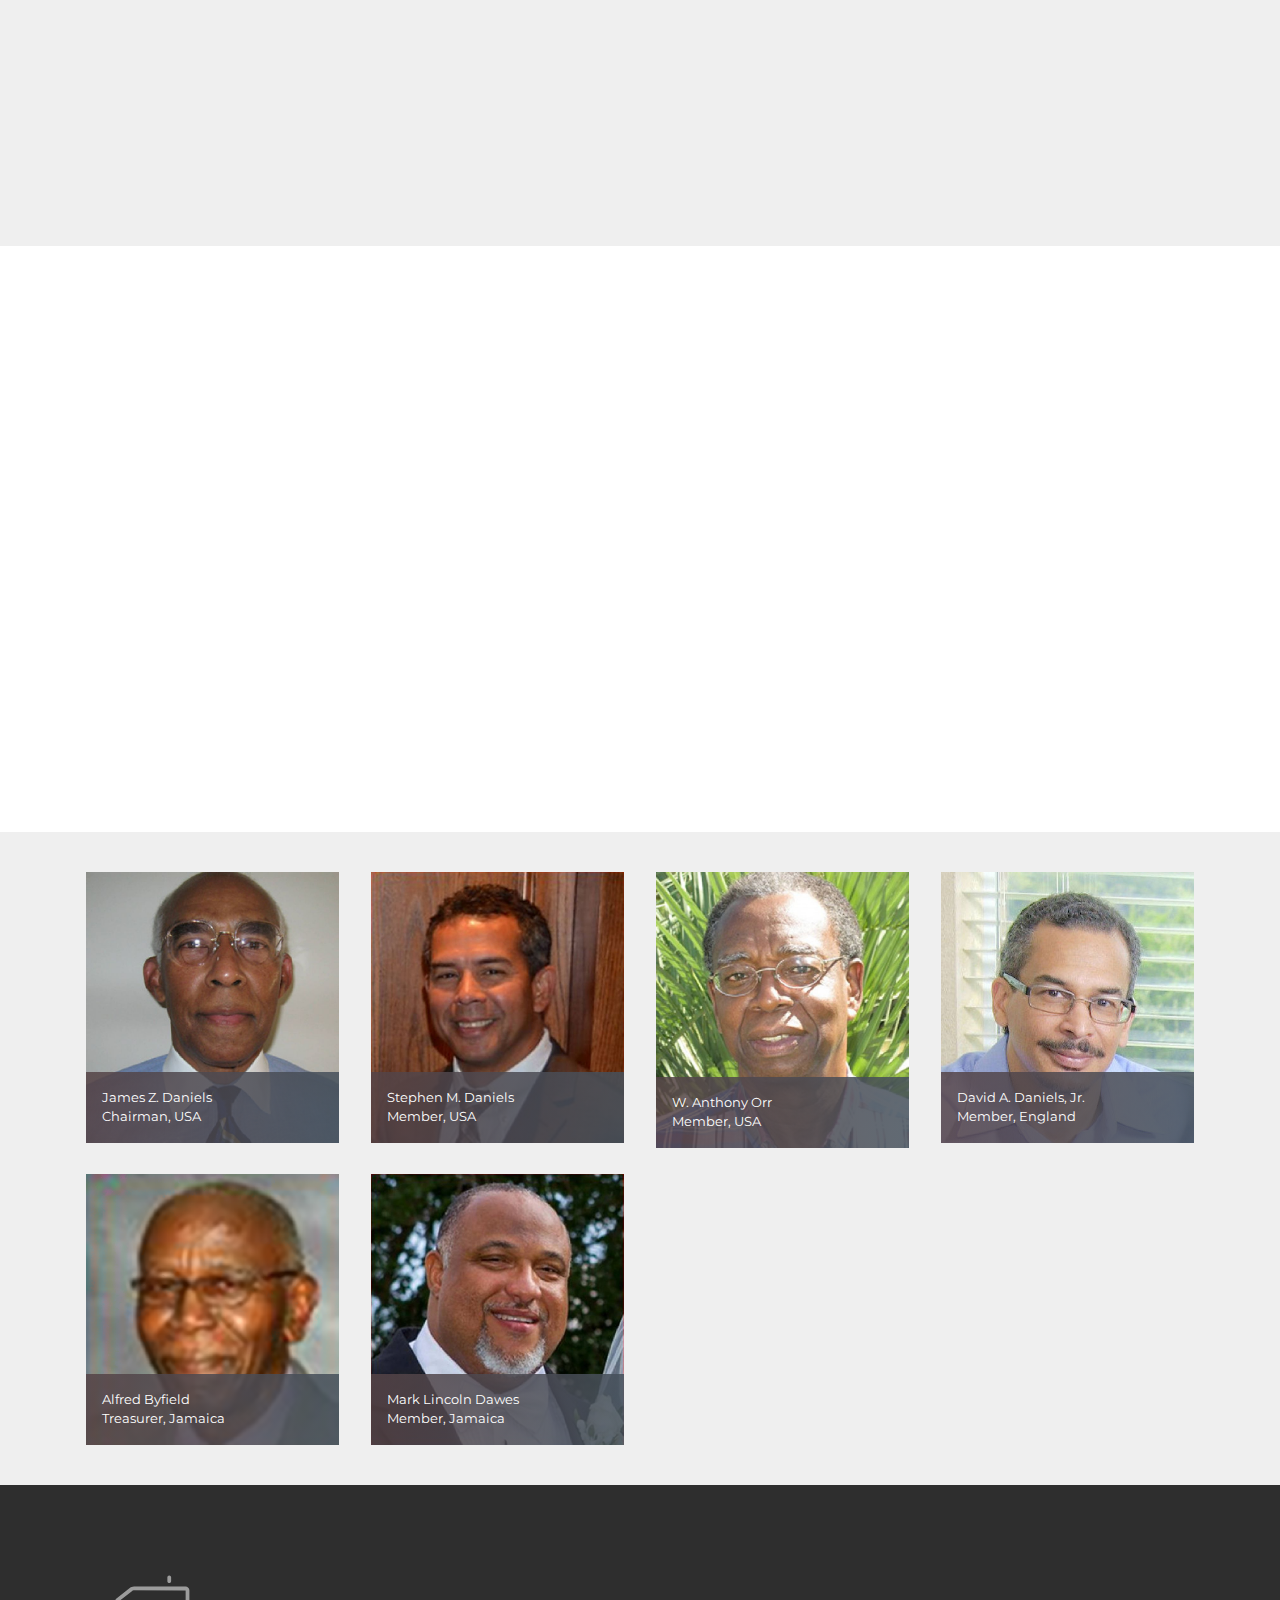
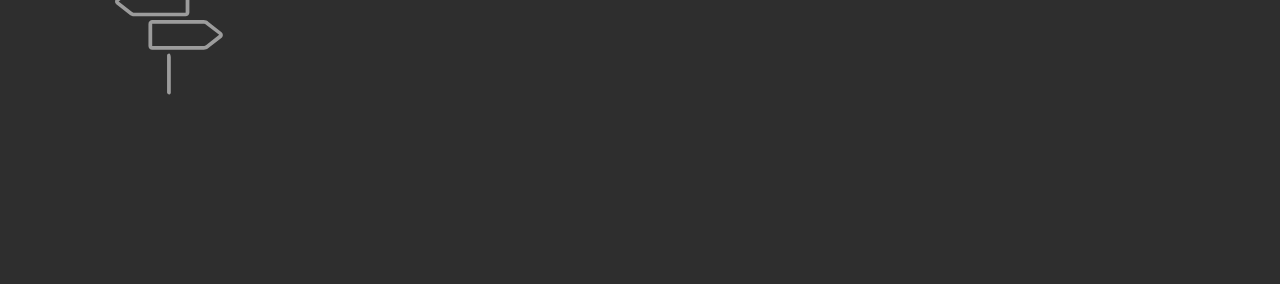
==== commit 9979812f: "create github pages" ====
--- a/index.html
+++ b/index.html
@@ -59,7 +59,7 @@
 
 </section>
 
-<section class="engine"><a href="https://mobirise.co/h">how to make a website</a></section><section class="mbr-section mbr-section-hero mbr-section-full mbr-section-with-arrow mbr-parallax-background mbr-after-navbar" id="header1-a" data-rv-view="2" style="background-image: url(assets/images/foundation-image-.jpg);">
+<section class="engine"><a href="https://mobirise.co/h">how to make your own website for free</a></section><section class="mbr-section mbr-section-hero mbr-section-full mbr-section-with-arrow mbr-parallax-background mbr-after-navbar" id="header1-a" data-rv-view="2" style="background-image: url(assets/images/foundation-image-.jpg);">
 
     <div class="mbr-overlay" style="opacity: 0.1; background-color: rgb(0, 0, 0);"></div>
 
--- a/assets/mobirise/css/mbr-additional.css
+++ b/assets/mobirise/css/mbr-additional.css
@@ -732,7 +732,7 @@
 #header1-a .mbr-section-title {
   font-size: 60px;
   font-family: 'Montserrat', sans-serif;
-  color: #915ce8;
+  color: #ffffff;
 }
 #header1-a .mbr-section-lead {
   font-size: 36px;
@@ -743,14 +743,17 @@
 }
 #header1-a h1 {
   /* text-shadow: 1px 1px 9px #000080; */
-  background-color: rgba(255, 255, 255, 0.8);
-  border: solid 1px #ffffff;
+  /* background-color: rgba(255,255,255, 0.8); */
+  background-color: rgba(145, 92, 232, 0.75);
+  /* border: solid 1px rgba(255,255,255, 1); */
 }
 #header1-a p {
+  margin-top: 10px;
   /* text-shadow: 1px 1px 2px #f7da64, 1px 1px 5px #fff; */
   /* text-shadow: 1px 1px 2px #000080; */
+  /* background-color: rgba(145,92,232, 0.75); */
   background-color: rgba(255, 255, 255, 0.8);
-  border: solid 1px #ffffff;
+  /* border: solid 1px rgba(255,255,255, 1); */
   /* color: #915ce8; */
 }
 #msg-box5-h H3 {
